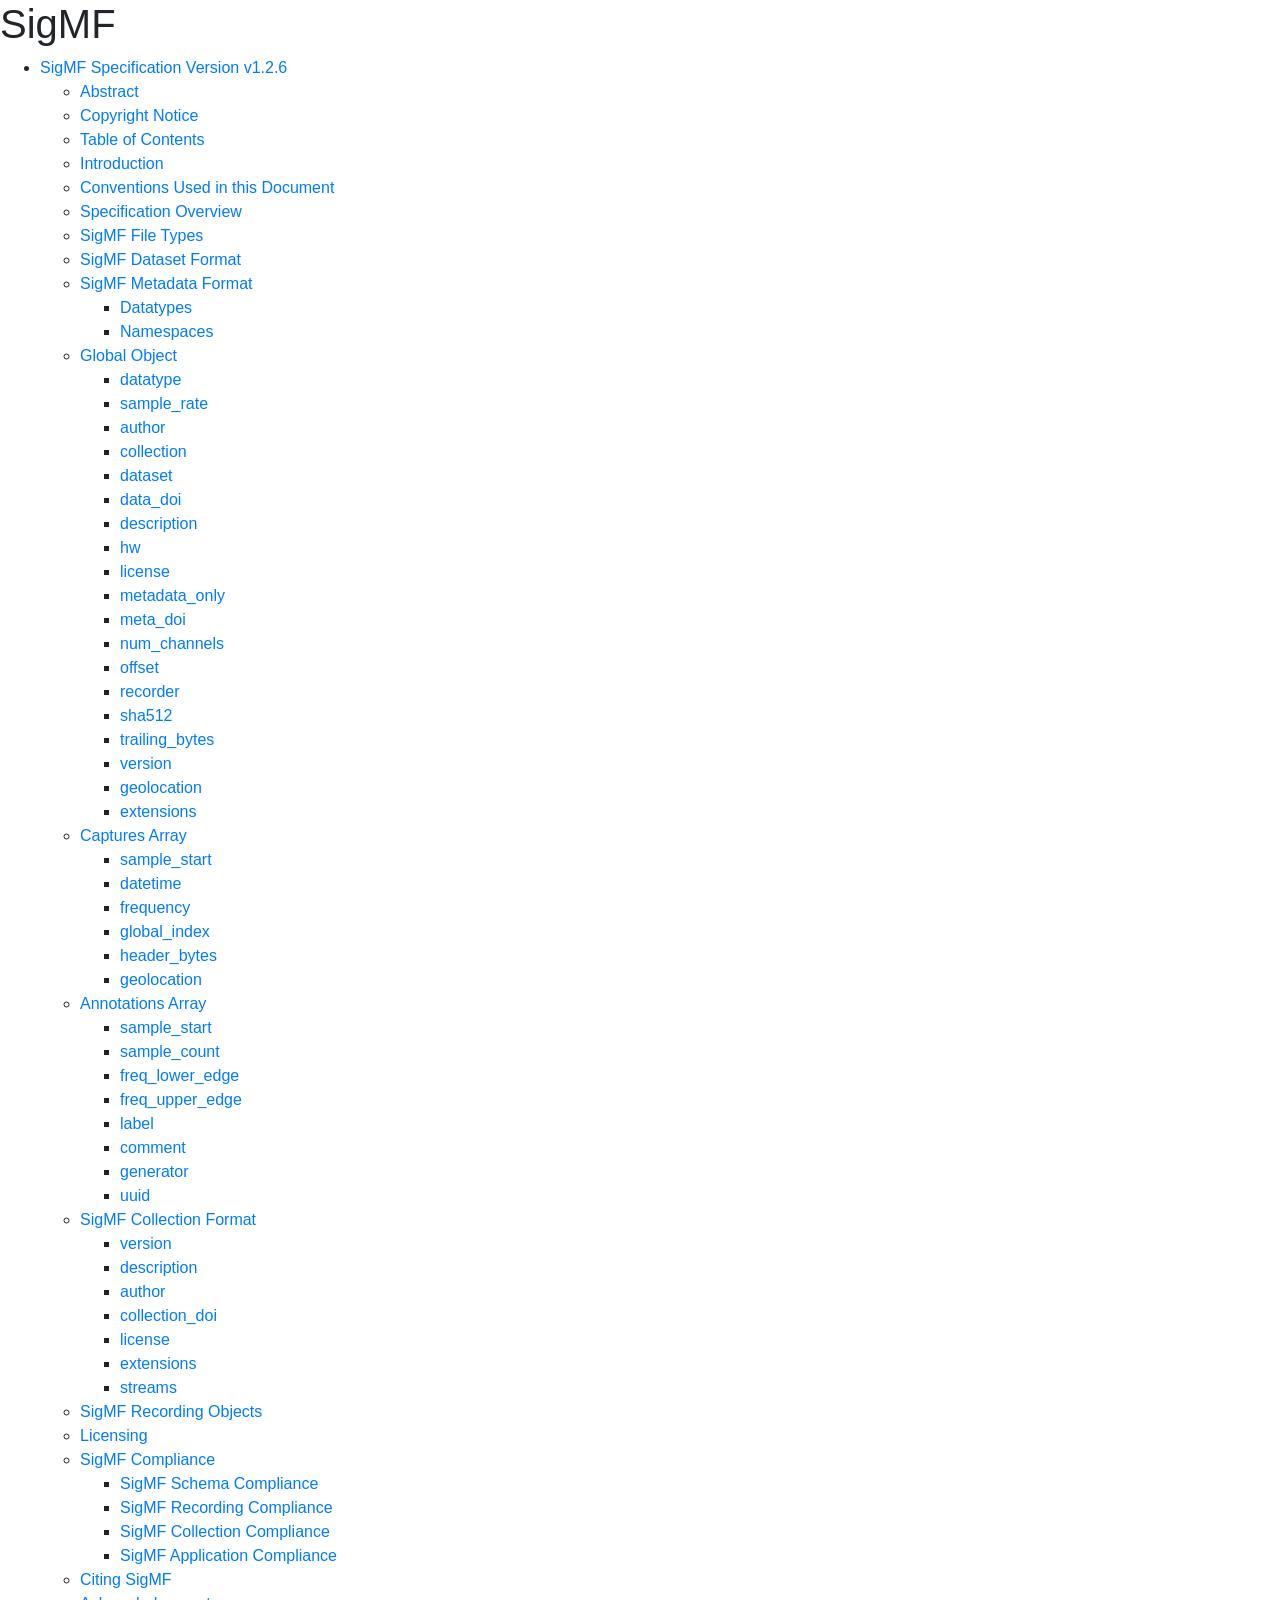
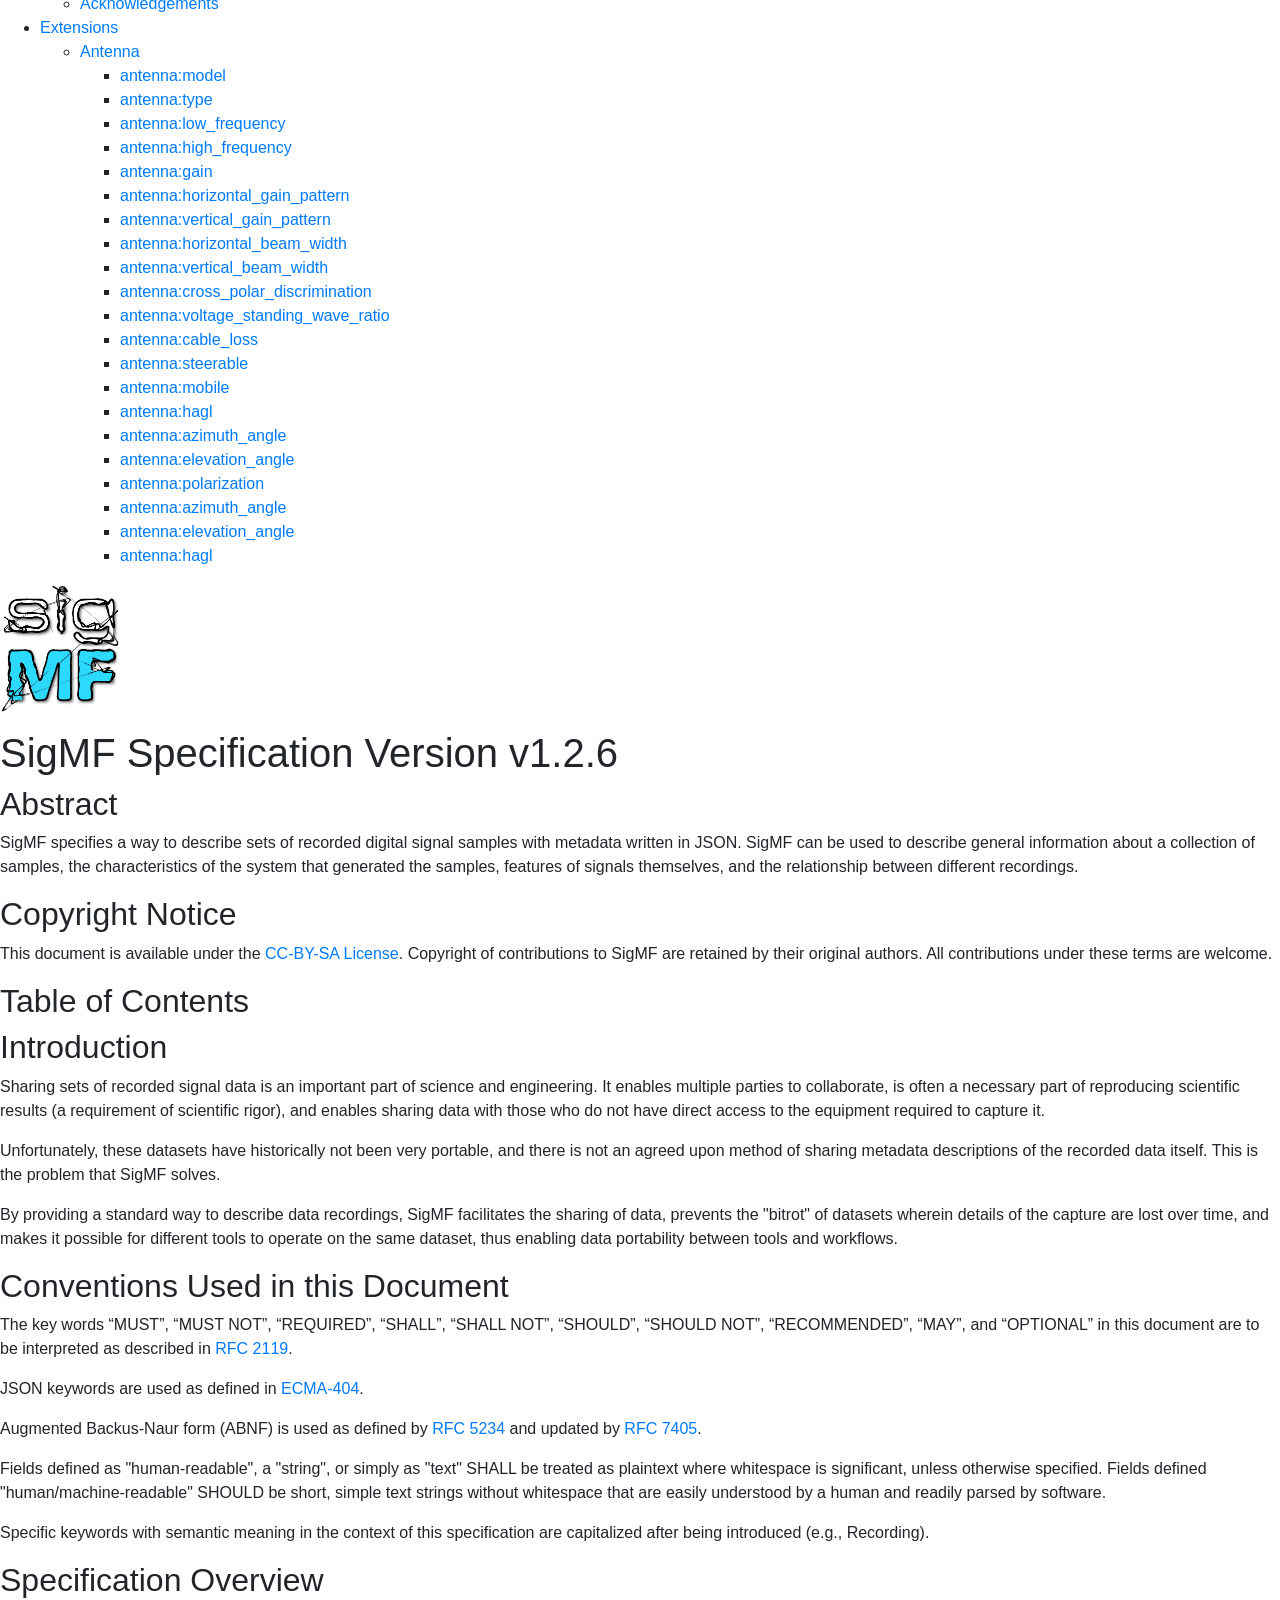
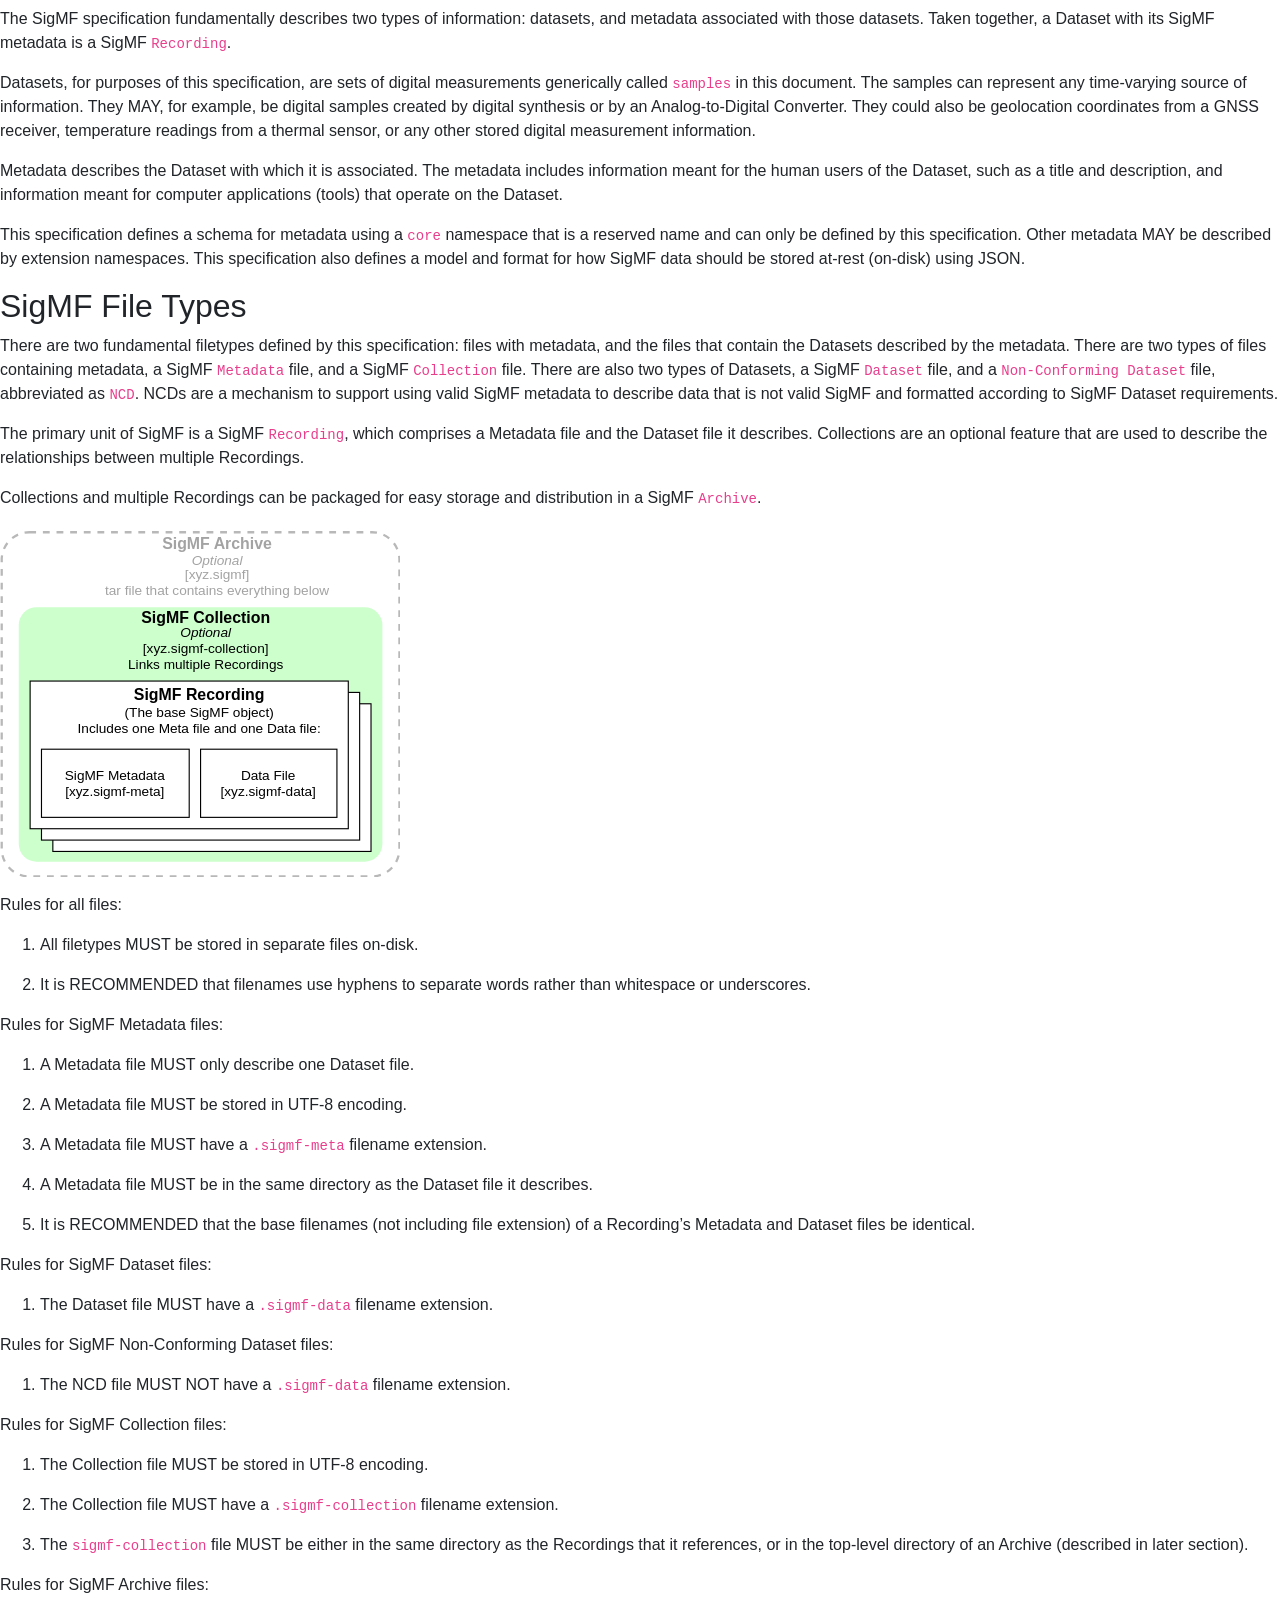
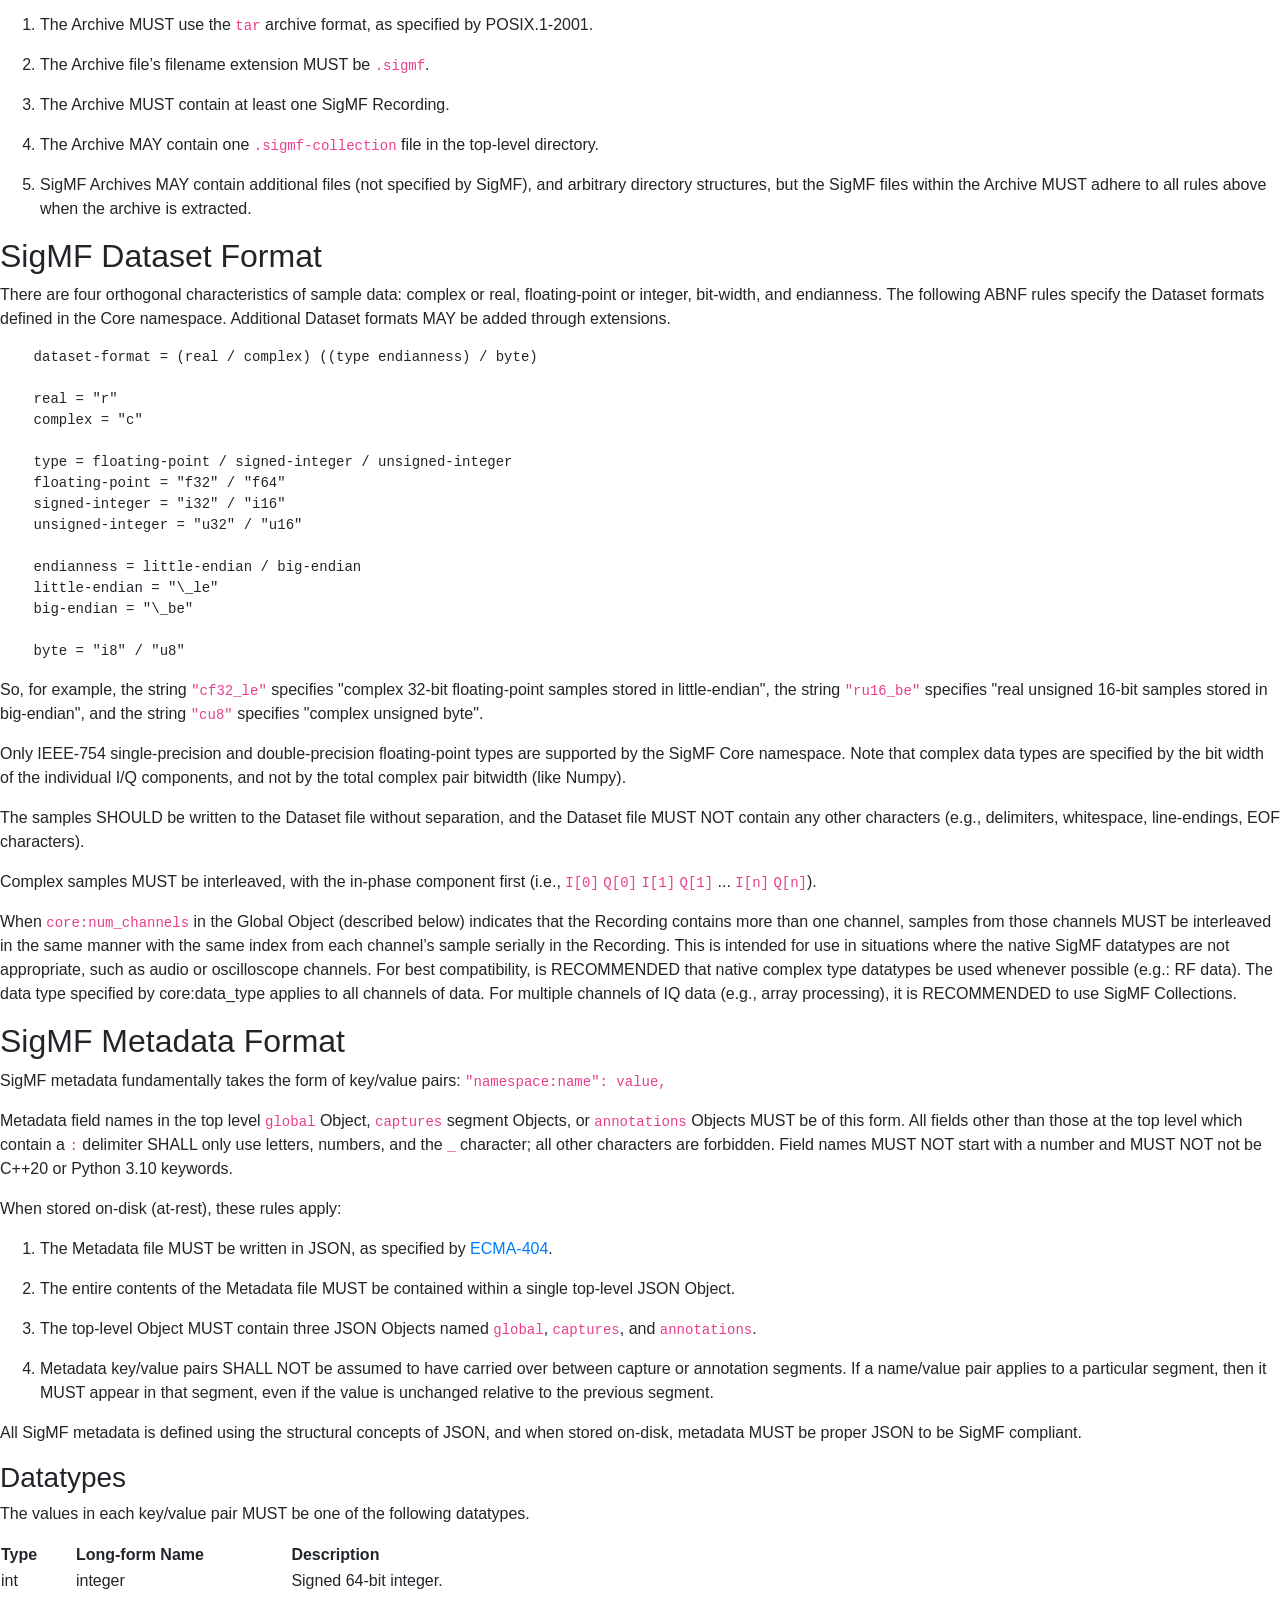
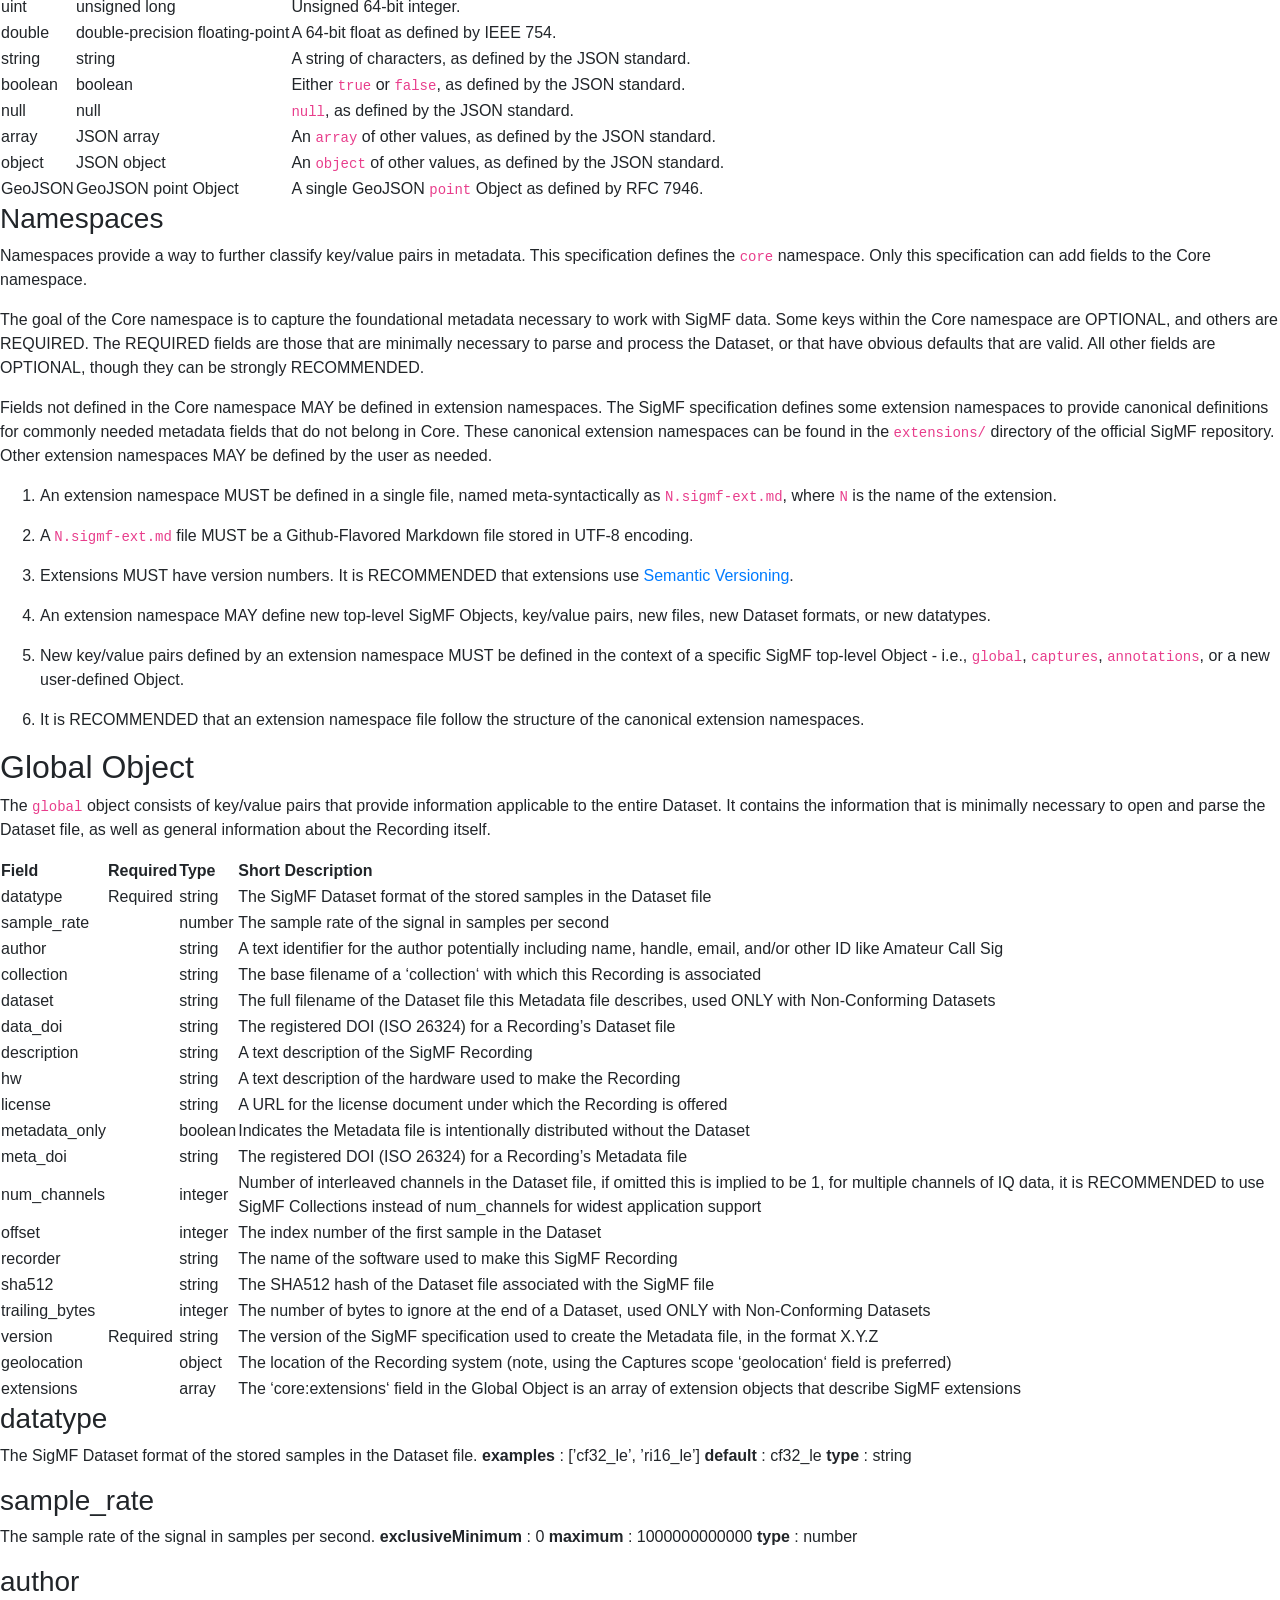
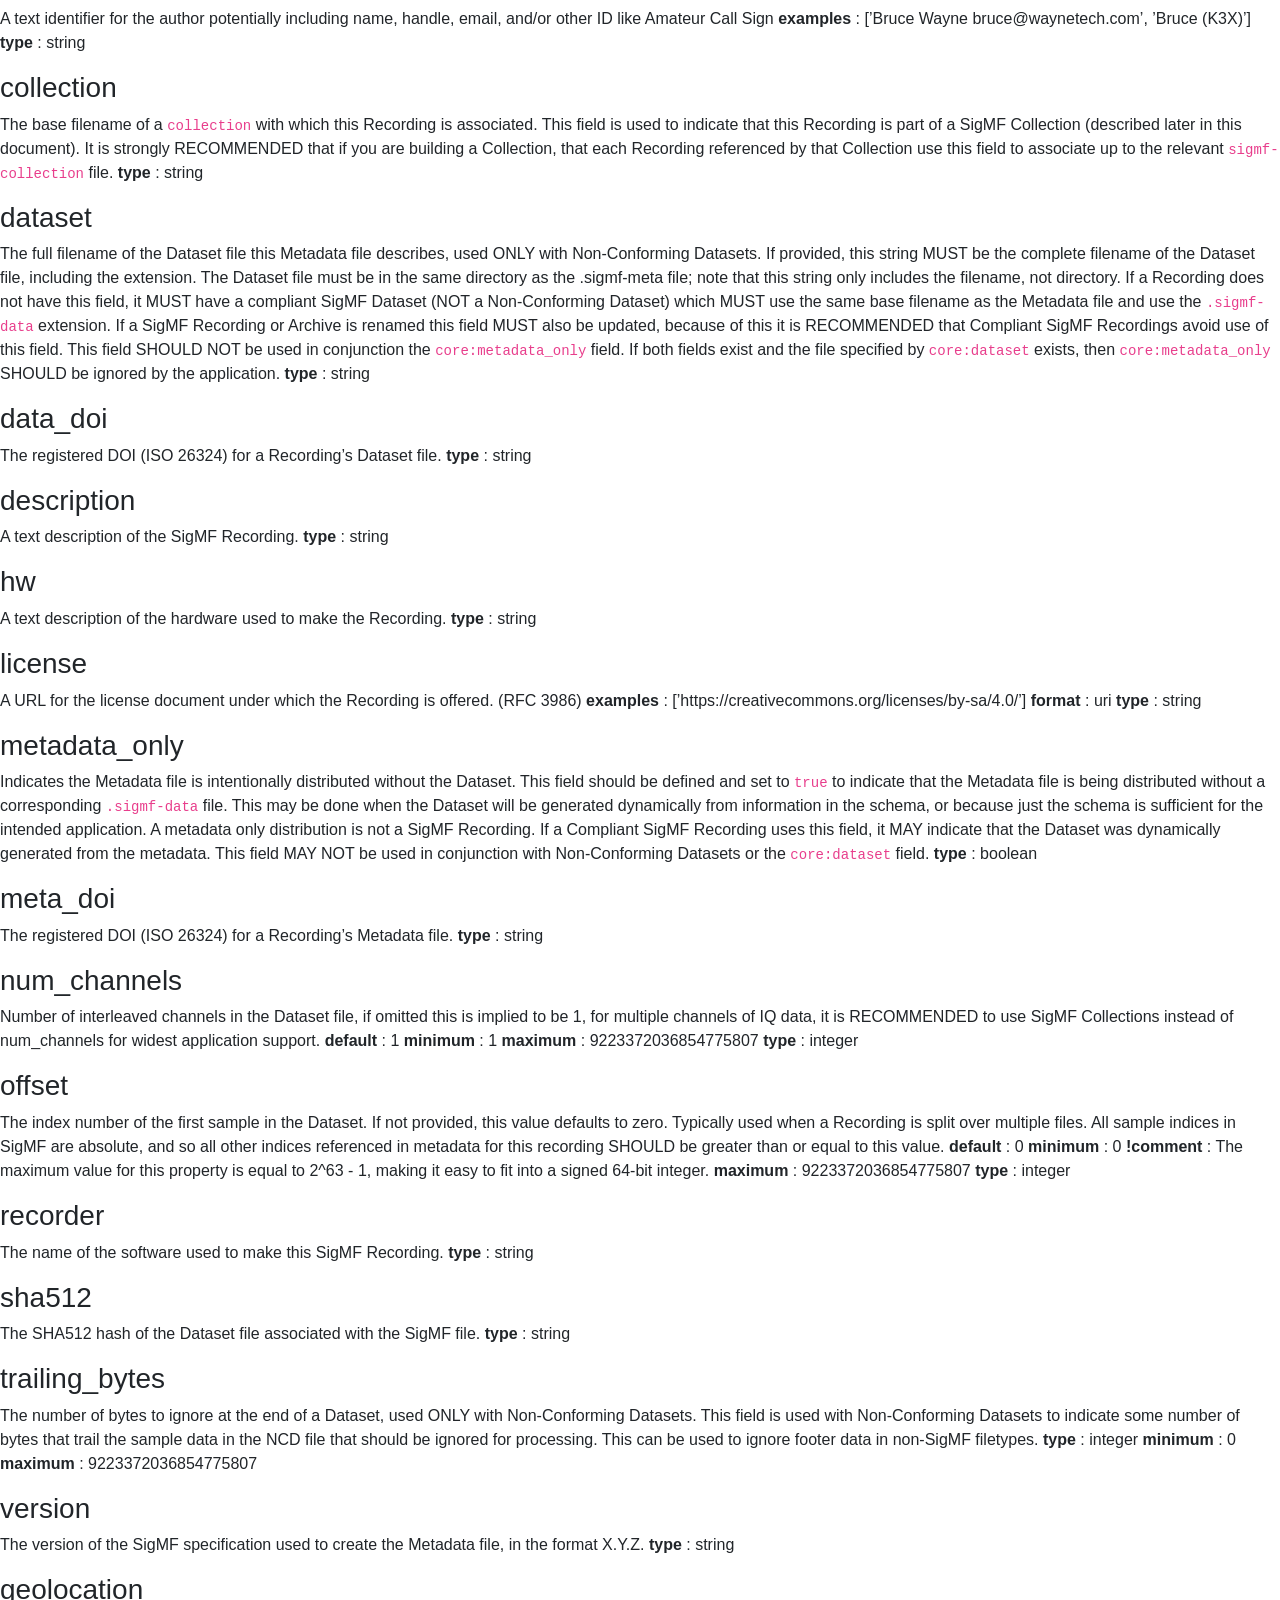
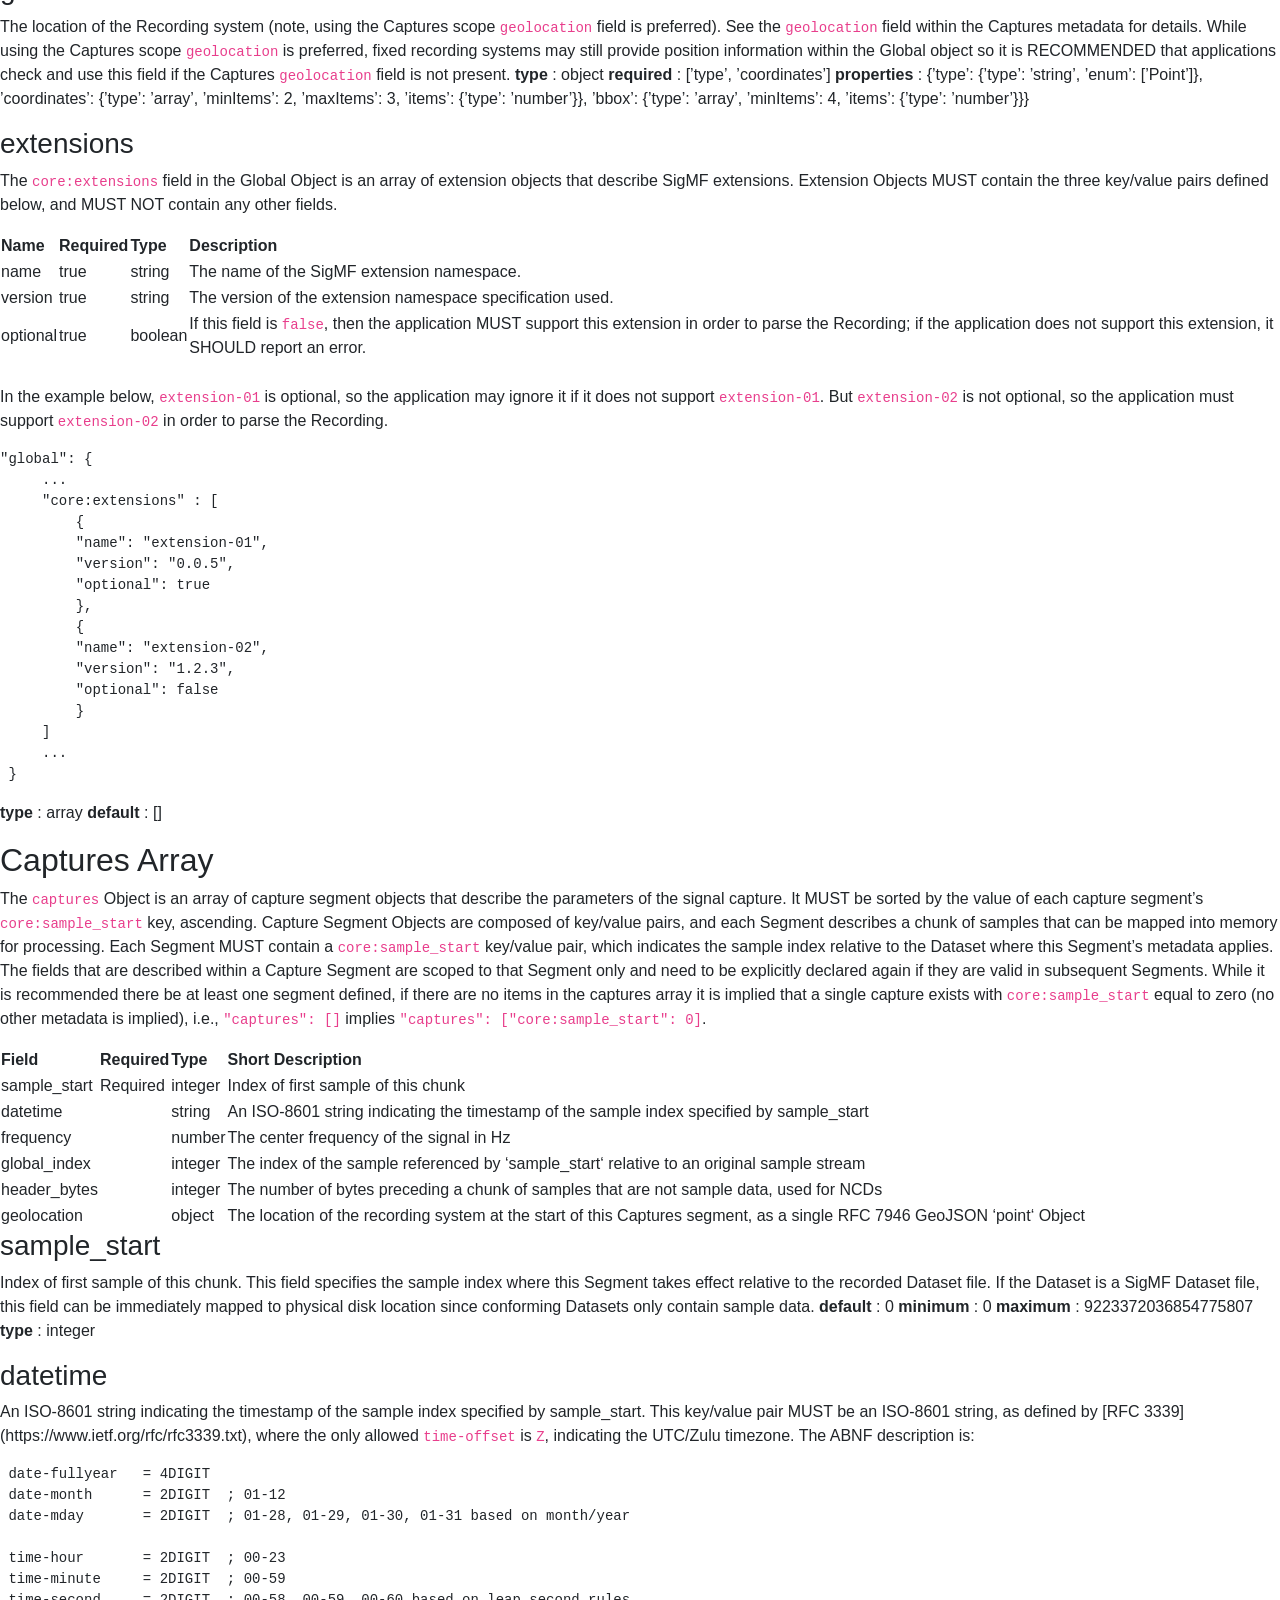
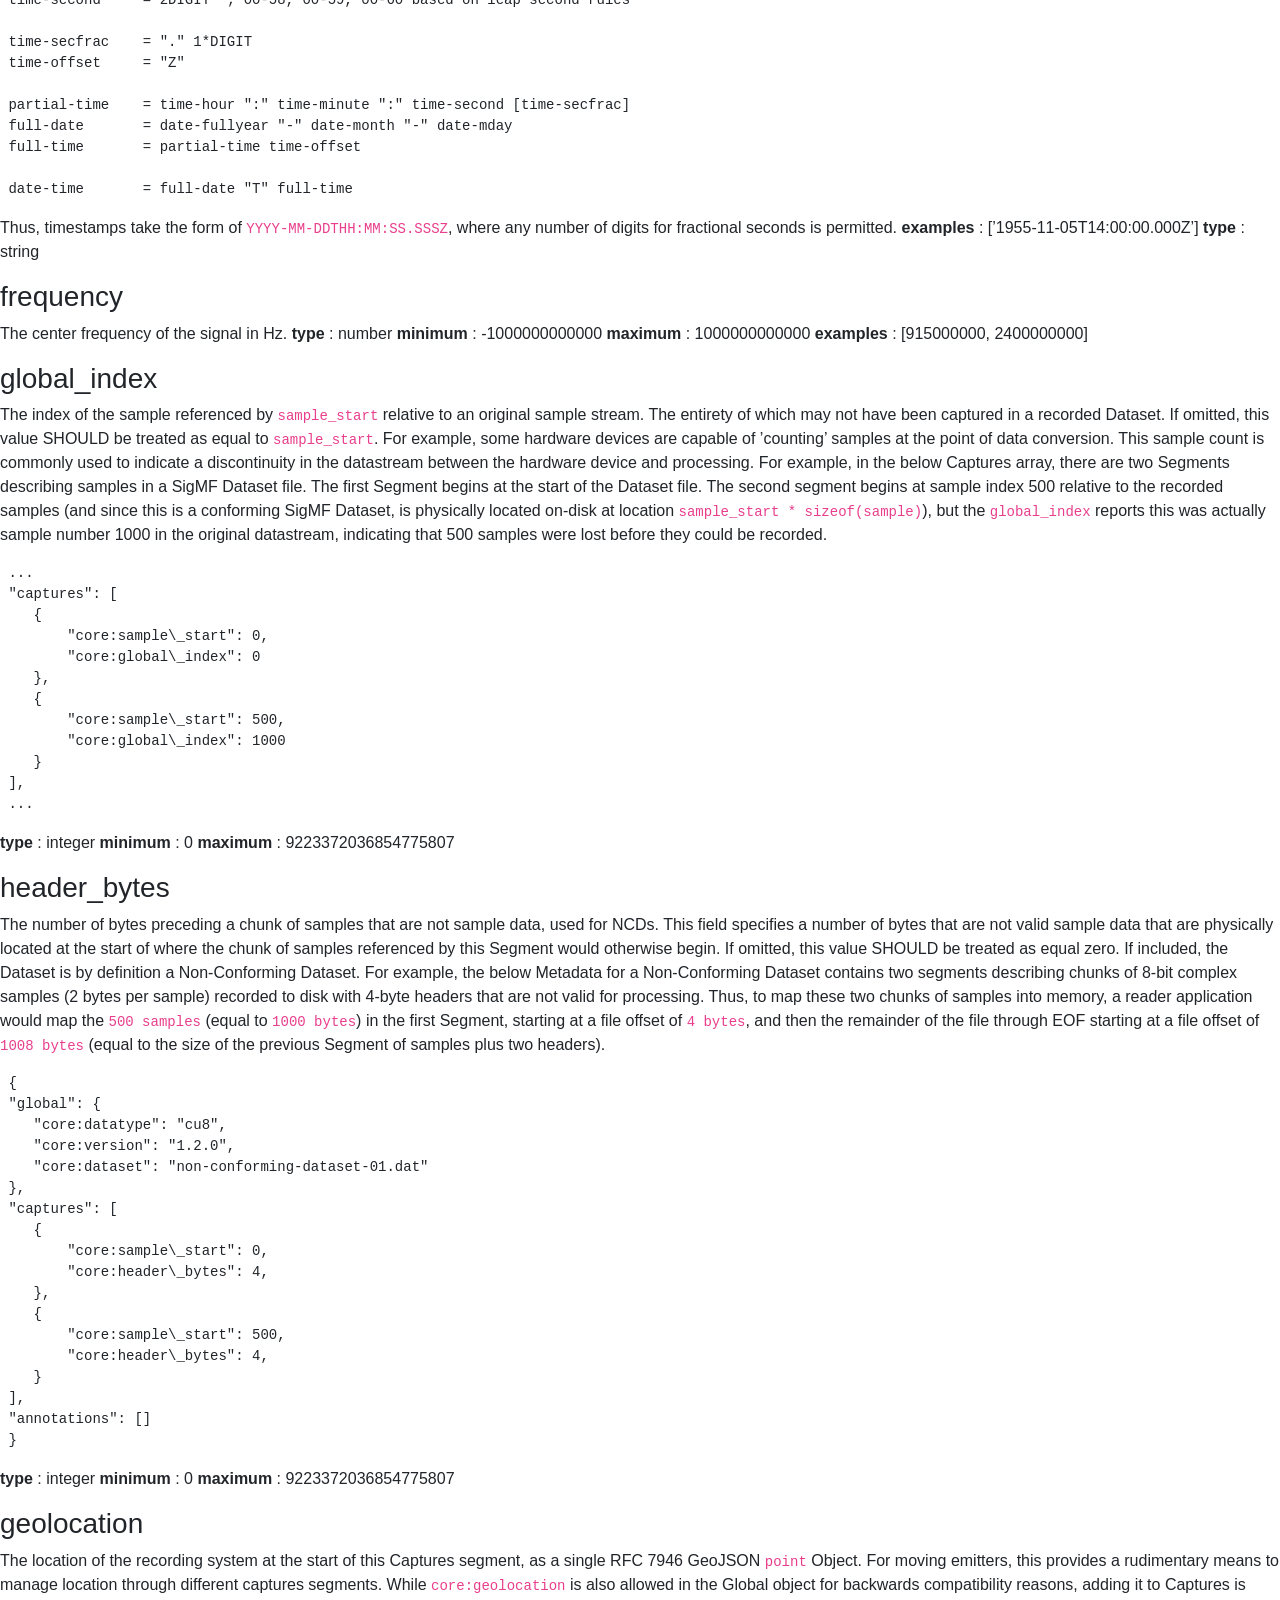
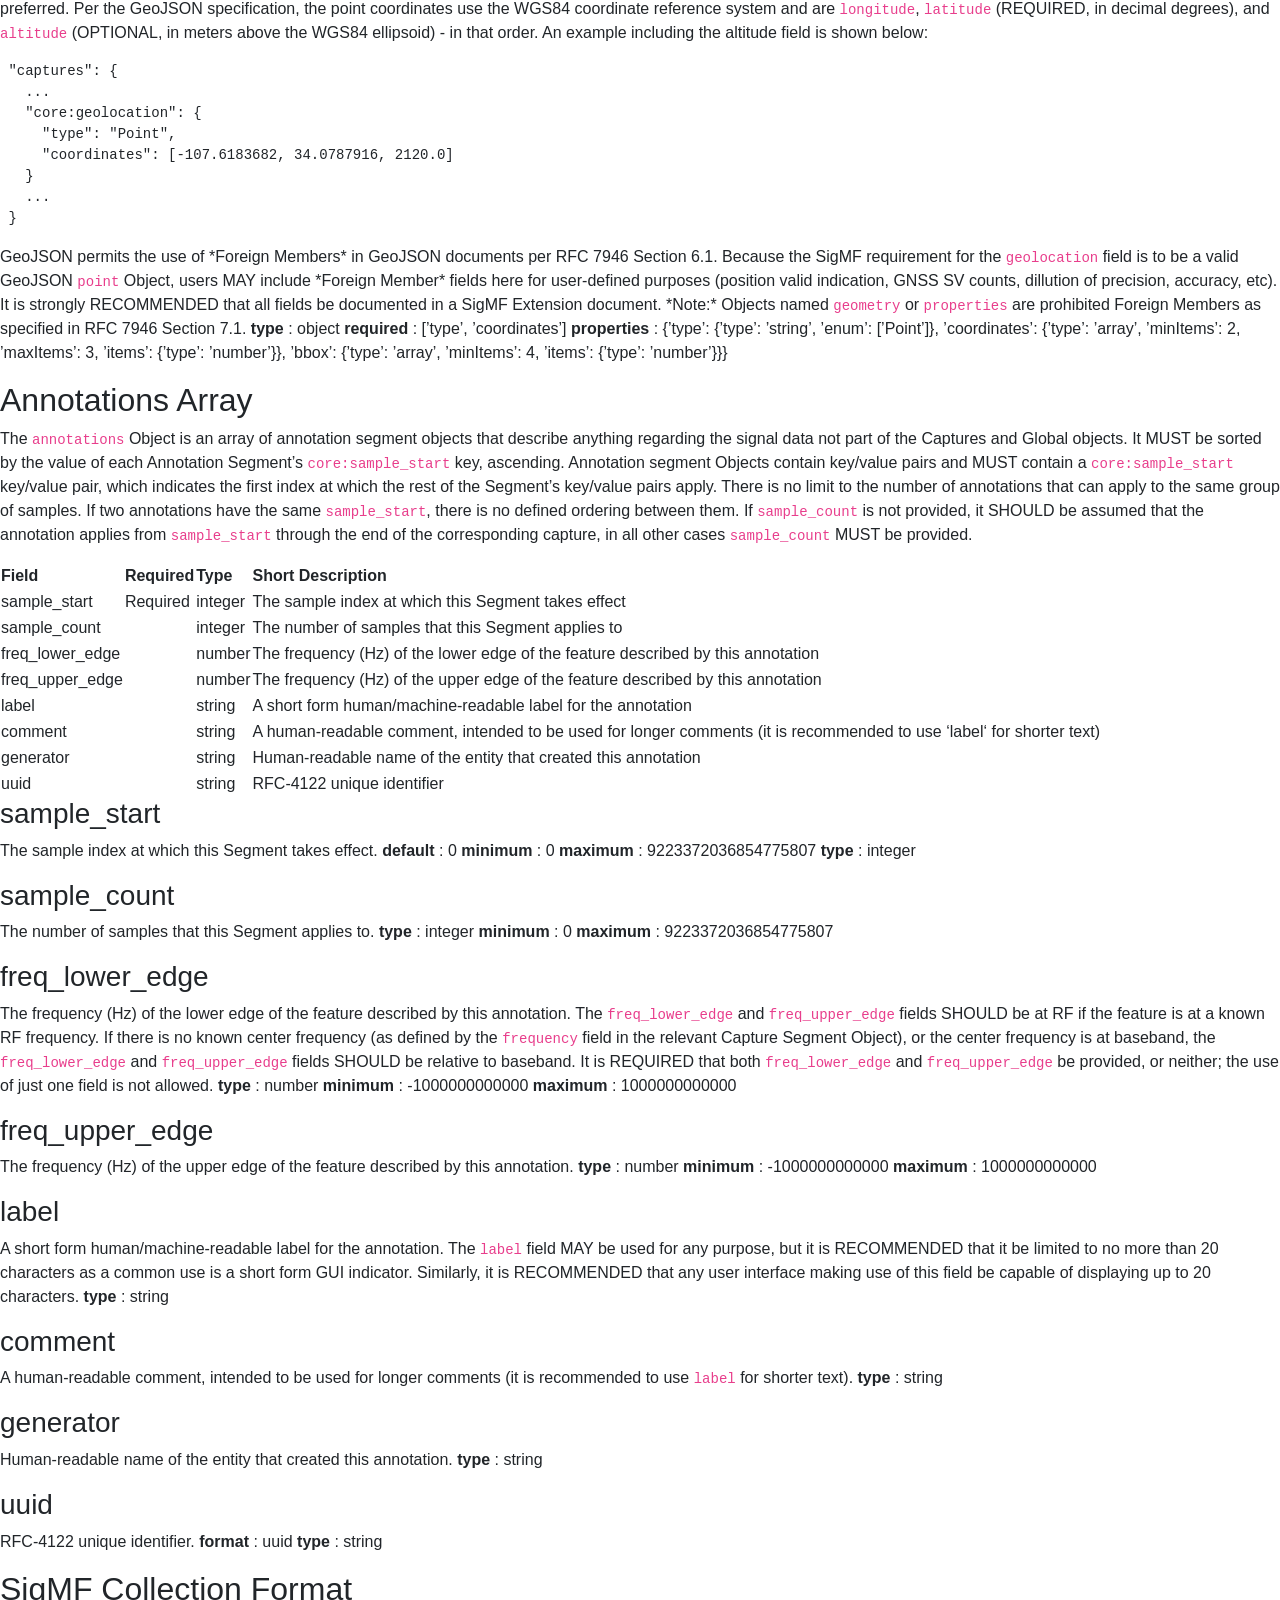
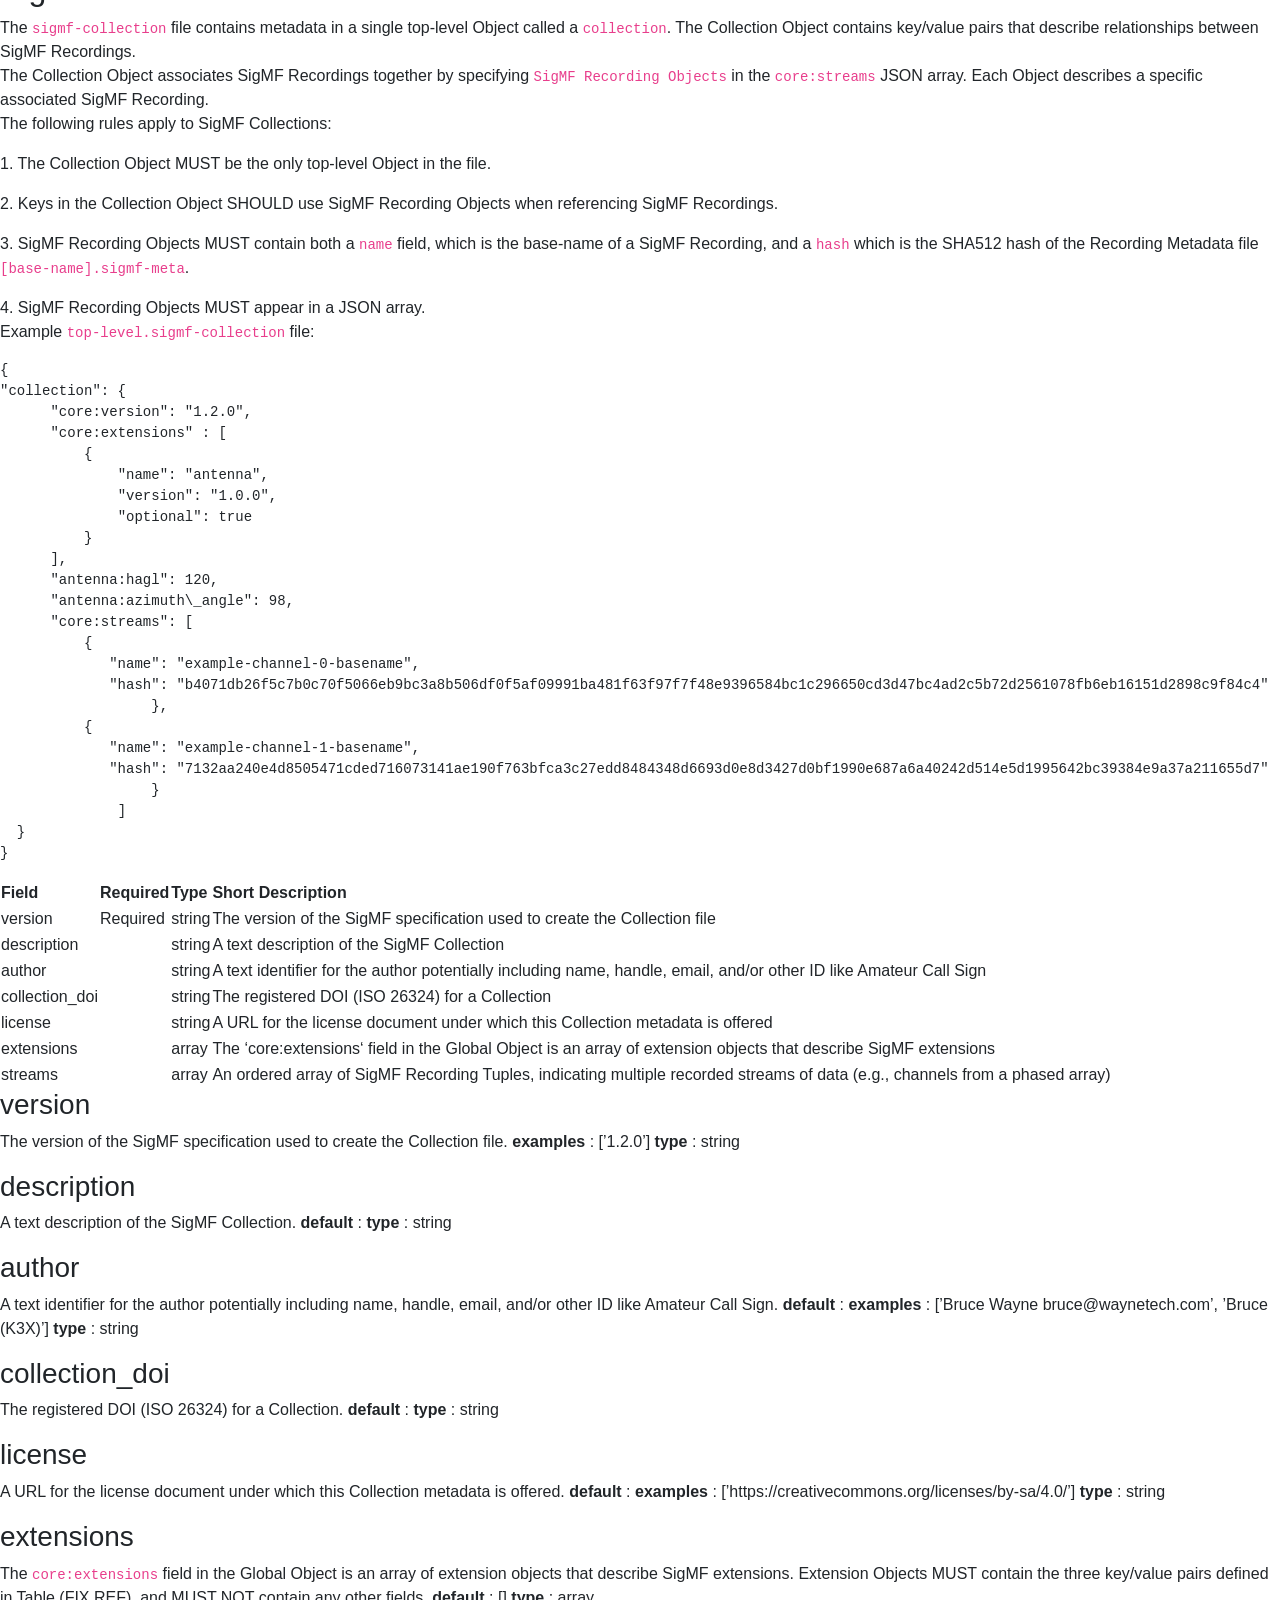
==== sigmf-spec.html @ b7efec2f "temporarily commit html so i can see diff" ====
<!DOCTYPE html>
<html xmlns="http://www.w3.org/1999/xhtml" lang="" xml:lang="">
<head>
  <meta charset="utf-8" />
  <meta name="generator" content="pandoc" />
  <meta name="viewport" content="width=device-width, initial-scale=1.0, user-scalable=yes" />
  <title>SigMF</title>
  <style>
    code{white-space: pre-wrap;}
    span.smallcaps{font-variant: small-caps;}
    div.columns{display: flex; gap: min(4vw, 1.5em);}
    div.column{flex: auto; overflow-x: auto;}
    div.hanging-indent{margin-left: 1.5em; text-indent: -1.5em;}
    /* The extra [class] is a hack that increases specificity enough to
       override a similar rule in reveal.js */
    ul.task-list[class]{list-style: none;}
    ul.task-list li input[type="checkbox"] {
      font-size: inherit;
      width: 0.8em;
      margin: 0 0.8em 0.2em -1.6em;
      vertical-align: middle;
    }
    .display.math{display: block; text-align: center; margin: 0.5rem auto;}
  </style>
  <link rel="stylesheet" href="https://cdn.jsdelivr.net/npm/bootstrap@4.4.1/dist/css/bootstrap.min.css" />
  <link rel="stylesheet" href="main.css" />
</head>
<body>
<header id="title-block-header">
<h1 class="title">SigMF</h1>
</header>
<nav id="TOC" role="doc-toc">
<ul>
<li><a href="#sec:SigMFSpecificationVersionv1.2.6"
id="toc-sec:SigMFSpecificationVersionv1.2.6">SigMF Specification Version
v1.2.6</a>
<ul>
<li><a href="#subsec:Abstract"
id="toc-subsec:Abstract">Abstract</a></li>
<li><a href="#subsec:CopyrightNotice"
id="toc-subsec:CopyrightNotice">Copyright Notice</a></li>
<li><a href="#subsec:TableofContents"
id="toc-subsec:TableofContents">Table of Contents</a></li>
<li><a href="#introduction" id="toc-introduction">Introduction</a></li>
<li><a href="#conventions-used-in-this-document"
id="toc-conventions-used-in-this-document">Conventions Used in this
Document</a></li>
<li><a href="#specification-overview"
id="toc-specification-overview">Specification Overview</a></li>
<li><a href="#sigmf-file-types" id="toc-sigmf-file-types">SigMF File
Types</a></li>
<li><a href="#sigmf-dataset-format" id="toc-sigmf-dataset-format">SigMF
Dataset Format</a></li>
<li><a href="#sigmf-metadata-format"
id="toc-sigmf-metadata-format">SigMF Metadata Format</a>
<ul>
<li><a href="#datatypes" id="toc-datatypes">Datatypes</a></li>
<li><a href="#namespaces" id="toc-namespaces">Namespaces</a></li>
</ul></li>
<li><a href="#subsec:GlobalObject" id="toc-subsec:GlobalObject">Global
Object</a>
<ul>
<li><a href="#ssubsec:datatype"
id="toc-ssubsec:datatype">datatype</a></li>
<li><a href="#ssubsec:samplerate"
id="toc-ssubsec:samplerate">sample_rate</a></li>
<li><a href="#ssubsec:author" id="toc-ssubsec:author">author</a></li>
<li><a href="#ssubsec:collection"
id="toc-ssubsec:collection">collection</a></li>
<li><a href="#ssubsec:dataset" id="toc-ssubsec:dataset">dataset</a></li>
<li><a href="#ssubsec:datadoi"
id="toc-ssubsec:datadoi">data_doi</a></li>
<li><a href="#ssubsec:description"
id="toc-ssubsec:description">description</a></li>
<li><a href="#ssubsec:hw" id="toc-ssubsec:hw">hw</a></li>
<li><a href="#ssubsec:license" id="toc-ssubsec:license">license</a></li>
<li><a href="#ssubsec:metadataonly"
id="toc-ssubsec:metadataonly">metadata_only</a></li>
<li><a href="#ssubsec:metadoi"
id="toc-ssubsec:metadoi">meta_doi</a></li>
<li><a href="#ssubsec:numchannels"
id="toc-ssubsec:numchannels">num_channels</a></li>
<li><a href="#ssubsec:offset" id="toc-ssubsec:offset">offset</a></li>
<li><a href="#ssubsec:recorder"
id="toc-ssubsec:recorder">recorder</a></li>
<li><a href="#ssubsec:sha512" id="toc-ssubsec:sha512">sha512</a></li>
<li><a href="#ssubsec:trailingbytes"
id="toc-ssubsec:trailingbytes">trailing_bytes</a></li>
<li><a href="#ssubsec:version" id="toc-ssubsec:version">version</a></li>
<li><a href="#ssubsec:geolocation"
id="toc-ssubsec:geolocation">geolocation</a></li>
<li><a href="#ssubsec:extensions"
id="toc-ssubsec:extensions">extensions</a></li>
</ul></li>
<li><a href="#subsec:CapturesArray"
id="toc-subsec:CapturesArray">Captures Array</a>
<ul>
<li><a href="#ssubsec:samplestart"
id="toc-ssubsec:samplestart">sample_start</a></li>
<li><a href="#ssubsec:datetime"
id="toc-ssubsec:datetime">datetime</a></li>
<li><a href="#ssubsec:frequency"
id="toc-ssubsec:frequency">frequency</a></li>
<li><a href="#ssubsec:globalindex"
id="toc-ssubsec:globalindex">global_index</a></li>
<li><a href="#ssubsec:headerbytes"
id="toc-ssubsec:headerbytes">header_bytes</a></li>
<li><a href="#ssubsec:geolocation"
id="toc-ssubsec:geolocation">geolocation</a></li>
</ul></li>
<li><a href="#subsec:AnnotationsArray"
id="toc-subsec:AnnotationsArray">Annotations Array</a>
<ul>
<li><a href="#ssubsec:samplestart"
id="toc-ssubsec:samplestart">sample_start</a></li>
<li><a href="#ssubsec:samplecount"
id="toc-ssubsec:samplecount">sample_count</a></li>
<li><a href="#ssubsec:freqloweredge"
id="toc-ssubsec:freqloweredge">freq_lower_edge</a></li>
<li><a href="#ssubsec:frequpperedge"
id="toc-ssubsec:frequpperedge">freq_upper_edge</a></li>
<li><a href="#ssubsec:label" id="toc-ssubsec:label">label</a></li>
<li><a href="#ssubsec:comment" id="toc-ssubsec:comment">comment</a></li>
<li><a href="#ssubsec:generator"
id="toc-ssubsec:generator">generator</a></li>
<li><a href="#ssubsec:uuid" id="toc-ssubsec:uuid">uuid</a></li>
</ul></li>
<li><a href="#subsec:SigMFCollectionFormat"
id="toc-subsec:SigMFCollectionFormat">SigMF Collection Format</a>
<ul>
<li><a href="#ssubsec:version" id="toc-ssubsec:version">version</a></li>
<li><a href="#ssubsec:description"
id="toc-ssubsec:description">description</a></li>
<li><a href="#ssubsec:author" id="toc-ssubsec:author">author</a></li>
<li><a href="#ssubsec:collectiondoi"
id="toc-ssubsec:collectiondoi">collection_doi</a></li>
<li><a href="#ssubsec:license" id="toc-ssubsec:license">license</a></li>
<li><a href="#ssubsec:extensions"
id="toc-ssubsec:extensions">extensions</a></li>
<li><a href="#ssubsec:streams" id="toc-ssubsec:streams">streams</a></li>
</ul></li>
<li><a href="#sigmf-recording-objects"
id="toc-sigmf-recording-objects">SigMF Recording Objects</a></li>
<li><a href="#licensing" id="toc-licensing">Licensing</a></li>
<li><a href="#sigmf-compliance" id="toc-sigmf-compliance">SigMF
Compliance</a>
<ul>
<li><a href="#sigmf-schema-compliance"
id="toc-sigmf-schema-compliance">SigMF Schema Compliance</a></li>
<li><a href="#sigmf-recording-compliance"
id="toc-sigmf-recording-compliance">SigMF Recording Compliance</a></li>
<li><a href="#sigmf-collection-compliance"
id="toc-sigmf-collection-compliance">SigMF Collection
Compliance</a></li>
<li><a href="#sigmf-application-compliance"
id="toc-sigmf-application-compliance">SigMF Application
Compliance</a></li>
</ul></li>
<li><a href="#citing-sigmf" id="toc-citing-sigmf">Citing SigMF</a></li>
<li><a href="#acknowledgements"
id="toc-acknowledgements">Acknowledgements</a></li>
</ul></li>
<li><a href="#sec:Extensions" id="toc-sec:Extensions">Extensions</a>
<ul>
<li><a href="#subsec:Antenna" id="toc-subsec:Antenna">Antenna</a>
<ul>
<li><a href="#ssubsec:antennamodel"
id="toc-ssubsec:antennamodel">antenna:model</a></li>
<li><a href="#ssubsec:antennatype"
id="toc-ssubsec:antennatype">antenna:type</a></li>
<li><a href="#ssubsec:antennalowfrequency"
id="toc-ssubsec:antennalowfrequency">antenna:low_frequency</a></li>
<li><a href="#ssubsec:antennahighfrequency"
id="toc-ssubsec:antennahighfrequency">antenna:high_frequency</a></li>
<li><a href="#ssubsec:antennagain"
id="toc-ssubsec:antennagain">antenna:gain</a></li>
<li><a href="#ssubsec:antennahorizontalgainpattern"
id="toc-ssubsec:antennahorizontalgainpattern">antenna:horizontal_gain_pattern</a></li>
<li><a href="#ssubsec:antennaverticalgainpattern"
id="toc-ssubsec:antennaverticalgainpattern">antenna:vertical_gain_pattern</a></li>
<li><a href="#ssubsec:antennahorizontalbeamwidth"
id="toc-ssubsec:antennahorizontalbeamwidth">antenna:horizontal_beam_width</a></li>
<li><a href="#ssubsec:antennaverticalbeamwidth"
id="toc-ssubsec:antennaverticalbeamwidth">antenna:vertical_beam_width</a></li>
<li><a href="#ssubsec:antennacrosspolardiscrimination"
id="toc-ssubsec:antennacrosspolardiscrimination">antenna:cross_polar_discrimination</a></li>
<li><a href="#ssubsec:antennavoltagestandingwaveratio"
id="toc-ssubsec:antennavoltagestandingwaveratio">antenna:voltage_standing_wave_ratio</a></li>
<li><a href="#ssubsec:antennacableloss"
id="toc-ssubsec:antennacableloss">antenna:cable_loss</a></li>
<li><a href="#ssubsec:antennasteerable"
id="toc-ssubsec:antennasteerable">antenna:steerable</a></li>
<li><a href="#ssubsec:antennamobile"
id="toc-ssubsec:antennamobile">antenna:mobile</a></li>
<li><a href="#ssubsec:antennahagl"
id="toc-ssubsec:antennahagl">antenna:hagl</a></li>
<li><a href="#ssubsec:antennaazimuthangle"
id="toc-ssubsec:antennaazimuthangle">antenna:azimuth_angle</a></li>
<li><a href="#ssubsec:antennaelevationangle"
id="toc-ssubsec:antennaelevationangle">antenna:elevation_angle</a></li>
<li><a href="#ssubsec:antennapolarization"
id="toc-ssubsec:antennapolarization">antenna:polarization</a></li>
<li><a href="#ssubsec:antennaazimuthangle"
id="toc-ssubsec:antennaazimuthangle">antenna:azimuth_angle</a></li>
<li><a href="#ssubsec:antennaelevationangle"
id="toc-ssubsec:antennaelevationangle">antenna:elevation_angle</a></li>
<li><a href="#ssubsec:antennahagl"
id="toc-ssubsec:antennahagl">antenna:hagl</a></li>
</ul></li>
</ul></li>
</ul>
</nav>
<figure>
<img src="logo/sigmf_logo.png" width="120" />
</figure>
<h1 id="sec:SigMFSpecificationVersionv1.2.6">SigMF Specification Version
v1.2.6</h1>
<h2 id="subsec:Abstract">Abstract</h2>
<p>SigMF specifies a way to describe sets of recorded digital signal
samples with metadata written in JSON. SigMF can be used to describe
general information about a collection of samples, the characteristics
of the system that generated the samples, features of signals
themselves, and the relationship between different recordings.</p>
<h2 id="subsec:CopyrightNotice">Copyright Notice</h2>
<p>This document is available under the <a
href="http://creativecommons.org/licenses/by-sa/4.0/">CC-BY-SA
License</a>. Copyright of contributions to SigMF are retained by their
original authors. All contributions under these terms are welcome.</p>
<h2 id="subsec:TableofContents">Table of Contents</h2>
<h2 id="introduction">Introduction</h2>
<p>Sharing sets of recorded signal data is an important part of science
and engineering. It enables multiple parties to collaborate, is often a
necessary part of reproducing scientific results (a requirement of
scientific rigor), and enables sharing data with those who do not have
direct access to the equipment required to capture it.</p>
<p>Unfortunately, these datasets have historically not been very
portable, and there is not an agreed upon method of sharing metadata
descriptions of the recorded data itself. This is the problem that SigMF
solves.</p>
<p>By providing a standard way to describe data recordings, SigMF
facilitates the sharing of data, prevents the "bitrot" of datasets
wherein details of the capture are lost over time, and makes it possible
for different tools to operate on the same dataset, thus enabling data
portability between tools and workflows.</p>
<h2 id="conventions-used-in-this-document">Conventions Used in this
Document</h2>
<p>The key words “MUST”, “MUST NOT”, “REQUIRED”, “SHALL”, “SHALL NOT”,
“SHOULD”, “SHOULD NOT”, “RECOMMENDED”, “MAY”, and “OPTIONAL” in this
document are to be interpreted as described in <a
href="https://tools.ietf.org/html/rfc2119">RFC 2119</a>.</p>
<p>JSON keywords are used as defined in <a
href="https://ecma-international.org/publications-and-standards/standards/ecma-404/">ECMA-404</a>.</p>
<p>Augmented Backus-Naur form (ABNF) is used as defined by <a
href="https://tools.ietf.org/html/rfc5234">RFC 5234</a> and updated by
<a href="https://tools.ietf.org/html/rfc7405">RFC 7405</a>.</p>
<p>Fields defined as "human-readable", a "string", or simply as "text"
SHALL be treated as plaintext where whitespace is significant, unless
otherwise specified. Fields defined "human/machine-readable" SHOULD be
short, simple text strings without whitespace that are easily understood
by a human and readily parsed by software.</p>
<p>Specific keywords with semantic meaning in the context of this
specification are capitalized after being introduced (e.g.,
Recording).</p>
<h2 id="specification-overview">Specification Overview</h2>
<p>The SigMF specification fundamentally describes two types of
information: datasets, and metadata associated with those datasets.
Taken together, a Dataset with its SigMF metadata is a SigMF <span
style="background-color: mylightgray"><code>Recording</code></span>.</p>
<p>Datasets, for purposes of this specification, are sets of digital
measurements generically called <span
style="background-color: mylightgray"><code>samples</code></span> in
this document. The samples can represent any time-varying source of
information. They MAY, for example, be digital samples created by
digital synthesis or by an Analog-to-Digital Converter. They could also
be geolocation coordinates from a GNSS receiver, temperature readings
from a thermal sensor, or any other stored digital measurement
information.</p>
<p>Metadata describes the Dataset with which it is associated. The
metadata includes information meant for the human users of the Dataset,
such as a title and description, and information meant for computer
applications (tools) that operate on the Dataset.</p>
<p>This specification defines a schema for metadata using a <span
style="background-color: mylightgray"><code>core</code></span> namespace
that is a reserved name and can only be defined by this specification.
Other metadata MAY be described by extension namespaces. This
specification also defines a model and format for how SigMF data should
be stored at-rest (on-disk) using JSON.</p>
<h2 id="sigmf-file-types">SigMF File Types</h2>
<p>There are two fundamental filetypes defined by this specification:
files with metadata, and the files that contain the Datasets described
by the metadata. There are two types of files containing metadata, a
SigMF <span
style="background-color: mylightgray"><code>Metadata</code></span> file,
and a SigMF <span
style="background-color: mylightgray"><code>Collection</code></span>
file. There are also two types of Datasets, a SigMF <span
style="background-color: mylightgray"><code>Dataset</code></span> file,
and a <span
style="background-color: mylightgray"><code>Non-Conforming Dataset</code></span>
file, abbreviated as <span
style="background-color: mylightgray"><code>NCD</code></span>. NCDs are
a mechanism to support using valid SigMF metadata to describe data that
is not valid SigMF and formatted according to SigMF Dataset
requirements.</p>
<p>The primary unit of SigMF is a SigMF <span
style="background-color: mylightgray"><code>Recording</code></span>,
which comprises a Metadata file and the Dataset file it describes.
Collections are an optional feature that are used to describe the
relationships between multiple Recordings.</p>
<p>Collections and multiple Recordings can be packaged for easy storage
and distribution in a SigMF <span
style="background-color: mylightgray"><code>Archive</code></span>.</p>
<figure>
<img src="images/SigMFobjects.drawio.svg" width="400" />
</figure>
<p>Rules for all files:</p>
<ol>
<li><p>All filetypes MUST be stored in separate files on-disk.</p></li>
<li><p>It is RECOMMENDED that filenames use hyphens to separate words
rather than whitespace or underscores.</p></li>
</ol>
<p>Rules for SigMF Metadata files:</p>
<ol>
<li><p>A Metadata file MUST only describe one Dataset file.</p></li>
<li><p>A Metadata file MUST be stored in UTF-8 encoding.</p></li>
<li><p>A Metadata file MUST have a <span
style="background-color: mylightgray"><code>.sigmf-meta</code></span>
filename extension.</p></li>
<li><p>A Metadata file MUST be in the same directory as the Dataset file
it describes.</p></li>
<li><p>It is RECOMMENDED that the base filenames (not including file
extension) of a Recording’s Metadata and Dataset files be
identical.</p></li>
</ol>
<p>Rules for SigMF Dataset files:</p>
<ol>
<li><p>The Dataset file MUST have a <span
style="background-color: mylightgray"><code>.sigmf-data</code></span>
filename extension.</p></li>
</ol>
<p>Rules for SigMF Non-Conforming Dataset files:</p>
<ol>
<li><p>The NCD file MUST NOT have a <span
style="background-color: mylightgray"><code>.sigmf-data</code></span>
filename extension.</p></li>
</ol>
<p>Rules for SigMF Collection files:</p>
<ol>
<li><p>The Collection file MUST be stored in UTF-8 encoding.</p></li>
<li><p>The Collection file MUST have a <span
style="background-color: mylightgray"><code>.sigmf-collection</code></span>
filename extension.</p></li>
<li><p>The <span
style="background-color: mylightgray"><code>sigmf-collection</code></span>
file MUST be either in the same directory as the Recordings that it
references, or in the top-level directory of an Archive (described in
later section).</p></li>
</ol>
<p>Rules for SigMF Archive files:</p>
<ol>
<li><p>The Archive MUST use the <span
style="background-color: mylightgray"><code>tar</code></span> archive
format, as specified by POSIX.1-2001.</p></li>
<li><p>The Archive file’s filename extension MUST be <span
style="background-color: mylightgray"><code>.sigmf</code></span>.</p></li>
<li><p>The Archive MUST contain at least one SigMF Recording.</p></li>
<li><p>The Archive MAY contain one <span
style="background-color: mylightgray"><code>.sigmf-collection</code></span>
file in the top-level directory.</p></li>
<li><p>SigMF Archives MAY contain additional files (not specified by
SigMF), and arbitrary directory structures, but the SigMF files within
the Archive MUST adhere to all rules above when the archive is
extracted.</p></li>
</ol>
<h2 id="sigmf-dataset-format">SigMF Dataset Format</h2>
<p>There are four orthogonal characteristics of sample data: complex or
real, floating-point or integer, bit-width, and endianness. The
following ABNF rules specify the Dataset formats defined in the Core
namespace. Additional Dataset formats MAY be added through
extensions.</p>
<pre><code>    dataset-format = (real / complex) ((type endianness) / byte)

    real = &quot;r&quot;
    complex = &quot;c&quot;

    type = floating-point / signed-integer / unsigned-integer
    floating-point = &quot;f32&quot; / &quot;f64&quot;
    signed-integer = &quot;i32&quot; / &quot;i16&quot;
    unsigned-integer = &quot;u32&quot; / &quot;u16&quot;

    endianness = little-endian / big-endian
    little-endian = &quot;\_le&quot;
    big-endian = &quot;\_be&quot;

    byte = &quot;i8&quot; / &quot;u8&quot;</code></pre>
<p>So, for example, the string <span
style="background-color: mylightgray"><code>"cf32_le"</code></span>
specifies "complex 32-bit floating-point samples stored in
little-endian", the string <span
style="background-color: mylightgray"><code>"ru16_be"</code></span>
specifies "real unsigned 16-bit samples stored in big-endian", and the
string <span
style="background-color: mylightgray"><code>"cu8"</code></span>
specifies "complex unsigned byte".</p>
<p>Only IEEE-754 single-precision and double-precision floating-point
types are supported by the SigMF Core namespace. Note that complex data
types are specified by the bit width of the individual I/Q components,
and not by the total complex pair bitwidth (like Numpy).</p>
<p>The samples SHOULD be written to the Dataset file without separation,
and the Dataset file MUST NOT contain any other characters (e.g.,
delimiters, whitespace, line-endings, EOF characters).</p>
<p>Complex samples MUST be interleaved, with the in-phase component
first (i.e., <span
style="background-color: mylightgray"><code>I[0]</code></span> <span
style="background-color: mylightgray"><code>Q[0]</code></span> <span
style="background-color: mylightgray"><code>I[1]</code></span> <span
style="background-color: mylightgray"><code>Q[1]</code></span> ... <span
style="background-color: mylightgray"><code>I[n]</code></span> <span
style="background-color: mylightgray"><code>Q[n]</code></span>).</p>
<p>When <span
style="background-color: mylightgray"><code>core:num_channels</code></span>
in the Global Object (described below) indicates that the Recording
contains more than one channel, samples from those channels MUST be
interleaved in the same manner with the same index from each channel’s
sample serially in the Recording. This is intended for use in situations
where the native SigMF datatypes are not appropriate, such as audio or
oscilloscope channels. For best compatibility, is RECOMMENDED that
native complex type datatypes be used whenever possible (e.g.: RF data).
The data type specified by core:data_type applies to all channels of
data. For multiple channels of IQ data (e.g., array processing), it is
RECOMMENDED to use SigMF Collections.</p>
<h2 id="sigmf-metadata-format">SigMF Metadata Format</h2>
<p>SigMF metadata fundamentally takes the form of key/value pairs: <span
style="background-color: mylightgray"><code>"namespace:name": value,</code></span></p>
<p>Metadata field names in the top level <span
style="background-color: mylightgray"><code>global</code></span> Object,
<span style="background-color: mylightgray"><code>captures</code></span>
segment Objects, or <span
style="background-color: mylightgray"><code>annotations</code></span>
Objects MUST be of this form. All fields other than those at the top
level which contain a <span
style="background-color: mylightgray"><code>:</code></span> delimiter
SHALL only use letters, numbers, and the <span
style="background-color: mylightgray"><code>_</code></span> character;
all other characters are forbidden. Field names MUST NOT start with a
number and MUST NOT not be C++20 or Python 3.10 keywords.</p>
<p>When stored on-disk (at-rest), these rules apply:</p>
<ol>
<li><p>The Metadata file MUST be written in JSON, as specified by <a
href="https://ecma-international.org/publications-and-standards/standards/ecma-404/">ECMA-404</a>.</p></li>
<li><p>The entire contents of the Metadata file MUST be contained within
a single top-level JSON Object.</p></li>
<li><p>The top-level Object MUST contain three JSON Objects named <span
style="background-color: mylightgray"><code>global</code></span>, <span
style="background-color: mylightgray"><code>captures</code></span>, and
<span
style="background-color: mylightgray"><code>annotations</code></span>.</p></li>
<li><p>Metadata key/value pairs SHALL NOT be assumed to have carried
over between capture or annotation segments. If a name/value pair
applies to a particular segment, then it MUST appear in that segment,
even if the value is unchanged relative to the previous
segment.</p></li>
</ol>
<p>All SigMF metadata is defined using the structural concepts of JSON,
and when stored on-disk, metadata MUST be proper JSON to be SigMF
compliant.</p>
<h3 id="datatypes">Datatypes</h3>
<p>The values in each key/value pair MUST be one of the following
datatypes.</p>
<table>
<thead>
<tr class="header">
<th style="text-align: left;"><strong>Type</strong></th>
<th style="text-align: left;"><strong>Long-form Name</strong></th>
<th style="text-align: left;"><strong>Description</strong></th>
</tr>
</thead>
<tbody>
<tr class="odd">
<td style="text-align: left;">int</td>
<td style="text-align: left;">integer</td>
<td style="text-align: left;">Signed 64-bit integer.</td>
</tr>
<tr class="even">
<td style="text-align: left;">uint</td>
<td style="text-align: left;">unsigned long</td>
<td style="text-align: left;">Unsigned 64-bit integer.</td>
</tr>
<tr class="odd">
<td style="text-align: left;">double</td>
<td style="text-align: left;">double-precision floating-point</td>
<td style="text-align: left;">A 64-bit float as defined by IEEE
754.</td>
</tr>
<tr class="even">
<td style="text-align: left;">string</td>
<td style="text-align: left;">string</td>
<td style="text-align: left;">A string of characters, as defined by the
JSON standard.</td>
</tr>
<tr class="odd">
<td style="text-align: left;">boolean</td>
<td style="text-align: left;">boolean</td>
<td style="text-align: left;">Either <span
style="background-color: mylightgray"><code>true</code></span> or <span
style="background-color: mylightgray"><code>false</code></span>, as
defined by the JSON standard.</td>
</tr>
<tr class="even">
<td style="text-align: left;">null</td>
<td style="text-align: left;">null</td>
<td style="text-align: left;"><span
style="background-color: mylightgray"><code>null</code></span>, as
defined by the JSON standard.</td>
</tr>
<tr class="odd">
<td style="text-align: left;">array</td>
<td style="text-align: left;">JSON array</td>
<td style="text-align: left;">An <span
style="background-color: mylightgray"><code>array</code></span> of other
values, as defined by the JSON standard.</td>
</tr>
<tr class="even">
<td style="text-align: left;">object</td>
<td style="text-align: left;">JSON object</td>
<td style="text-align: left;">An <span
style="background-color: mylightgray"><code>object</code></span> of
other values, as defined by the JSON standard.</td>
</tr>
<tr class="odd">
<td style="text-align: left;">GeoJSON</td>
<td style="text-align: left;">GeoJSON point Object</td>
<td style="text-align: left;">A single GeoJSON <span
style="background-color: mylightgray"><code>point</code></span> Object
as defined by RFC 7946.</td>
</tr>
</tbody>
</table>
<h3 id="namespaces">Namespaces</h3>
<p>Namespaces provide a way to further classify key/value pairs in
metadata. This specification defines the <span
style="background-color: mylightgray"><code>core</code></span>
namespace. Only this specification can add fields to the Core
namespace.</p>
<p>The goal of the Core namespace is to capture the foundational
metadata necessary to work with SigMF data. Some keys within the Core
namespace are OPTIONAL, and others are REQUIRED. The REQUIRED fields are
those that are minimally necessary to parse and process the Dataset, or
that have obvious defaults that are valid. All other fields are
OPTIONAL, though they can be strongly RECOMMENDED.</p>
<p>Fields not defined in the Core namespace MAY be defined in extension
namespaces. The SigMF specification defines some extension namespaces to
provide canonical definitions for commonly needed metadata fields that
do not belong in Core. These canonical extension namespaces can be found
in the <span
style="background-color: mylightgray"><code>extensions/</code></span>
directory of the official SigMF repository. Other extension namespaces
MAY be defined by the user as needed.</p>
<ol>
<li><p>An extension namespace MUST be defined in a single file, named
meta-syntactically as <span
style="background-color: mylightgray"><code>N.sigmf-ext.md</code></span>,
where <span style="background-color: mylightgray"><code>N</code></span>
is the name of the extension.</p></li>
<li><p>A <span
style="background-color: mylightgray"><code>N.sigmf-ext.md</code></span>
file MUST be a Github-Flavored Markdown file stored in UTF-8
encoding.</p></li>
<li><p>Extensions MUST have version numbers. It is RECOMMENDED that
extensions use <a href="https://semver.org">Semantic
Versioning</a>.</p></li>
<li><p>An extension namespace MAY define new top-level SigMF Objects,
key/value pairs, new files, new Dataset formats, or new
datatypes.</p></li>
<li><p>New key/value pairs defined by an extension namespace MUST be
defined in the context of a specific SigMF top-level Object - i.e.,
<span style="background-color: mylightgray"><code>global</code></span>,
<span
style="background-color: mylightgray"><code>captures</code></span>,
<span
style="background-color: mylightgray"><code>annotations</code></span>,
or a new user-defined Object.</p></li>
<li><p>It is RECOMMENDED that an extension namespace file follow the
structure of the canonical extension namespaces.</p></li>
</ol>
<h2 id="subsec:GlobalObject">Global Object</h2>
<p>The <span
style="background-color: mylightgray"><code>global</code></span> object
consists of key/value pairs that provide information applicable to the
entire Dataset. It contains the information that is minimally necessary
to open and parse the Dataset file, as well as general information about
the Recording itself.</p>
<table>
<thead>
<tr class="header">
<th style="text-align: left;"><strong>Field</strong></th>
<th style="text-align: left;"><strong>Required</strong></th>
<th style="text-align: left;"><strong>Type</strong></th>
<th style="text-align: left;"><strong>Short Description</strong></th>
</tr>
</thead>
<tbody>
<tr class="odd">
<td style="text-align: left;">datatype</td>
<td style="text-align: left;">Required</td>
<td style="text-align: left;">string</td>
<td style="text-align: left;">The SigMF Dataset format of the stored
samples in the Dataset file</td>
</tr>
<tr class="even">
<td style="text-align: left;">sample_rate</td>
<td style="text-align: left;"></td>
<td style="text-align: left;">number</td>
<td style="text-align: left;">The sample rate of the signal in samples
per second</td>
</tr>
<tr class="odd">
<td style="text-align: left;">author</td>
<td style="text-align: left;"></td>
<td style="text-align: left;">string</td>
<td style="text-align: left;">A text identifier for the author
potentially including name, handle, email, and/or other ID like Amateur
Call Sig</td>
</tr>
<tr class="even">
<td style="text-align: left;">collection</td>
<td style="text-align: left;"></td>
<td style="text-align: left;">string</td>
<td style="text-align: left;">The base filename of a ‘collection‘ with
which this Recording is associated</td>
</tr>
<tr class="odd">
<td style="text-align: left;">dataset</td>
<td style="text-align: left;"></td>
<td style="text-align: left;">string</td>
<td style="text-align: left;">The full filename of the Dataset file this
Metadata file describes, used ONLY with Non<span>-</span>Conforming
Datasets</td>
</tr>
<tr class="even">
<td style="text-align: left;">data_doi</td>
<td style="text-align: left;"></td>
<td style="text-align: left;">string</td>
<td style="text-align: left;">The registered DOI (ISO 26324) for a
Recording’s Dataset file</td>
</tr>
<tr class="odd">
<td style="text-align: left;">description</td>
<td style="text-align: left;"></td>
<td style="text-align: left;">string</td>
<td style="text-align: left;">A text description of the SigMF
Recording</td>
</tr>
<tr class="even">
<td style="text-align: left;">hw</td>
<td style="text-align: left;"></td>
<td style="text-align: left;">string</td>
<td style="text-align: left;">A text description of the hardware used to
make the Recording</td>
</tr>
<tr class="odd">
<td style="text-align: left;">license</td>
<td style="text-align: left;"></td>
<td style="text-align: left;">string</td>
<td style="text-align: left;">A URL for the license document under which
the Recording is offered</td>
</tr>
<tr class="even">
<td style="text-align: left;">metadata_only</td>
<td style="text-align: left;"></td>
<td style="text-align: left;">boolean</td>
<td style="text-align: left;">Indicates the Metadata file is
intentionally distributed without the Dataset</td>
</tr>
<tr class="odd">
<td style="text-align: left;">meta_doi</td>
<td style="text-align: left;"></td>
<td style="text-align: left;">string</td>
<td style="text-align: left;">The registered DOI (ISO 26324) for a
Recording’s Metadata file</td>
</tr>
<tr class="even">
<td style="text-align: left;">num_channels</td>
<td style="text-align: left;"></td>
<td style="text-align: left;">integer</td>
<td style="text-align: left;">Number of interleaved channels in the
Dataset file, if omitted this is implied to be 1, for multiple channels
of IQ data, it is RECOMMENDED to use SigMF Collections instead of
num_channels for widest application support</td>
</tr>
<tr class="odd">
<td style="text-align: left;">offset</td>
<td style="text-align: left;"></td>
<td style="text-align: left;">integer</td>
<td style="text-align: left;">The index number of the first sample in
the Dataset</td>
</tr>
<tr class="even">
<td style="text-align: left;">recorder</td>
<td style="text-align: left;"></td>
<td style="text-align: left;">string</td>
<td style="text-align: left;">The name of the software used to make this
SigMF Recording</td>
</tr>
<tr class="odd">
<td style="text-align: left;">sha512</td>
<td style="text-align: left;"></td>
<td style="text-align: left;">string</td>
<td style="text-align: left;">The SHA512 hash of the Dataset file
associated with the SigMF file</td>
</tr>
<tr class="even">
<td style="text-align: left;">trailing_bytes</td>
<td style="text-align: left;"></td>
<td style="text-align: left;">integer</td>
<td style="text-align: left;">The number of bytes to ignore at the end
of a Dataset, used ONLY with Non<span>-</span>Conforming Datasets</td>
</tr>
<tr class="odd">
<td style="text-align: left;">version</td>
<td style="text-align: left;">Required</td>
<td style="text-align: left;">string</td>
<td style="text-align: left;">The version of the SigMF specification
used to create the Metadata file, in the format X.Y.Z</td>
</tr>
<tr class="even">
<td style="text-align: left;">geolocation</td>
<td style="text-align: left;"></td>
<td style="text-align: left;">object</td>
<td style="text-align: left;">The location of the Recording system
(note, using the Captures scope ‘geolocation‘ field is preferred)</td>
</tr>
<tr class="odd">
<td style="text-align: left;">extensions</td>
<td style="text-align: left;"></td>
<td style="text-align: left;">array</td>
<td style="text-align: left;">The ‘core:extensions‘ field in the Global
Object is an array of extension objects that describe SigMF
extensions</td>
</tr>
</tbody>
</table>
<h3 id="ssubsec:datatype">datatype</h3>
<p>The SigMF Dataset format of the stored samples in the Dataset file.
<strong>examples</strong> : <span>[</span>’cf32_le’,
’ri16_le’<span>]</span> <strong>default</strong> : cf32_le
<strong>type</strong> : string</p>
<h3 id="ssubsec:samplerate">sample_rate</h3>
<p>The sample rate of the signal in samples per second.
<strong>exclusiveMinimum</strong> : 0 <strong>maximum</strong> :
1000000000000 <strong>type</strong> : number</p>
<h3 id="ssubsec:author">author</h3>
<p>A text identifier for the author potentially including name, handle,
email, and/or other ID like Amateur Call Sign <strong>examples</strong>
: <span>[</span>’Bruce Wayne bruce@waynetech.com’, ’Bruce
(K3X)’<span>]</span> <strong>type</strong> : string</p>
<h3 id="ssubsec:collection">collection</h3>
<p>The base filename of a <span
style="background-color: mylightgray"><code>collection</code></span>
with which this Recording is associated. This field is used to indicate
that this Recording is part of a SigMF Collection (described later in
this document). It is strongly RECOMMENDED that if you are building a
Collection, that each Recording referenced by that Collection use this
field to associate up to the relevant <span
style="background-color: mylightgray"><code>sigmf-collection</code></span>
file. <strong>type</strong> : string</p>
<h3 id="ssubsec:dataset">dataset</h3>
<p>The full filename of the Dataset file this Metadata file describes,
used ONLY with Non-Conforming Datasets. If provided, this string MUST be
the complete filename of the Dataset file, including the extension. The
Dataset file must be in the same directory as the .sigmf-meta file; note
that this string only includes the filename, not directory. If a
Recording does not have this field, it MUST have a compliant SigMF
Dataset (NOT a Non-Conforming Dataset) which MUST use the same base
filename as the Metadata file and use the <span
style="background-color: mylightgray"><code>.sigmf-data</code></span>
extension. If a SigMF Recording or Archive is renamed this field MUST
also be updated, because of this it is RECOMMENDED that Compliant SigMF
Recordings avoid use of this field. This field SHOULD NOT be used in
conjunction the <span
style="background-color: mylightgray"><code>core:metadata_only</code></span>
field. If both fields exist and the file specified by <span
style="background-color: mylightgray"><code>core:dataset</code></span>
exists, then <span
style="background-color: mylightgray"><code>core:metadata_only</code></span>
SHOULD be ignored by the application. <strong>type</strong> : string</p>
<h3 id="ssubsec:datadoi">data_doi</h3>
<p>The registered DOI (ISO 26324) for a Recording’s Dataset file.
<strong>type</strong> : string</p>
<h3 id="ssubsec:description">description</h3>
<p>A text description of the SigMF Recording. <strong>type</strong> :
string</p>
<h3 id="ssubsec:hw">hw</h3>
<p>A text description of the hardware used to make the Recording.
<strong>type</strong> : string</p>
<h3 id="ssubsec:license">license</h3>
<p>A URL for the license document under which the Recording is offered.
(RFC 3986) <strong>examples</strong> :
<span>[</span>’https://creativecommons.org/licenses/by<span>-</span>sa/4.0/’<span>]</span>
<strong>format</strong> : uri <strong>type</strong> : string</p>
<h3 id="ssubsec:metadataonly">metadata_only</h3>
<p>Indicates the Metadata file is intentionally distributed without the
Dataset. This field should be defined and set to <span
style="background-color: mylightgray"><code>true</code></span> to
indicate that the Metadata file is being distributed without a
corresponding <span
style="background-color: mylightgray"><code>.sigmf-data</code></span>
file. This may be done when the Dataset will be generated dynamically
from information in the schema, or because just the schema is sufficient
for the intended application. A metadata only distribution is not a
SigMF Recording. If a Compliant SigMF Recording uses this field, it MAY
indicate that the Dataset was dynamically generated from the metadata.
This field MAY NOT be used in conjunction with Non-Conforming Datasets
or the <span
style="background-color: mylightgray"><code>core:dataset</code></span>
field. <strong>type</strong> : boolean</p>
<h3 id="ssubsec:metadoi">meta_doi</h3>
<p>The registered DOI (ISO 26324) for a Recording’s Metadata file.
<strong>type</strong> : string</p>
<h3 id="ssubsec:numchannels">num_channels</h3>
<p>Number of interleaved channels in the Dataset file, if omitted this
is implied to be 1, for multiple channels of IQ data, it is RECOMMENDED
to use SigMF Collections instead of num_channels for widest application
support. <strong>default</strong> : 1 <strong>minimum</strong> : 1
<strong>maximum</strong> : 9223372036854775807 <strong>type</strong> :
integer</p>
<h3 id="ssubsec:offset">offset</h3>
<p>The index number of the first sample in the Dataset. If not provided,
this value defaults to zero. Typically used when a Recording is split
over multiple files. All sample indices in SigMF are absolute, and so
all other indices referenced in metadata for this recording SHOULD be
greater than or equal to this value. <strong>default</strong> : 0
<strong>minimum</strong> : 0 <strong>!comment</strong> : The maximum
value for this property is equal to 2^63 <span>-</span> 1, making it
easy to fit into a signed 64<span>-</span>bit integer.
<strong>maximum</strong> : 9223372036854775807 <strong>type</strong> :
integer</p>
<h3 id="ssubsec:recorder">recorder</h3>
<p>The name of the software used to make this SigMF Recording.
<strong>type</strong> : string</p>
<h3 id="ssubsec:sha512">sha512</h3>
<p>The SHA512 hash of the Dataset file associated with the SigMF file.
<strong>type</strong> : string</p>
<h3 id="ssubsec:trailingbytes">trailing_bytes</h3>
<p>The number of bytes to ignore at the end of a Dataset, used ONLY with
Non-Conforming Datasets. This field is used with Non-Conforming Datasets
to indicate some number of bytes that trail the sample data in the NCD
file that should be ignored for processing. This can be used to ignore
footer data in non-SigMF filetypes. <strong>type</strong> : integer
<strong>minimum</strong> : 0 <strong>maximum</strong> :
9223372036854775807</p>
<h3 id="ssubsec:version">version</h3>
<p>The version of the SigMF specification used to create the Metadata
file, in the format X.Y.Z. <strong>type</strong> : string</p>
<h3 id="ssubsec:geolocation">geolocation</h3>
<p>The location of the Recording system (note, using the Captures scope
<span
style="background-color: mylightgray"><code>geolocation</code></span>
field is preferred). See the <span
style="background-color: mylightgray"><code>geolocation</code></span>
field within the Captures metadata for details. While using the Captures
scope <span
style="background-color: mylightgray"><code>geolocation</code></span> is
preferred, fixed recording systems may still provide position
information within the Global object so it is RECOMMENDED that
applications check and use this field if the Captures <span
style="background-color: mylightgray"><code>geolocation</code></span>
field is not present. <strong>type</strong> : object
<strong>required</strong> : <span>[</span>’type’,
’coordinates’<span>]</span> <strong>properties</strong> : {’type’:
{’type’: ’string’, ’enum’: <span>[</span>’Point’<span>]</span>},
’coordinates’: {’type’: ’array’, ’minItems’: 2, ’maxItems’: 3, ’items’:
{’type’: ’number’}}, ’bbox’: {’type’: ’array’, ’minItems’: 4, ’items’:
{’type’: ’number’}}}</p>
<h3 id="ssubsec:extensions">extensions</h3>
<p>The <span
style="background-color: mylightgray"><code>core:extensions</code></span>
field in the Global Object is an array of extension objects that
describe SigMF extensions. Extension Objects MUST contain the three
key/value pairs defined below, and MUST NOT contain any other
fields.</p>
<div class="center">
<table>
<thead>
<tr class="header">
<th style="text-align: left;"><strong>Name</strong></th>
<th style="text-align: left;"><strong>Required</strong></th>
<th style="text-align: left;"><strong>Type</strong></th>
<th style="text-align: left;"><strong>Description</strong></th>
</tr>
</thead>
<tbody>
<tr class="odd">
<td style="text-align: left;">name</td>
<td style="text-align: left;">true</td>
<td style="text-align: left;">string</td>
<td style="text-align: left;">The name of the SigMF extension
namespace.</td>
</tr>
<tr class="even">
<td style="text-align: left;">version</td>
<td style="text-align: left;">true</td>
<td style="text-align: left;">string</td>
<td style="text-align: left;">The version of the extension namespace
specification used.</td>
</tr>
<tr class="odd">
<td style="text-align: left;">optional</td>
<td style="text-align: left;">true</td>
<td style="text-align: left;">boolean</td>
<td style="text-align: left;">If this field is <span
style="background-color: mylightgray"><code>false</code></span>, then
the application MUST support this extension in order to parse the
Recording; if the application does not support this extension, it SHOULD
report an error.</td>
</tr>
</tbody>
</table>
</div>
<p><br />
In the example below, <span
style="background-color: mylightgray"><code>extension-01</code></span>
is optional, so the application may ignore it if it does not support
<span
style="background-color: mylightgray"><code>extension-01</code></span>.
But <span
style="background-color: mylightgray"><code>extension-02</code></span>
is not optional, so the application must support <span
style="background-color: mylightgray"><code>extension-02</code></span>
in order to parse the Recording.</p>
<pre><code>&quot;global&quot;: {
     ...
     &quot;core:extensions&quot; : [
         {
         &quot;name&quot;: &quot;extension-01&quot;,
         &quot;version&quot;: &quot;0.0.5&quot;,
         &quot;optional&quot;: true
         },
         {
         &quot;name&quot;: &quot;extension-02&quot;,
         &quot;version&quot;: &quot;1.2.3&quot;,
         &quot;optional&quot;: false
         }
     ]
     ...
 }</code></pre>
<p><strong>type</strong> : array <strong>default</strong> :
<span>[</span><span>]</span></p>
<h2 id="subsec:CapturesArray">Captures Array</h2>
<p>The <span
style="background-color: mylightgray"><code>captures</code></span>
Object is an array of capture segment objects that describe the
parameters of the signal capture. It MUST be sorted by the value of each
capture segment’s <span
style="background-color: mylightgray"><code>core:sample_start</code></span>
key, ascending. Capture Segment Objects are composed of key/value pairs,
and each Segment describes a chunk of samples that can be mapped into
memory for processing. Each Segment MUST contain a <span
style="background-color: mylightgray"><code>core:sample_start</code></span>
key/value pair, which indicates the sample index relative to the Dataset
where this Segment’s metadata applies. The fields that are described
within a Capture Segment are scoped to that Segment only and need to be
explicitly declared again if they are valid in subsequent Segments.
While it is recommended there be at least one segment defined, if there
are no items in the captures array it is implied that a single capture
exists with <span
style="background-color: mylightgray"><code>core:sample_start</code></span>
equal to zero (no other metadata is implied), i.e., <span
style="background-color: mylightgray"><code>"captures": []</code></span>
implies <span
style="background-color: mylightgray"><code>"captures": [</code><span><code>"core:sample_start": 0</code></span><code>]</code></span>.</p>
<table>
<thead>
<tr class="header">
<th style="text-align: left;"><strong>Field</strong></th>
<th style="text-align: left;"><strong>Required</strong></th>
<th style="text-align: left;"><strong>Type</strong></th>
<th style="text-align: left;"><strong>Short Description</strong></th>
</tr>
</thead>
<tbody>
<tr class="odd">
<td style="text-align: left;">sample_start</td>
<td style="text-align: left;">Required</td>
<td style="text-align: left;">integer</td>
<td style="text-align: left;">Index of first sample of this chunk</td>
</tr>
<tr class="even">
<td style="text-align: left;">datetime</td>
<td style="text-align: left;"></td>
<td style="text-align: left;">string</td>
<td style="text-align: left;">An ISO<span>-</span>8601 string indicating
the timestamp of the sample index specified by sample_start</td>
</tr>
<tr class="odd">
<td style="text-align: left;">frequency</td>
<td style="text-align: left;"></td>
<td style="text-align: left;">number</td>
<td style="text-align: left;">The center frequency of the signal in
Hz</td>
</tr>
<tr class="even">
<td style="text-align: left;">global_index</td>
<td style="text-align: left;"></td>
<td style="text-align: left;">integer</td>
<td style="text-align: left;">The index of the sample referenced by
‘sample_start‘ relative to an original sample stream</td>
</tr>
<tr class="odd">
<td style="text-align: left;">header_bytes</td>
<td style="text-align: left;"></td>
<td style="text-align: left;">integer</td>
<td style="text-align: left;">The number of bytes preceding a chunk of
samples that are not sample data, used for NCDs</td>
</tr>
<tr class="even">
<td style="text-align: left;">geolocation</td>
<td style="text-align: left;"></td>
<td style="text-align: left;">object</td>
<td style="text-align: left;">The location of the recording system at
the start of this Captures segment, as a single RFC 7946 GeoJSON ‘point‘
Object</td>
</tr>
</tbody>
</table>
<h3 id="ssubsec:samplestart">sample_start</h3>
<p>Index of first sample of this chunk. This field specifies the sample
index where this Segment takes effect relative to the recorded Dataset
file. If the Dataset is a SigMF Dataset file, this field can be
immediately mapped to physical disk location since conforming Datasets
only contain sample data. <strong>default</strong> : 0
<strong>minimum</strong> : 0 <strong>maximum</strong> :
9223372036854775807 <strong>type</strong> : integer</p>
<h3 id="ssubsec:datetime">datetime</h3>
<p>An ISO-8601 string indicating the timestamp of the sample index
specified by sample_start. This key/value pair MUST be an ISO-8601
string, as defined by [RFC 3339](https://www.ietf.org/rfc/rfc3339.txt),
where the only allowed <span
style="background-color: mylightgray"><code>time-offset</code></span> is
<span style="background-color: mylightgray"><code>Z</code></span>,
indicating the UTC/Zulu timezone. The ABNF description is:</p>
<pre><code> date-fullyear   = 4DIGIT 
 date-month      = 2DIGIT  ; 01-12 
 date-mday       = 2DIGIT  ; 01-28, 01-29, 01-30, 01-31 based on month/year 

 time-hour       = 2DIGIT  ; 00-23 
 time-minute     = 2DIGIT  ; 00-59 
 time-second     = 2DIGIT  ; 00-58, 00-59, 00-60 based on leap second rules 

 time-secfrac    = &quot;.&quot; 1*DIGIT 
 time-offset     = &quot;Z&quot; 

 partial-time    = time-hour &quot;:&quot; time-minute &quot;:&quot; time-second [time-secfrac] 
 full-date       = date-fullyear &quot;-&quot; date-month &quot;-&quot; date-mday 
 full-time       = partial-time time-offset 

 date-time       = full-date &quot;T&quot; full-time </code></pre>
<p>Thus, timestamps take the form of <span
style="background-color: mylightgray"><code>YYYY-MM-DDTHH:MM:SS.SSSZ</code></span>,
where any number of digits for fractional seconds is permitted.
<strong>examples</strong> :
<span>[</span>’1955<span>-</span>11<span>-</span>05T14:00:00.000Z’<span>]</span>
<strong>type</strong> : string</p>
<h3 id="ssubsec:frequency">frequency</h3>
<p>The center frequency of the signal in Hz. <strong>type</strong> :
number <strong>minimum</strong> : <span>-</span>1000000000000
<strong>maximum</strong> : 1000000000000 <strong>examples</strong> :
<span>[</span>915000000, 2400000000<span>]</span></p>
<h3 id="ssubsec:globalindex">global_index</h3>
<p>The index of the sample referenced by <span
style="background-color: mylightgray"><code>sample_start</code></span>
relative to an original sample stream. The entirety of which may not
have been captured in a recorded Dataset. If omitted, this value SHOULD
be treated as equal to <span
style="background-color: mylightgray"><code>sample_start</code></span>.
For example, some hardware devices are capable of ’counting’ samples at
the point of data conversion. This sample count is commonly used to
indicate a discontinuity in the datastream between the hardware device
and processing. For example, in the below Captures array, there are two
Segments describing samples in a SigMF Dataset file. The first Segment
begins at the start of the Dataset file. The second segment begins at
sample index 500 relative to the recorded samples (and since this is a
conforming SigMF Dataset, is physically located on-disk at location
<span
style="background-color: mylightgray"><code>sample_start * sizeof(sample)</code></span>),
but the <span
style="background-color: mylightgray"><code>global_index</code></span>
reports this was actually sample number 1000 in the original datastream,
indicating that 500 samples were lost before they could be recorded.</p>
<pre><code> ...
 &quot;captures&quot;: [ 
    { 
        &quot;core:sample\_start&quot;: 0, 
        &quot;core:global\_index&quot;: 0 
    }, 
    { 
        &quot;core:sample\_start&quot;: 500, 
        &quot;core:global\_index&quot;: 1000 
    }
 ],
 ... </code></pre>
<p><strong>type</strong> : integer <strong>minimum</strong> : 0
<strong>maximum</strong> : 9223372036854775807</p>
<h3 id="ssubsec:headerbytes">header_bytes</h3>
<p>The number of bytes preceding a chunk of samples that are not sample
data, used for NCDs. This field specifies a number of bytes that are not
valid sample data that are physically located at the start of where the
chunk of samples referenced by this Segment would otherwise begin. If
omitted, this value SHOULD be treated as equal zero. If included, the
Dataset is by definition a Non-Conforming Dataset. For example, the
below Metadata for a Non-Conforming Dataset contains two segments
describing chunks of 8-bit complex samples (2 bytes per sample) recorded
to disk with 4-byte headers that are not valid for processing. Thus, to
map these two chunks of samples into memory, a reader application would
map the <span
style="background-color: mylightgray"><code>500 samples</code></span>
(equal to <span
style="background-color: mylightgray"><code>1000 bytes</code></span>) in
the first Segment, starting at a file offset of <span
style="background-color: mylightgray"><code>4 bytes</code></span>, and
then the remainder of the file through EOF starting at a file offset of
<span
style="background-color: mylightgray"><code>1008 bytes</code></span>
(equal to the size of the previous Segment of samples plus two
headers).</p>
<div class="samepage">
<pre><code> { 
 &quot;global&quot;: { 
    &quot;core:datatype&quot;: &quot;cu8&quot;, 
    &quot;core:version&quot;: &quot;1.2.0&quot;, 
    &quot;core:dataset&quot;: &quot;non-conforming-dataset-01.dat&quot; 
 }, 
 &quot;captures&quot;: [ 
    { 
        &quot;core:sample\_start&quot;: 0, 
        &quot;core:header\_bytes&quot;: 4, 
    }, 
    { 
        &quot;core:sample\_start&quot;: 500, 
        &quot;core:header\_bytes&quot;: 4, 
    }
 ],
 &quot;annotations&quot;: []
 } </code></pre>
</div>
<p><strong>type</strong> : integer <strong>minimum</strong> : 0
<strong>maximum</strong> : 9223372036854775807</p>
<h3 id="ssubsec:geolocation">geolocation</h3>
<p>The location of the recording system at the start of this Captures
segment, as a single RFC 7946 GeoJSON <span
style="background-color: mylightgray"><code>point</code></span> Object.
For moving emitters, this provides a rudimentary means to manage
location through different captures segments. While <span
style="background-color: mylightgray"><code>core:geolocation</code></span>
is also allowed in the Global object for backwards compatibility
reasons, adding it to Captures is preferred. Per the GeoJSON
specification, the point coordinates use the WGS84 coordinate reference
system and are <span
style="background-color: mylightgray"><code>longitude</code></span>,
<span style="background-color: mylightgray"><code>latitude</code></span>
(REQUIRED, in decimal degrees), and <span
style="background-color: mylightgray"><code>altitude</code></span>
(OPTIONAL, in meters above the WGS84 ellipsoid) - in that order. An
example including the altitude field is shown below:</p>
<pre><code> &quot;captures&quot;: {
   ...
   &quot;core:geolocation&quot;: {
     &quot;type&quot;: &quot;Point&quot;,
     &quot;coordinates&quot;: [-107.6183682, 34.0787916, 2120.0]
   }
   ...
 } </code></pre>
<p>GeoJSON permits the use of *Foreign Members* in GeoJSON documents per
RFC 7946 Section 6.1. Because the SigMF requirement for the <span
style="background-color: mylightgray"><code>geolocation</code></span>
field is to be a valid GeoJSON <span
style="background-color: mylightgray"><code>point</code></span> Object,
users MAY include *Foreign Member* fields here for user-defined purposes
(position valid indication, GNSS SV counts, dillution of precision,
accuracy, etc). It is strongly RECOMMENDED that all fields be documented
in a SigMF Extension document. *Note:* Objects named <span
style="background-color: mylightgray"><code>geometry</code></span> or
<span
style="background-color: mylightgray"><code>properties</code></span> are
prohibited Foreign Members as specified in RFC 7946 Section 7.1.
<strong>type</strong> : object <strong>required</strong> :
<span>[</span>’type’, ’coordinates’<span>]</span>
<strong>properties</strong> : {’type’: {’type’: ’string’, ’enum’:
<span>[</span>’Point’<span>]</span>}, ’coordinates’: {’type’: ’array’,
’minItems’: 2, ’maxItems’: 3, ’items’: {’type’: ’number’}}, ’bbox’:
{’type’: ’array’, ’minItems’: 4, ’items’: {’type’: ’number’}}}</p>
<h2 id="subsec:AnnotationsArray">Annotations Array</h2>
<p>The <span
style="background-color: mylightgray"><code>annotations</code></span>
Object is an array of annotation segment objects that describe anything
regarding the signal data not part of the Captures and Global objects.
It MUST be sorted by the value of each Annotation Segment’s <span
style="background-color: mylightgray"><code>core:sample_start</code></span>
key, ascending. Annotation segment Objects contain key/value pairs and
MUST contain a <span
style="background-color: mylightgray"><code>core:sample_start</code></span>
key/value pair, which indicates the first index at which the rest of the
Segment’s key/value pairs apply. There is no limit to the number of
annotations that can apply to the same group of samples. If two
annotations have the same <span
style="background-color: mylightgray"><code>sample_start</code></span>,
there is no defined ordering between them. If <span
style="background-color: mylightgray"><code>sample_count</code></span>
is not provided, it SHOULD be assumed that the annotation applies from
<span
style="background-color: mylightgray"><code>sample_start</code></span>
through the end of the corresponding capture, in all other cases <span
style="background-color: mylightgray"><code>sample_count</code></span>
MUST be provided.</p>
<table>
<thead>
<tr class="header">
<th style="text-align: left;"><strong>Field</strong></th>
<th style="text-align: left;"><strong>Required</strong></th>
<th style="text-align: left;"><strong>Type</strong></th>
<th style="text-align: left;"><strong>Short Description</strong></th>
</tr>
</thead>
<tbody>
<tr class="odd">
<td style="text-align: left;">sample_start</td>
<td style="text-align: left;">Required</td>
<td style="text-align: left;">integer</td>
<td style="text-align: left;">The sample index at which this Segment
takes effect</td>
</tr>
<tr class="even">
<td style="text-align: left;">sample_count</td>
<td style="text-align: left;"></td>
<td style="text-align: left;">integer</td>
<td style="text-align: left;">The number of samples that this Segment
applies to</td>
</tr>
<tr class="odd">
<td style="text-align: left;">freq_lower_edge</td>
<td style="text-align: left;"></td>
<td style="text-align: left;">number</td>
<td style="text-align: left;">The frequency (Hz) of the lower edge of
the feature described by this annotation</td>
</tr>
<tr class="even">
<td style="text-align: left;">freq_upper_edge</td>
<td style="text-align: left;"></td>
<td style="text-align: left;">number</td>
<td style="text-align: left;">The frequency (Hz) of the upper edge of
the feature described by this annotation</td>
</tr>
<tr class="odd">
<td style="text-align: left;">label</td>
<td style="text-align: left;"></td>
<td style="text-align: left;">string</td>
<td style="text-align: left;">A short form
human/machine<span>-</span>readable label for the annotation</td>
</tr>
<tr class="even">
<td style="text-align: left;">comment</td>
<td style="text-align: left;"></td>
<td style="text-align: left;">string</td>
<td style="text-align: left;">A human<span>-</span>readable comment,
intended to be used for longer comments (it is recommended to use
‘label‘ for shorter text)</td>
</tr>
<tr class="odd">
<td style="text-align: left;">generator</td>
<td style="text-align: left;"></td>
<td style="text-align: left;">string</td>
<td style="text-align: left;">Human<span>-</span>readable name of the
entity that created this annotation</td>
</tr>
<tr class="even">
<td style="text-align: left;">uuid</td>
<td style="text-align: left;"></td>
<td style="text-align: left;">string</td>
<td style="text-align: left;">RFC<span>-</span>4122 unique
identifier</td>
</tr>
</tbody>
</table>
<h3 id="ssubsec:samplestart">sample_start</h3>
<p>The sample index at which this Segment takes effect.
<strong>default</strong> : 0 <strong>minimum</strong> : 0
<strong>maximum</strong> : 9223372036854775807 <strong>type</strong> :
integer</p>
<h3 id="ssubsec:samplecount">sample_count</h3>
<p>The number of samples that this Segment applies to.
<strong>type</strong> : integer <strong>minimum</strong> : 0
<strong>maximum</strong> : 9223372036854775807</p>
<h3 id="ssubsec:freqloweredge">freq_lower_edge</h3>
<p>The frequency (Hz) of the lower edge of the feature described by this
annotation. The <span
style="background-color: mylightgray"><code>freq_lower_edge</code></span>
and <span
style="background-color: mylightgray"><code>freq_upper_edge</code></span>
fields SHOULD be at RF if the feature is at a known RF frequency. If
there is no known center frequency (as defined by the <span
style="background-color: mylightgray"><code>frequency</code></span>
field in the relevant Capture Segment Object), or the center frequency
is at baseband, the <span
style="background-color: mylightgray"><code>freq_lower_edge</code></span>
and <span
style="background-color: mylightgray"><code>freq_upper_edge</code></span>
fields SHOULD be relative to baseband. It is REQUIRED that both <span
style="background-color: mylightgray"><code>freq_lower_edge</code></span>
and <span
style="background-color: mylightgray"><code>freq_upper_edge</code></span>
be provided, or neither; the use of just one field is not allowed.
<strong>type</strong> : number <strong>minimum</strong> :
<span>-</span>1000000000000 <strong>maximum</strong> : 1000000000000</p>
<h3 id="ssubsec:frequpperedge">freq_upper_edge</h3>
<p>The frequency (Hz) of the upper edge of the feature described by this
annotation. <strong>type</strong> : number <strong>minimum</strong> :
<span>-</span>1000000000000 <strong>maximum</strong> : 1000000000000</p>
<h3 id="ssubsec:label">label</h3>
<p>A short form human/machine-readable label for the annotation. The
<span style="background-color: mylightgray"><code>label</code></span>
field MAY be used for any purpose, but it is RECOMMENDED that it be
limited to no more than 20 characters as a common use is a short form
GUI indicator. Similarly, it is RECOMMENDED that any user interface
making use of this field be capable of displaying up to 20 characters.
<strong>type</strong> : string</p>
<h3 id="ssubsec:comment">comment</h3>
<p>A human-readable comment, intended to be used for longer comments (it
is recommended to use <span
style="background-color: mylightgray"><code>label</code></span> for
shorter text). <strong>type</strong> : string</p>
<h3 id="ssubsec:generator">generator</h3>
<p>Human-readable name of the entity that created this annotation.
<strong>type</strong> : string</p>
<h3 id="ssubsec:uuid">uuid</h3>
<p>RFC-4122 unique identifier. <strong>format</strong> : uuid
<strong>type</strong> : string</p>
<h2 id="subsec:SigMFCollectionFormat">SigMF Collection Format</h2>
<p>The <span
style="background-color: mylightgray"><code>sigmf-collection</code></span>
file contains metadata in a single top-level Object called a <span
style="background-color: mylightgray"><code>collection</code></span>.
The Collection Object contains key/value pairs that describe
relationships between SigMF Recordings.<br />
The Collection Object associates SigMF Recordings together by specifying
<span
style="background-color: mylightgray"><code>SigMF Recording Objects</code></span>
in the <span
style="background-color: mylightgray"><code>core:streams</code></span>
JSON array. Each Object describes a specific associated SigMF
Recording.<br />
The following rules apply to SigMF Collections:</p>
<p>1. The Collection Object MUST be the only top-level Object in the
file.</p>
<p>2. Keys in the Collection Object SHOULD use SigMF Recording Objects
when referencing SigMF Recordings.</p>
<p>3. SigMF Recording Objects MUST contain both a <span
style="background-color: mylightgray"><code>name</code></span> field,
which is the base-name of a SigMF Recording, and a <span
style="background-color: mylightgray"><code>hash</code></span> which is
the SHA512 hash of the Recording Metadata file <span
style="background-color: mylightgray"><code>[base-name].sigmf-meta</code></span>.</p>
<p>4. SigMF Recording Objects MUST appear in a JSON array.<br />
Example <span
style="background-color: mylightgray"><code>top-level.sigmf-collection</code></span>
file:</p>
<pre><code>{
&quot;collection&quot;: {
      &quot;core:version&quot;: &quot;1.2.0&quot;,
      &quot;core:extensions&quot; : [
          {
              &quot;name&quot;: &quot;antenna&quot;,
              &quot;version&quot;: &quot;1.0.0&quot;,
              &quot;optional&quot;: true
          }
      ],
      &quot;antenna:hagl&quot;: 120,
      &quot;antenna:azimuth\_angle&quot;: 98,
      &quot;core:streams&quot;: [
          {
             &quot;name&quot;: &quot;example-channel-0-basename&quot;,
             &quot;hash&quot;: &quot;b4071db26f5c7b0c70f5066eb9bc3a8b506df0f5af09991ba481f63f97f7f48e9396584bc1c296650cd3d47bc4ad2c5b72d2561078fb6eb16151d2898c9f84c4&quot;
                  },
          {
             &quot;name&quot;: &quot;example-channel-1-basename&quot;,
             &quot;hash&quot;: &quot;7132aa240e4d8505471cded716073141ae190f763bfca3c27edd8484348d6693d0e8d3427d0bf1990e687a6a40242d514e5d1995642bc39384e9a37a211655d7&quot;
                  }
              ]
  }
}</code></pre>
<table>
<thead>
<tr class="header">
<th style="text-align: left;"><strong>Field</strong></th>
<th style="text-align: left;"><strong>Required</strong></th>
<th style="text-align: left;"><strong>Type</strong></th>
<th style="text-align: left;"><strong>Short Description</strong></th>
</tr>
</thead>
<tbody>
<tr class="odd">
<td style="text-align: left;">version</td>
<td style="text-align: left;">Required</td>
<td style="text-align: left;">string</td>
<td style="text-align: left;">The version of the SigMF specification
used to create the Collection file</td>
</tr>
<tr class="even">
<td style="text-align: left;">description</td>
<td style="text-align: left;"></td>
<td style="text-align: left;">string</td>
<td style="text-align: left;">A text description of the SigMF
Collection</td>
</tr>
<tr class="odd">
<td style="text-align: left;">author</td>
<td style="text-align: left;"></td>
<td style="text-align: left;">string</td>
<td style="text-align: left;">A text identifier for the author
potentially including name, handle, email, and/or other ID like Amateur
Call Sign</td>
</tr>
<tr class="even">
<td style="text-align: left;">collection_doi</td>
<td style="text-align: left;"></td>
<td style="text-align: left;">string</td>
<td style="text-align: left;">The registered DOI (ISO 26324) for a
Collection</td>
</tr>
<tr class="odd">
<td style="text-align: left;">license</td>
<td style="text-align: left;"></td>
<td style="text-align: left;">string</td>
<td style="text-align: left;">A URL for the license document under which
this Collection metadata is offered</td>
</tr>
<tr class="even">
<td style="text-align: left;">extensions</td>
<td style="text-align: left;"></td>
<td style="text-align: left;">array</td>
<td style="text-align: left;">The ‘core:extensions‘ field in the Global
Object is an array of extension objects that describe SigMF
extensions</td>
</tr>
<tr class="odd">
<td style="text-align: left;">streams</td>
<td style="text-align: left;"></td>
<td style="text-align: left;">array</td>
<td style="text-align: left;">An ordered array of SigMF Recording
Tuples, indicating multiple recorded streams of data (e.g., channels
from a phased array)</td>
</tr>
</tbody>
</table>
<h3 id="ssubsec:version">version</h3>
<p>The version of the SigMF specification used to create the Collection
file. <strong>examples</strong> : <span>[</span>’1.2.0’<span>]</span>
<strong>type</strong> : string</p>
<h3 id="ssubsec:description">description</h3>
<p>A text description of the SigMF Collection. <strong>default</strong>
: <strong>type</strong> : string</p>
<h3 id="ssubsec:author">author</h3>
<p>A text identifier for the author potentially including name, handle,
email, and/or other ID like Amateur Call Sign. <strong>default</strong>
: <strong>examples</strong> : <span>[</span>’Bruce Wayne
bruce@waynetech.com’, ’Bruce (K3X)’<span>]</span> <strong>type</strong>
: string</p>
<h3 id="ssubsec:collectiondoi">collection_doi</h3>
<p>The registered DOI (ISO 26324) for a Collection.
<strong>default</strong> : <strong>type</strong> : string</p>
<h3 id="ssubsec:license">license</h3>
<p>A URL for the license document under which this Collection metadata
is offered. <strong>default</strong> : <strong>examples</strong> :
<span>[</span>’https://creativecommons.org/licenses/by<span>-</span>sa/4.0/’<span>]</span>
<strong>type</strong> : string</p>
<h3 id="ssubsec:extensions">extensions</h3>
<p>The <span
style="background-color: mylightgray"><code>core:extensions</code></span>
field in the Global Object is an array of extension objects that
describe SigMF extensions. Extension Objects MUST contain the three
key/value pairs defined in Table (FIX REF), and MUST NOT contain any
other fields. <strong>default</strong> : <span>[</span><span>]</span>
<strong>type</strong> : array</p>
<h3 id="ssubsec:streams">streams</h3>
<p>An ordered array of SigMF Recording Tuples, indicating multiple
recorded streams of data (e.g., channels from a phased array).
<strong>default</strong> : <span>[</span><span>]</span>
<strong>type</strong> : array</p>
<h2 id="sigmf-recording-objects">SigMF Recording Objects</h2>
<p><span
style="background-color: mylightgray"><code>SigMF Recording Objects</code></span>
reference the base-name of the SigMF Recording and the SHA512 hash of
the Metadata file, and SHOULD BE specified as a JSON Object:</p>
<pre><code>  {
    &quot;name&quot;: &quot;example-channel-0-basename&quot;,
    &quot;hash&quot;: &quot;b4071db26f5c7b0c70f5066eb9...&quot;
  }</code></pre>
<p>Recording Tuples are also permitted and have a similar form. The
order of the tuple: [<span
style="background-color: mylightgray"><code>name</code></span>, <span
style="background-color: mylightgray"><code>hash</code></span>] is
REQUIRED when using tuples:</p>
<pre><code>  [&quot;example-channel-0-basename&quot;, &quot;b4071db26f5c7b0c70f5066e...&quot;]</code></pre>
<p>Tuples will be removed in SigMF version 2.0, so JSON Objects are
RECOMMENDED. Additional optional user fields MAY be added to <span
style="background-color: mylightgray"><code>SigMF Recording Objects</code></span>
if they are defined in a compliant SigMF extension. Additional fields
are NOT permitted in tuples.</p>
<h2 id="licensing">Licensing</h2>
<p>Open licenses are RECOMMENDED but you can specify any license. You
can refer to resources provided by the <a
href="https://opendatacommons.org/">Open Data Commons</a> when deciding
which open license fits your needs best. Cornell University has also
created <a
href="https://data.research.cornell.edu/content/intellectual-property#data-licensing">a
guide</a> to help you make these choices.</p>
<h2 id="sigmf-compliance">SigMF Compliance</h2>
<p>The term ’SigMF Compliant’ is used throughout this document, which
can take on one of several contextually dependent meanings. In order for
a schema, Recording, or application to be ’SigMF Compliant’, specific
conditions MUST be met, outlined in the following sections. Provided the
below criteria are met, an application or Recording can indicate that it
is ’SigMF Compliant’.</p>
<h3 id="sigmf-schema-compliance">SigMF Schema Compliance</h3>
<p>In order to be ’SigMF Compliant’, a schema MUST meet the following
requirements:</p>
<ol>
<li><p>Adheres to and supports the metadata file naming conventions,
<span style="background-color: mylightgray"><code>objects</code></span>,
<span
style="background-color: mylightgray"><code>namespaces</code></span>,
and <span
style="background-color: mylightgray"><code>names</code></span>
specified by this document.</p></li>
<li><p>MUST contain all REQUIRED fields with the correct datatype listed
the <span style="background-color: mylightgray"><code>core</code></span>
namespace, and any namespace listed in the <span
style="background-color: mylightgray"><code>extensions</code></span>
array.</p></li>
<li><p>MUST NOT contain fields that are not outlined in the <span
style="background-color: mylightgray"><code>core</code></span> or a
listed <span
style="background-color: mylightgray"><code>extensions</code></span>
namespace.</p></li>
</ol>
<h3 id="sigmf-recording-compliance">SigMF Recording Compliance</h3>
<p>In order to be ’SigMF Compliant’, a Recording MUST meet the following
requirements:</p>
<ol>
<li><p>The Recording’s schema file MUST be SigMF Compliant.</p></li>
<li><p>Adheres to and supports the file naming conventions and Dataset
formats specified in this document.</p></li>
<li><p>Stores data using the on-disk representation described by the
<span
style="background-color: mylightgray"><code>datatype</code></span>.</p></li>
</ol>
<p>Recordings with Non-Conforming Datasets MAY have SigMF Compliant
schema, but cannot be SigMF Compliant Recordings.</p>
<h3 id="sigmf-collection-compliance">SigMF Collection Compliance</h3>
<p>In order to be ’SigMF Compliant’, a Collection must meet the
following requirements:</p>
<ol>
<li><p>The collection MUST contain only compliant Recordings.</p></li>
<li><p>The Collection Object MUST only contain SigMF key/value pairs
provided by the core specification or a compliant SigMF
extension.</p></li>
</ol>
<h3 id="sigmf-application-compliance">SigMF Application Compliance</h3>
<p>In order to be ’SigMF Compliant’, an application MUST meet the
following requirements:</p>
<ol>
<li><p>Is capable of parsing and loading SigMF Compliant Recordings.
Support for SigMF Collections and Archives is RECOMMENDED but not
REQUIRED.</p></li>
<li><p>Adheres to and supports the file rules, Dataset formats, <span
style="background-color: mylightgray"><code>objects</code></span>, <span
style="background-color: mylightgray"><code>namespaces</code></span>,
and <span
style="background-color: mylightgray"><code>names</code></span>
specified by this document.</p></li>
<li><p>MUST be able to ignore any <span
style="background-color: mylightgray"><code>object</code></span> or
<span
style="background-color: mylightgray"><code>namespace</code></span> not
specified by this document and still function normally.</p></li>
<li><p>Capture Segments referring to non-existent samples SHOULD be
ignored.</p></li>
<li><p>MUST treat consecutive Capture Segments whose metadata is
equivalent for purposes of that application (i.e., it may be different
in values ignored by the application such as optional values or unknown
extensions) as it would a single segment.</p></li>
<li><p>MUST support parsing ALL required fields in the <span
style="background-color: mylightgray"><code>core</code></span>
namespace, and defines which optional fields are used by the
application.</p></li>
<li><p>MUST define which extensions are supported, parses ALL required
fields in listed extension namespaces, and defines which optional fields
are used. This definition can be in user documentation or within the
code itself, though explicit documentation is RECOMMENDED.</p></li>
<li><p>Support for ALL SigMF Datatypes is NOT REQUIRED as certain
datatypes may not make sense for a particular application, but Compliant
applications MUST define which datatypes are supported, and be capable
of loading Compliant Recordings using supported datatypes.</p></li>
</ol>
<p>Compliant applications are NOT REQUIRED to support Non-Conforming
Datasets or Metadata Only schema files, but it is RECOMMENDED that they
parse the respective metadata fields in the <span
style="background-color: mylightgray"><code>global</code></span> Object
to provide descriptive messages to users regarding why the files are not
supported.</p>
<p>Support for SigMF Collections is OPTIONAL for SigMF Compliant
applications, however it is RECOMMENDED that applications implementing
SigMF make use of Collections when appropriate for interoperability and
consistency.</p>
<h2 id="citing-sigmf">Citing SigMF</h2>
<p>To cite the SigMF specification, we recommend the following
format:</p>
<pre><code>The Signal Metadata Format (SigMF), &lt;release&gt;, &lt;date of release&gt;, https://sigmf.org</code></pre>
<h2 id="acknowledgements">Acknowledgements</h2>
<p>This specification originated at the DARPA Brussels Hackfest
2017.</p>
<h1 id="sec:Extensions">Extensions</h1>
<h2 id="subsec:Antenna">Antenna</h2>
<p>The following names are specified in the <span
style="background-color: mylightgray"><code>antenna</code></span>
namespace and should be used in the <span
style="background-color: mylightgray"><code>global</code></span>
object:</p>
<table>
<thead>
<tr class="header">
<th style="text-align: left;"><strong>Field</strong></th>
<th style="text-align: left;"><strong>Required</strong></th>
<th style="text-align: left;"><strong>Type</strong></th>
<th style="text-align: left;"><strong>Short Description</strong></th>
</tr>
</thead>
<tbody>
<tr class="odd">
<td style="text-align: left;">antenna:model</td>
<td style="text-align: left;">Required</td>
<td style="text-align: left;">string</td>
<td style="text-align: left;">Antenna make and model number</td>
</tr>
<tr class="even">
<td style="text-align: left;">antenna:type</td>
<td style="text-align: left;"></td>
<td style="text-align: left;">string</td>
<td style="text-align: left;">Antenna type</td>
</tr>
<tr class="odd">
<td style="text-align: left;">antenna:low_frequency</td>
<td style="text-align: left;"></td>
<td style="text-align: left;">number</td>
<td style="text-align: left;">Low frequency of operational range, in
Hz</td>
</tr>
<tr class="even">
<td style="text-align: left;">antenna:high_frequency</td>
<td style="text-align: left;"></td>
<td style="text-align: left;">number</td>
<td style="text-align: left;">High frequency of operational range, in
Hz</td>
</tr>
<tr class="odd">
<td style="text-align: left;">antenna:gain</td>
<td style="text-align: left;"></td>
<td style="text-align: left;">number</td>
<td style="text-align: left;">Antenna gain in direction of maximum
radiation or reception, in units of dBi</td>
</tr>
<tr class="even">
<td style="text-align: left;">antenna:horizontal_gain_pattern</td>
<td style="text-align: left;"></td>
<td style="text-align: left;">array</td>
<td style="text-align: left;">Antenna gain pattern in horizontal plane
from 0 to 359 degrees in 1 degree steps, in units of dBi</td>
</tr>
<tr class="odd">
<td style="text-align: left;">antenna:vertical_gain_pattern</td>
<td style="text-align: left;"></td>
<td style="text-align: left;">array</td>
<td style="text-align: left;">Antenna gain pattern in vertical plane
from <span>-</span>90 to +90 degrees in 1 degree steps, in units of
dBi</td>
</tr>
<tr class="even">
<td style="text-align: left;">antenna:horizontal_beam_width</td>
<td style="text-align: left;"></td>
<td style="text-align: left;">number</td>
<td style="text-align: left;">Horizontal 3<span>-</span>dB beamwidth, in
degrees</td>
</tr>
<tr class="odd">
<td style="text-align: left;">antenna:vertical_beam_width</td>
<td style="text-align: left;"></td>
<td style="text-align: left;">number</td>
<td style="text-align: left;">Vertical 3<span>-</span>dB beamwidth, in
degrees</td>
</tr>
<tr class="even">
<td style="text-align: left;">antenna:cross_polar_discrimination</td>
<td style="text-align: left;"></td>
<td style="text-align: left;">number</td>
<td style="text-align: left;">Cross<span>-</span>polarization
discrimination</td>
</tr>
<tr class="odd">
<td style="text-align: left;">antenna:voltage_standing_wave_ratio</td>
<td style="text-align: left;"></td>
<td style="text-align: left;">number</td>
<td style="text-align: left;">Voltage standing wave ratio, in units of
volts</td>
</tr>
<tr class="even">
<td style="text-align: left;">antenna:cable_loss</td>
<td style="text-align: left;"></td>
<td style="text-align: left;">number</td>
<td style="text-align: left;">Cable loss for cable connecting antenna
and preselector, in dB</td>
</tr>
<tr class="odd">
<td style="text-align: left;">antenna:steerable</td>
<td style="text-align: left;"></td>
<td style="text-align: left;">boolean</td>
<td style="text-align: left;">Defines if the antenna is steerable or
not</td>
</tr>
<tr class="even">
<td style="text-align: left;">antenna:mobile</td>
<td style="text-align: left;"></td>
<td style="text-align: left;">boolean</td>
<td style="text-align: left;">Defines if the antenna is mobile or
not</td>
</tr>
<tr class="odd">
<td style="text-align: left;">antenna:hagl</td>
<td style="text-align: left;"></td>
<td style="text-align: left;">number</td>
<td style="text-align: left;">Antenna phase center height above ground
level, in meters</td>
</tr>
</tbody>
</table>
<h3 id="ssubsec:antennamodel">antenna:model</h3>
<p>Antenna make and model number. E.g. ARA CSB-16, L-com HG3512UP-NF.
<strong>type</strong> : string</p>
<h3 id="ssubsec:antennatype">antenna:type</h3>
<p>Antenna type. E.g. dipole, biconical, monopole, conical monopole
<strong>type</strong> : string</p>
<h3 id="ssubsec:antennalowfrequency">antenna:low_frequency</h3>
<p>Low frequency of operational range, in Hz. <strong>type</strong> :
number</p>
<h3 id="ssubsec:antennahighfrequency">antenna:high_frequency</h3>
<p>High frequency of operational range, in Hz. <strong>type</strong> :
number</p>
<h3 id="ssubsec:antennagain">antenna:gain</h3>
<p>Antenna gain in direction of maximum radiation or reception, in units
of dBi. <strong>type</strong> : number</p>
<h3
id="ssubsec:antennahorizontalgainpattern">antenna:horizontal_gain_pattern</h3>
<p>Antenna gain pattern in horizontal plane from 0 to 359 degrees in 1
degree steps, in units of dBi. <strong>type</strong> : array</p>
<h3
id="ssubsec:antennaverticalgainpattern">antenna:vertical_gain_pattern</h3>
<p>Antenna gain pattern in vertical plane from -90 to +90 degrees in 1
degree steps, in units of dBi. <strong>type</strong> : array</p>
<h3
id="ssubsec:antennahorizontalbeamwidth">antenna:horizontal_beam_width</h3>
<p>Horizontal 3-dB beamwidth, in degrees. <strong>type</strong> :
number</p>
<h3
id="ssubsec:antennaverticalbeamwidth">antenna:vertical_beam_width</h3>
<p>Vertical 3-dB beamwidth, in degrees. <strong>type</strong> :
number</p>
<h3
id="ssubsec:antennacrosspolardiscrimination">antenna:cross_polar_discrimination</h3>
<p>Cross-polarization discrimination. <strong>type</strong> : number</p>
<h3
id="ssubsec:antennavoltagestandingwaveratio">antenna:voltage_standing_wave_ratio</h3>
<p>Voltage standing wave ratio, in units of volts. <strong>type</strong>
: number</p>
<h3 id="ssubsec:antennacableloss">antenna:cable_loss</h3>
<p>Cable loss for cable connecting antenna and preselector, in dB.
<strong>type</strong> : number</p>
<h3 id="ssubsec:antennasteerable">antenna:steerable</h3>
<p>Defines if the antenna is steerable or not. <strong>type</strong> :
boolean</p>
<h3 id="ssubsec:antennamobile">antenna:mobile</h3>
<p>Defines if the antenna is mobile or not. <strong>type</strong> :
boolean</p>
<h3 id="ssubsec:antennahagl">antenna:hagl</h3>
<p>Antenna phase center height above ground level, in meters.
<strong>type</strong> : number</p>
<p><br />
The following names are specified in the <span
style="background-color: mylightgray"><code>antenna</code></span>
namespace and should be used in the <span
style="background-color: mylightgray"><code>annotations</code></span>
object:</p>
<table>
<thead>
<tr class="header">
<th style="text-align: left;"><strong>Field</strong></th>
<th style="text-align: left;"><strong>Required</strong></th>
<th style="text-align: left;"><strong>Type</strong></th>
<th style="text-align: left;"><strong>Short Description</strong></th>
</tr>
</thead>
<tbody>
<tr class="odd">
<td style="text-align: left;">antenna:azimuth_angle</td>
<td style="text-align: left;"></td>
<td style="text-align: left;">number</td>
<td style="text-align: left;">Angle of main beam in azimuthal plane from
North, in degrees</td>
</tr>
<tr class="even">
<td style="text-align: left;">antenna:elevation_angle</td>
<td style="text-align: left;"></td>
<td style="text-align: left;">number</td>
<td style="text-align: left;">Angle of main beam in elevation plane from
horizontal, in degrees</td>
</tr>
<tr class="odd">
<td style="text-align: left;">antenna:polarization</td>
<td style="text-align: left;"></td>
<td style="text-align: left;">string</td>
<td style="text-align: left;">E.g</td>
</tr>
</tbody>
</table>
<h3 id="ssubsec:antennaazimuthangle">antenna:azimuth_angle</h3>
<p>Angle of main beam in azimuthal plane from North, in degrees.
<strong>type</strong> : number</p>
<h3 id="ssubsec:antennaelevationangle">antenna:elevation_angle</h3>
<p>Angle of main beam in elevation plane from horizontal, in degrees.
<strong>type</strong> : number</p>
<h3 id="ssubsec:antennapolarization">antenna:polarization</h3>
<p>E.g. "vertical", "horizontal", "slant-45", "left-hand circular",
"right-hand circular". <strong>type</strong> : string</p>
<p><br />
The following fields are specificed in SigMF Collections:</p>
<table>
<thead>
<tr class="header">
<th style="text-align: left;"><strong>Field</strong></th>
<th style="text-align: left;"><strong>Required</strong></th>
<th style="text-align: left;"><strong>Type</strong></th>
<th style="text-align: left;"><strong>Short Description</strong></th>
</tr>
</thead>
<tbody>
<tr class="odd">
<td style="text-align: left;">antenna:azimuth_angle</td>
<td style="text-align: left;"></td>
<td style="text-align: left;">number</td>
<td style="text-align: left;">Angle of main beam in azimuthal plane from
North, in degrees</td>
</tr>
<tr class="even">
<td style="text-align: left;">antenna:elevation_angle</td>
<td style="text-align: left;"></td>
<td style="text-align: left;">number</td>
<td style="text-align: left;">Angle of main beam in elevation plane from
horizontal, in degrees</td>
</tr>
<tr class="odd">
<td style="text-align: left;">antenna:hagl</td>
<td style="text-align: left;"></td>
<td style="text-align: left;">number</td>
<td style="text-align: left;">Nominal antenna phase center height above
ground level, in meters</td>
</tr>
</tbody>
</table>
<h3 id="ssubsec:antennaazimuthangle">antenna:azimuth_angle</h3>
<p>Angle of main beam in azimuthal plane from North, in degrees.
<strong>type</strong> : number</p>
<h3 id="ssubsec:antennaelevationangle">antenna:elevation_angle</h3>
<p>Angle of main beam in elevation plane from horizontal, in degrees.
<strong>type</strong> : number</p>
<h3 id="ssubsec:antennahagl">antenna:hagl</h3>
<p>Nominal antenna phase center height above ground level, in meters.
<strong>type</strong> : number</p>
</body>
</html>
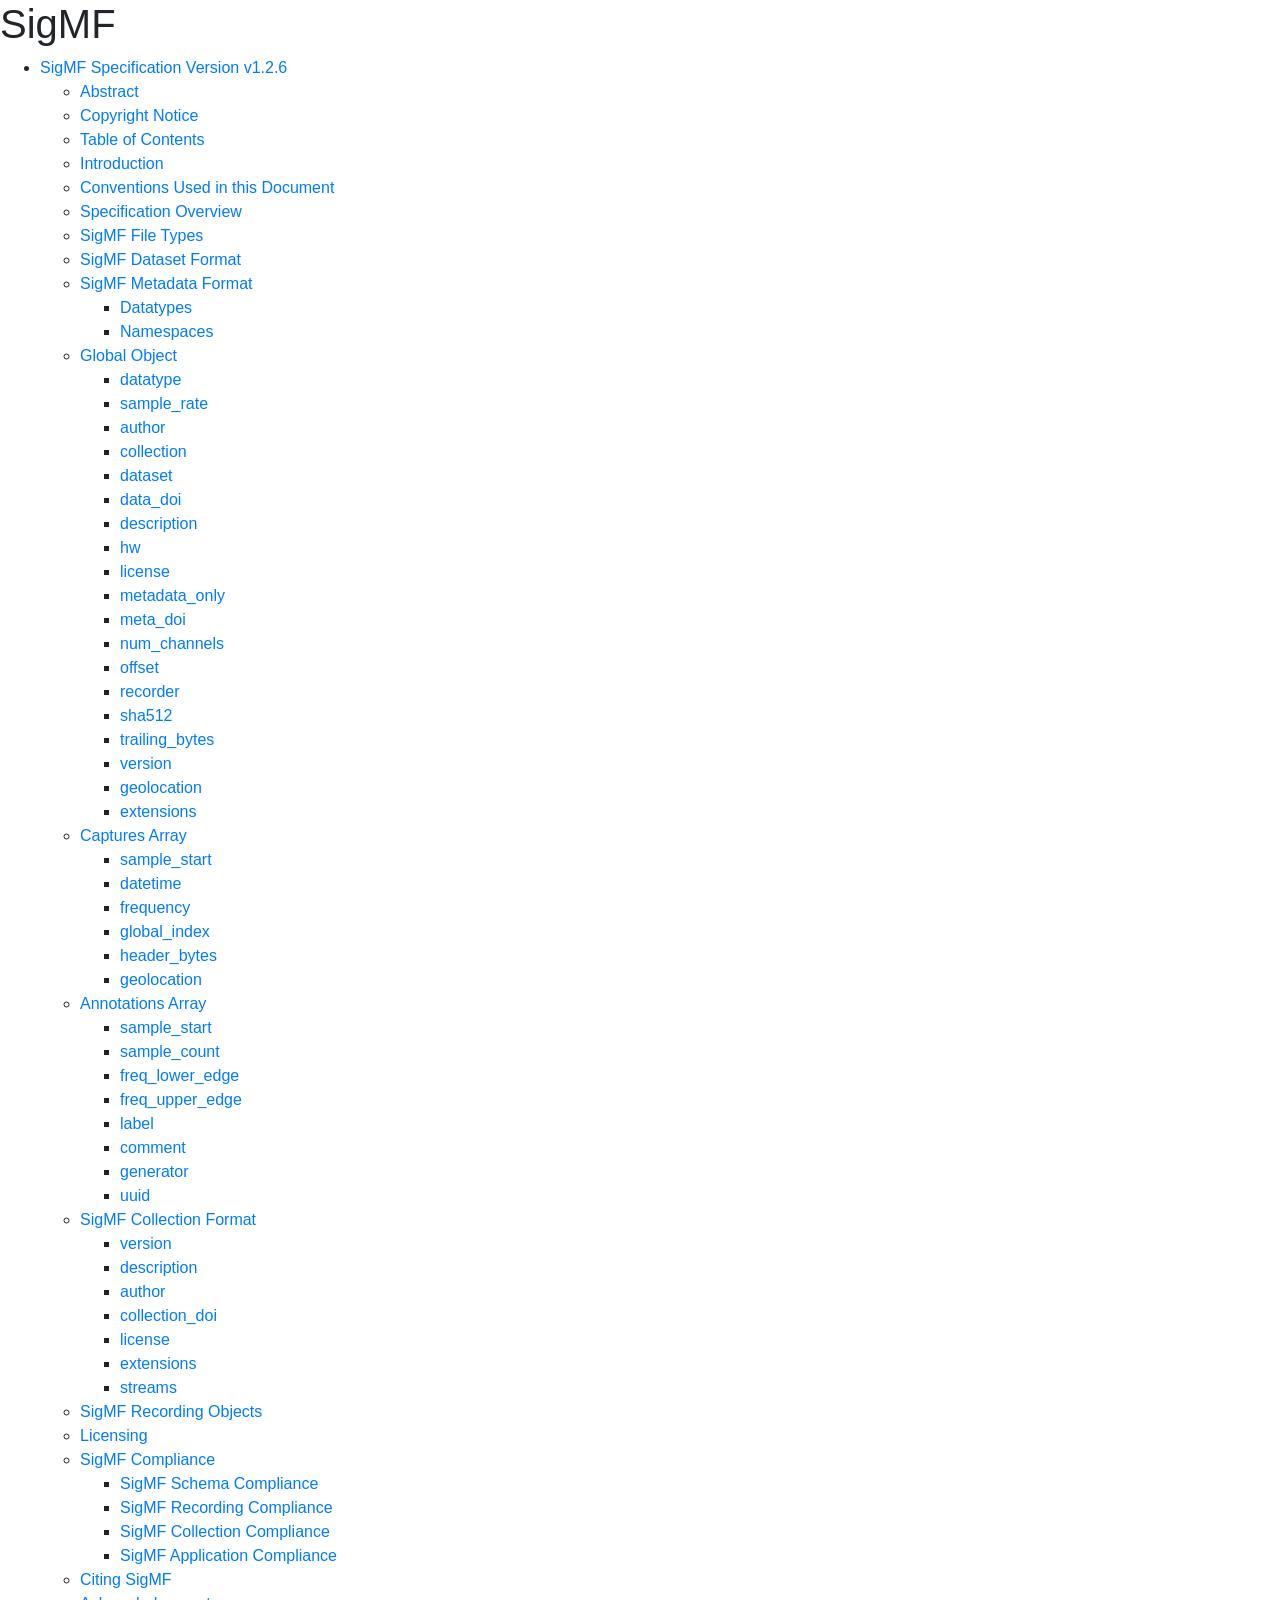
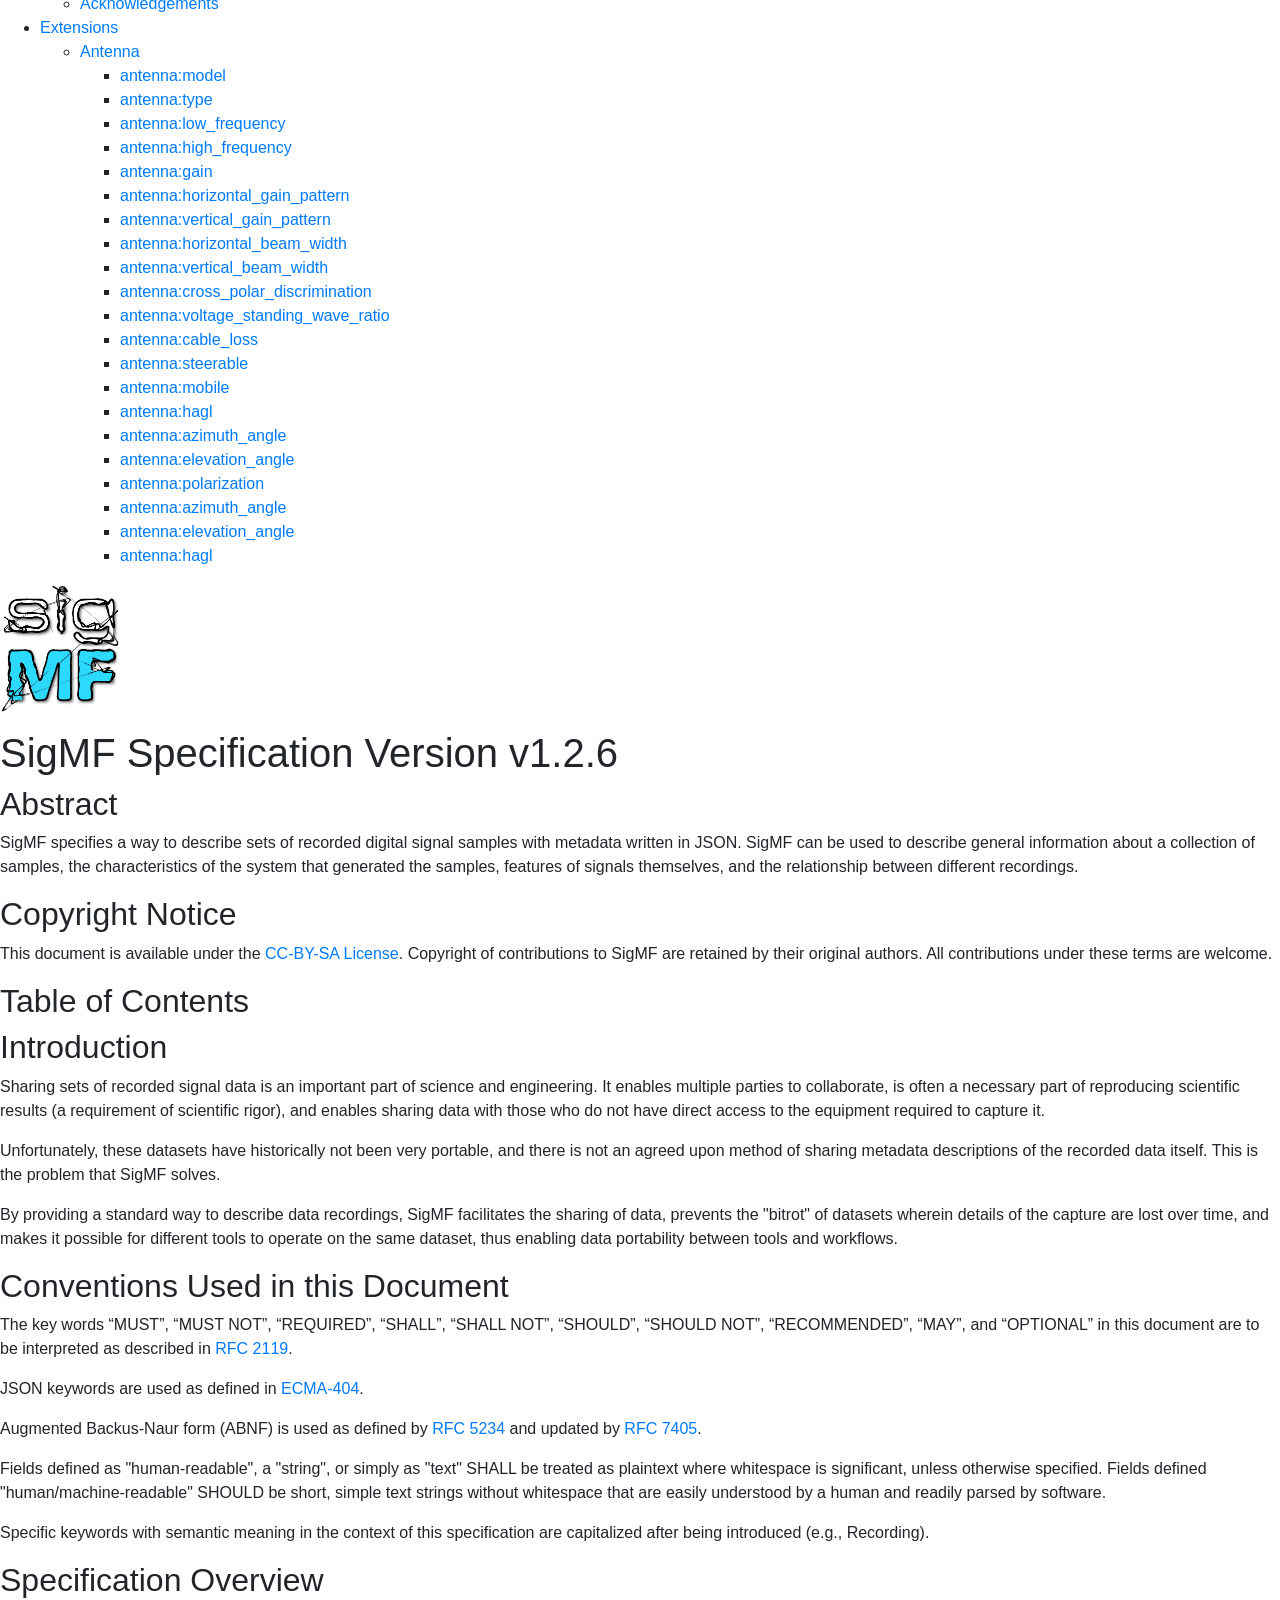
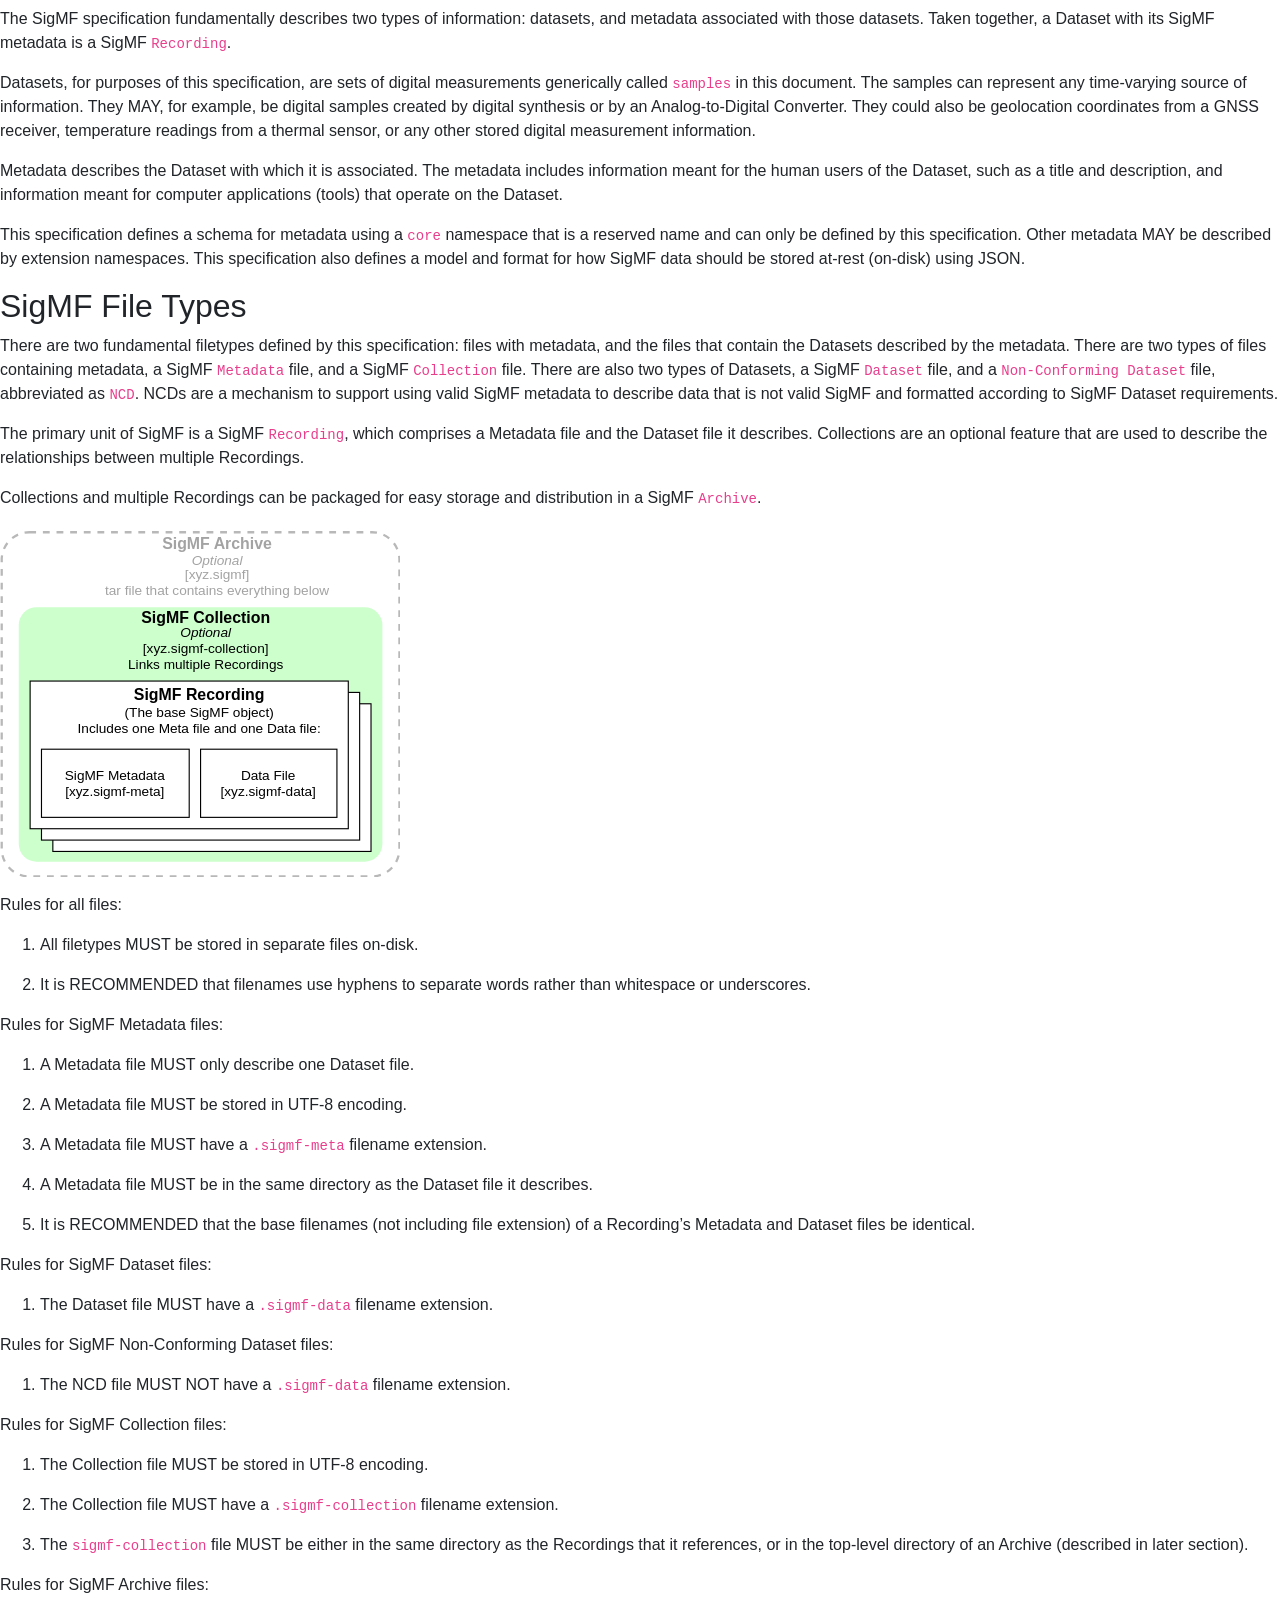
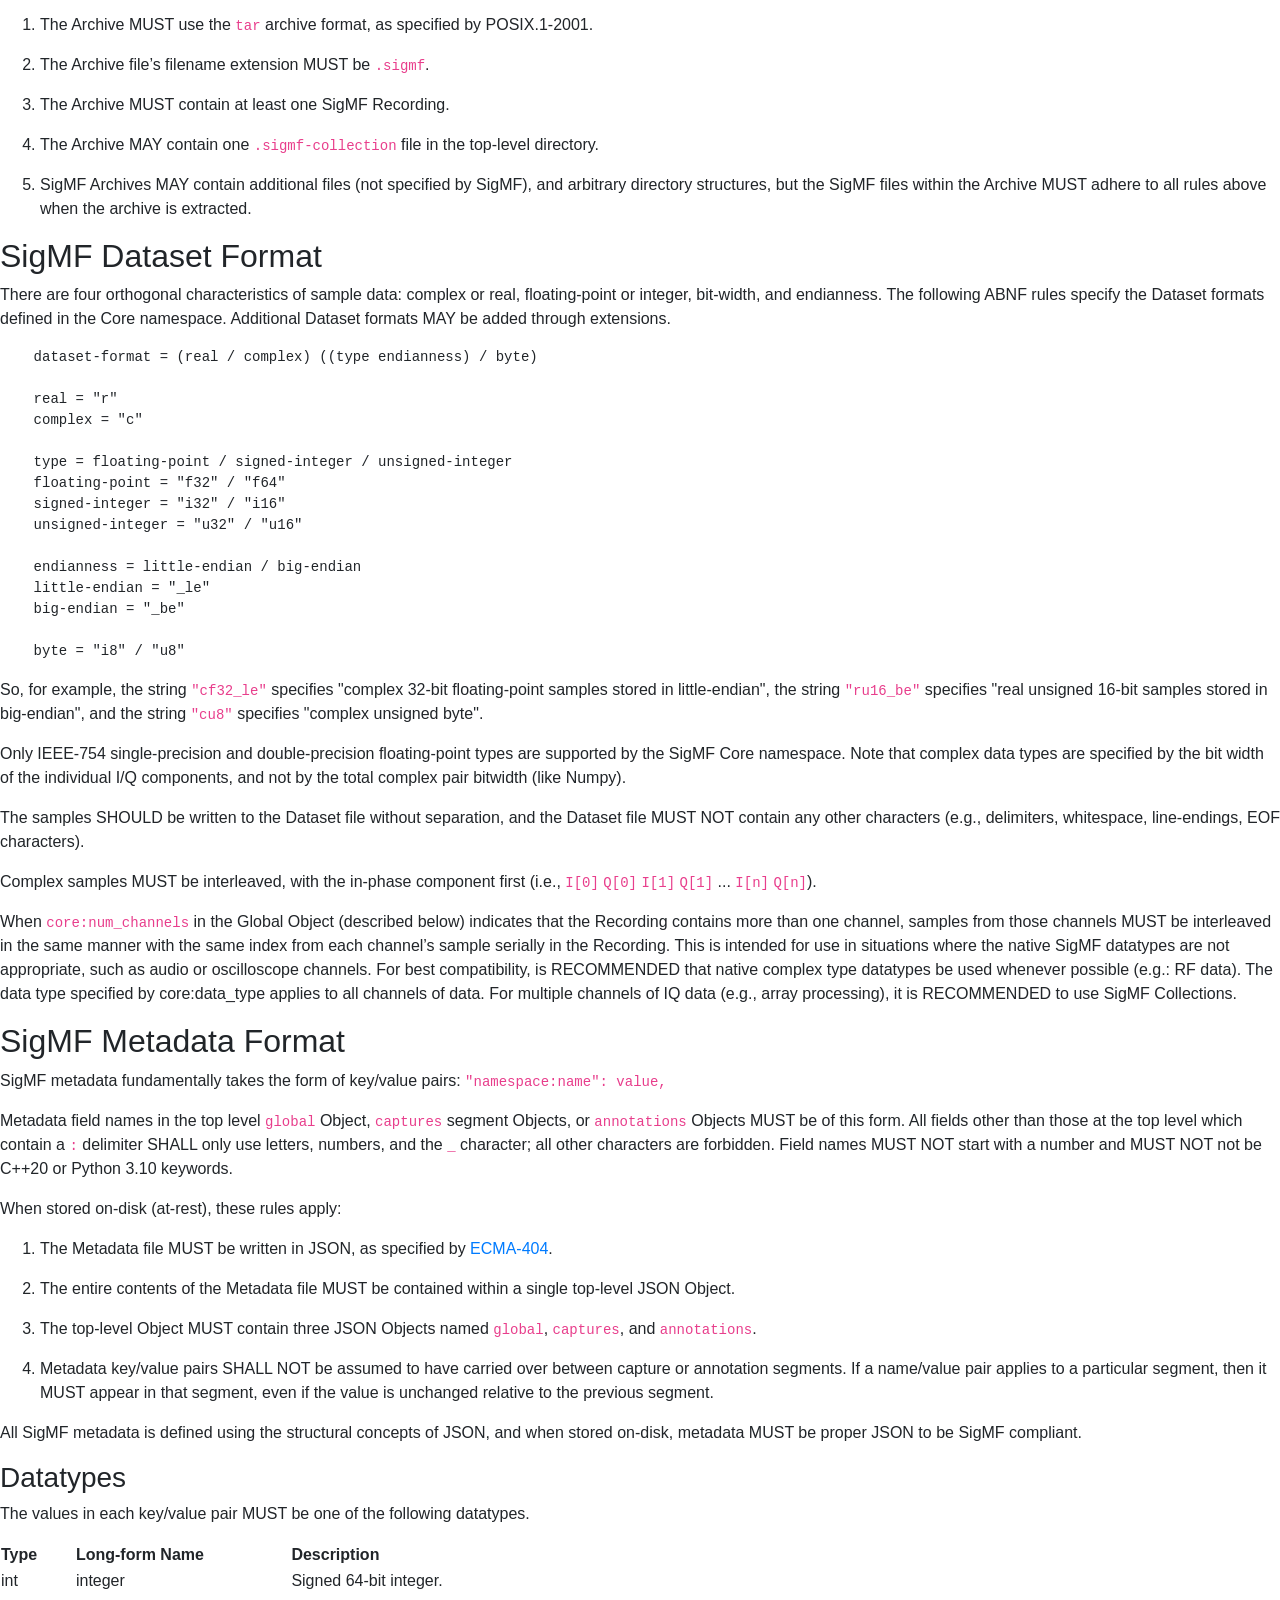
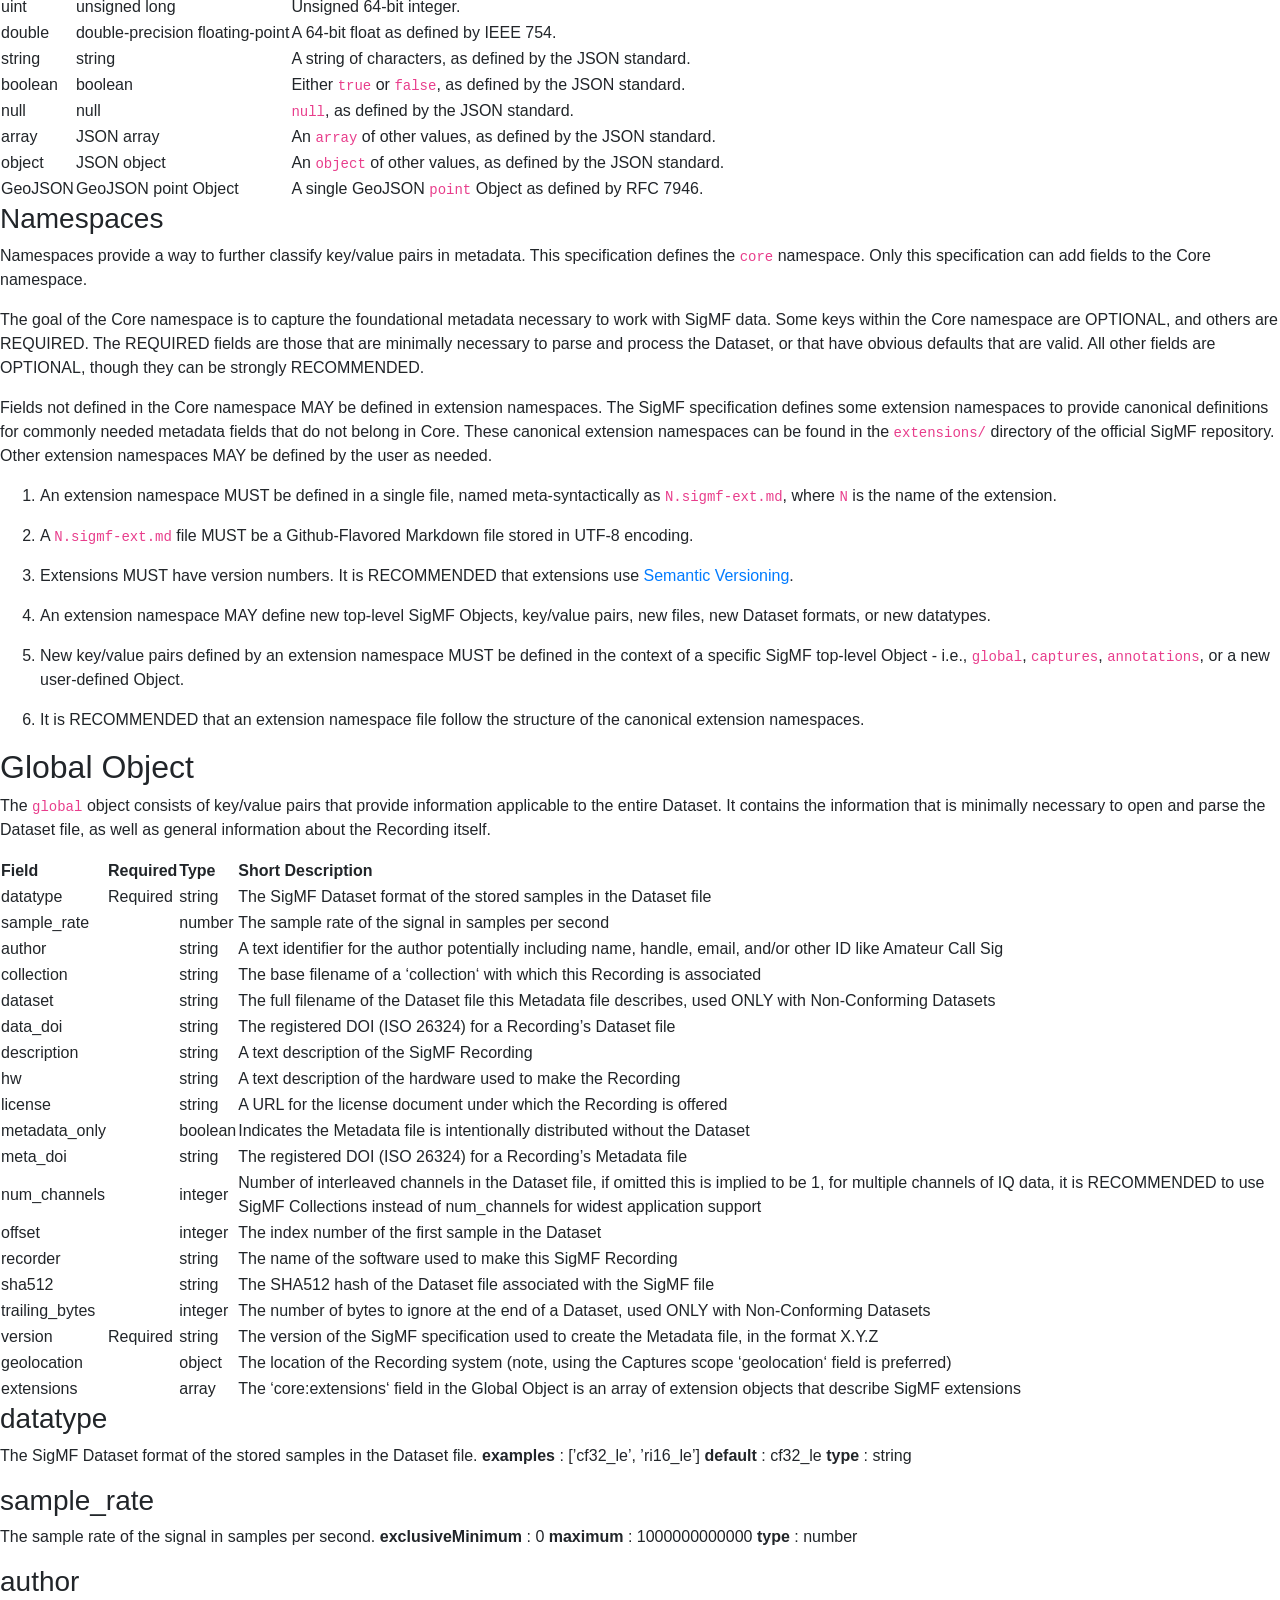
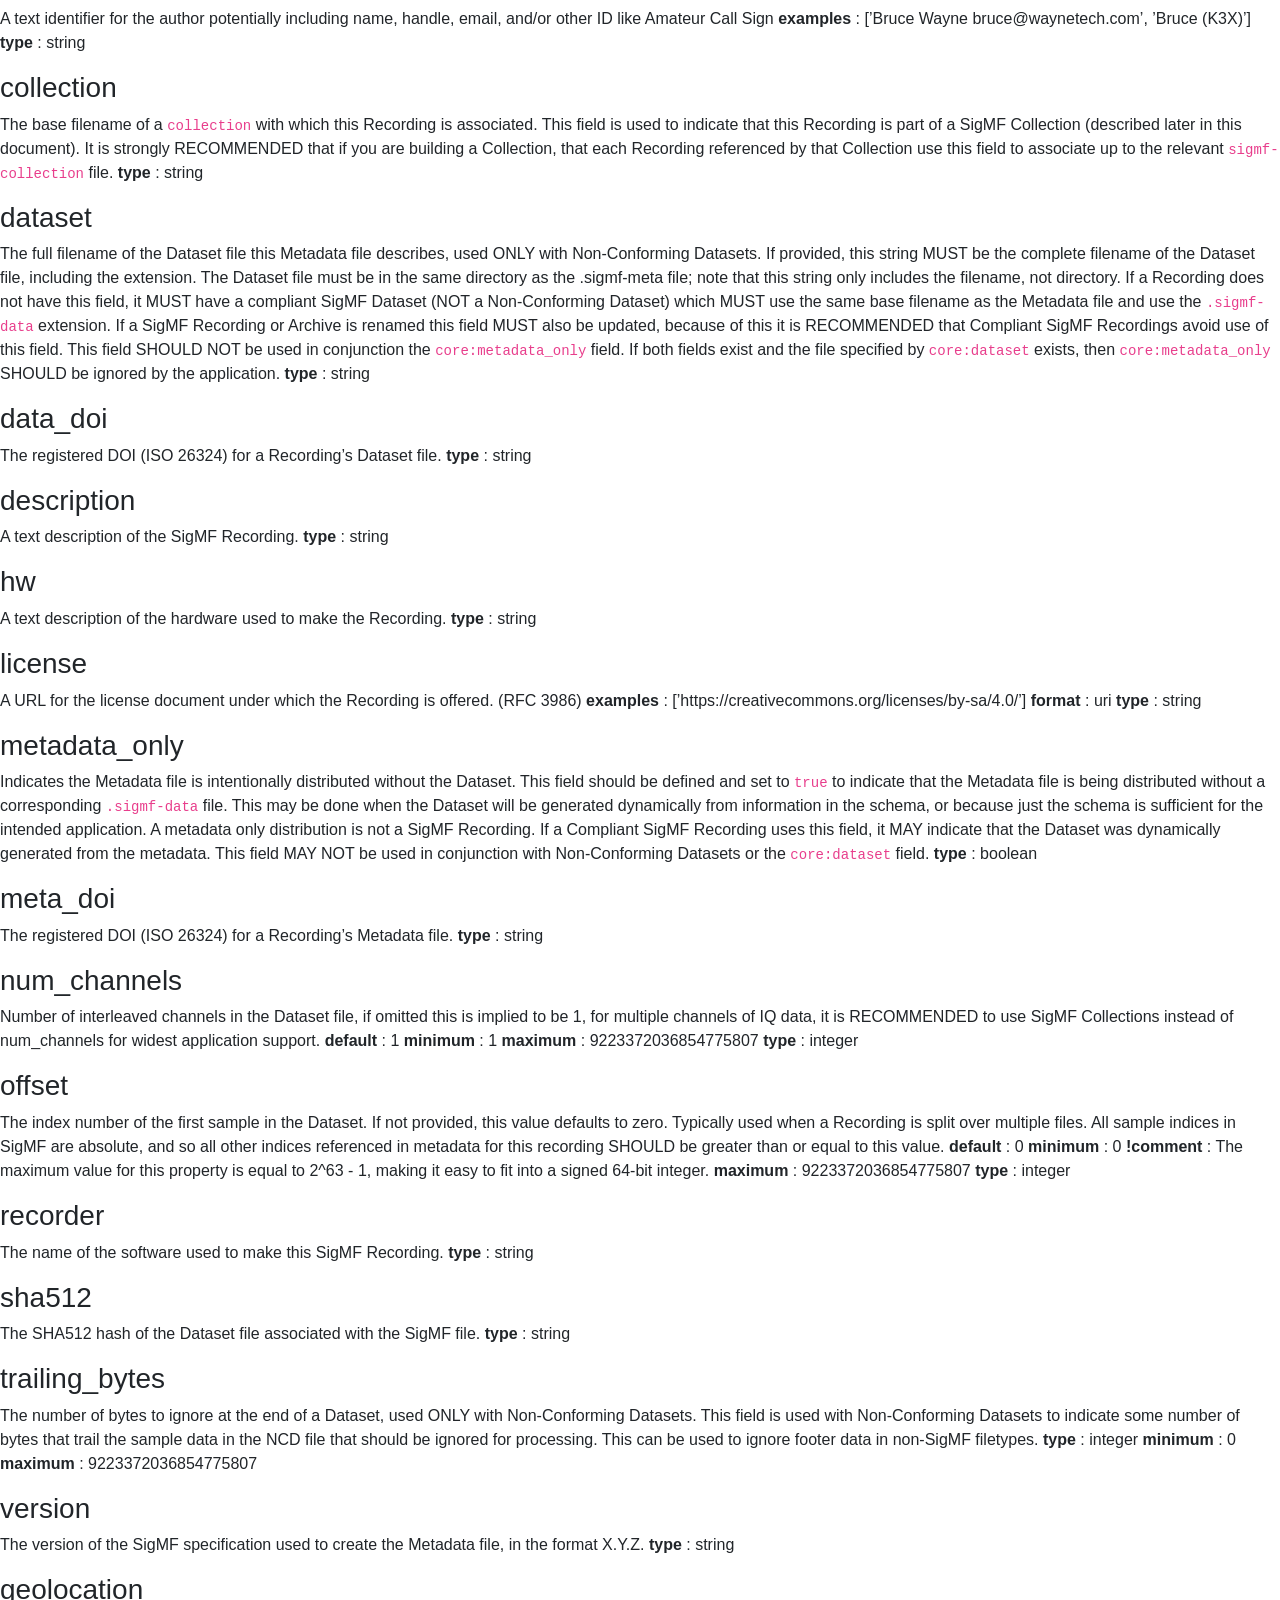
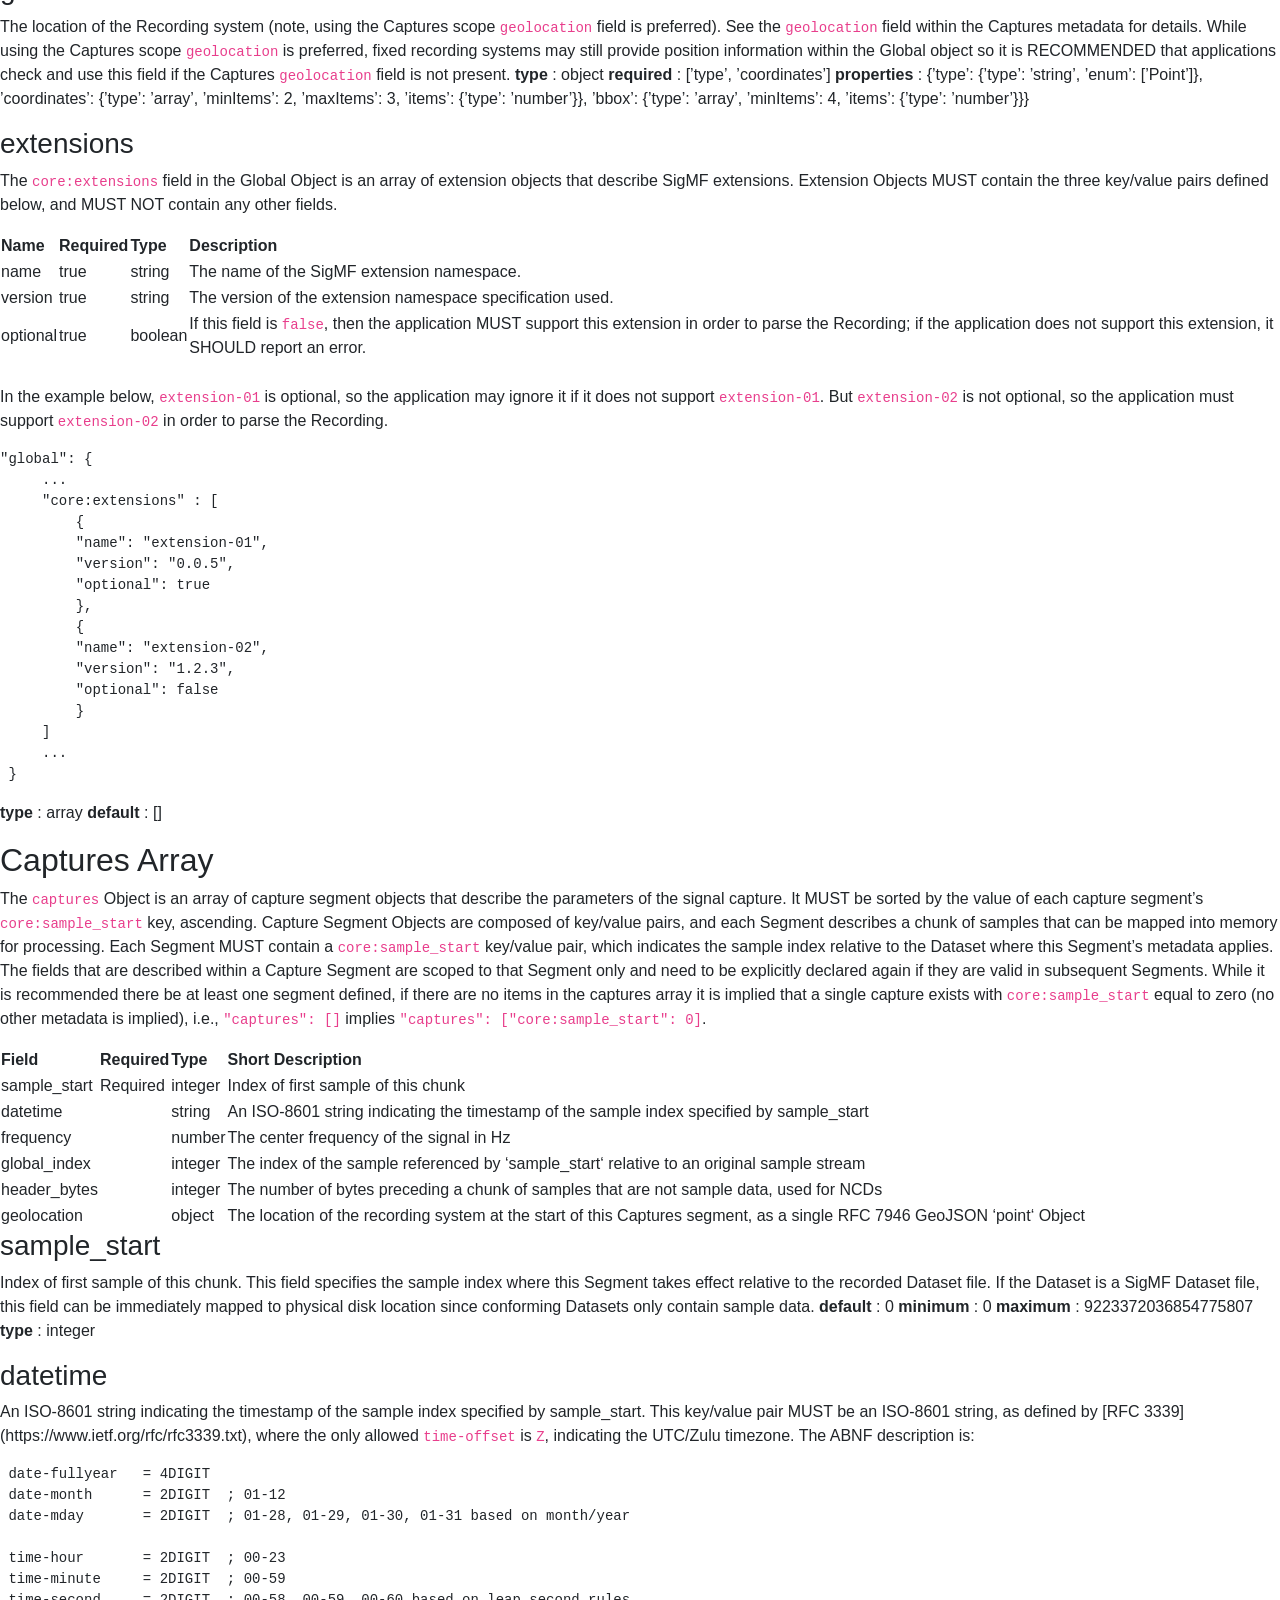
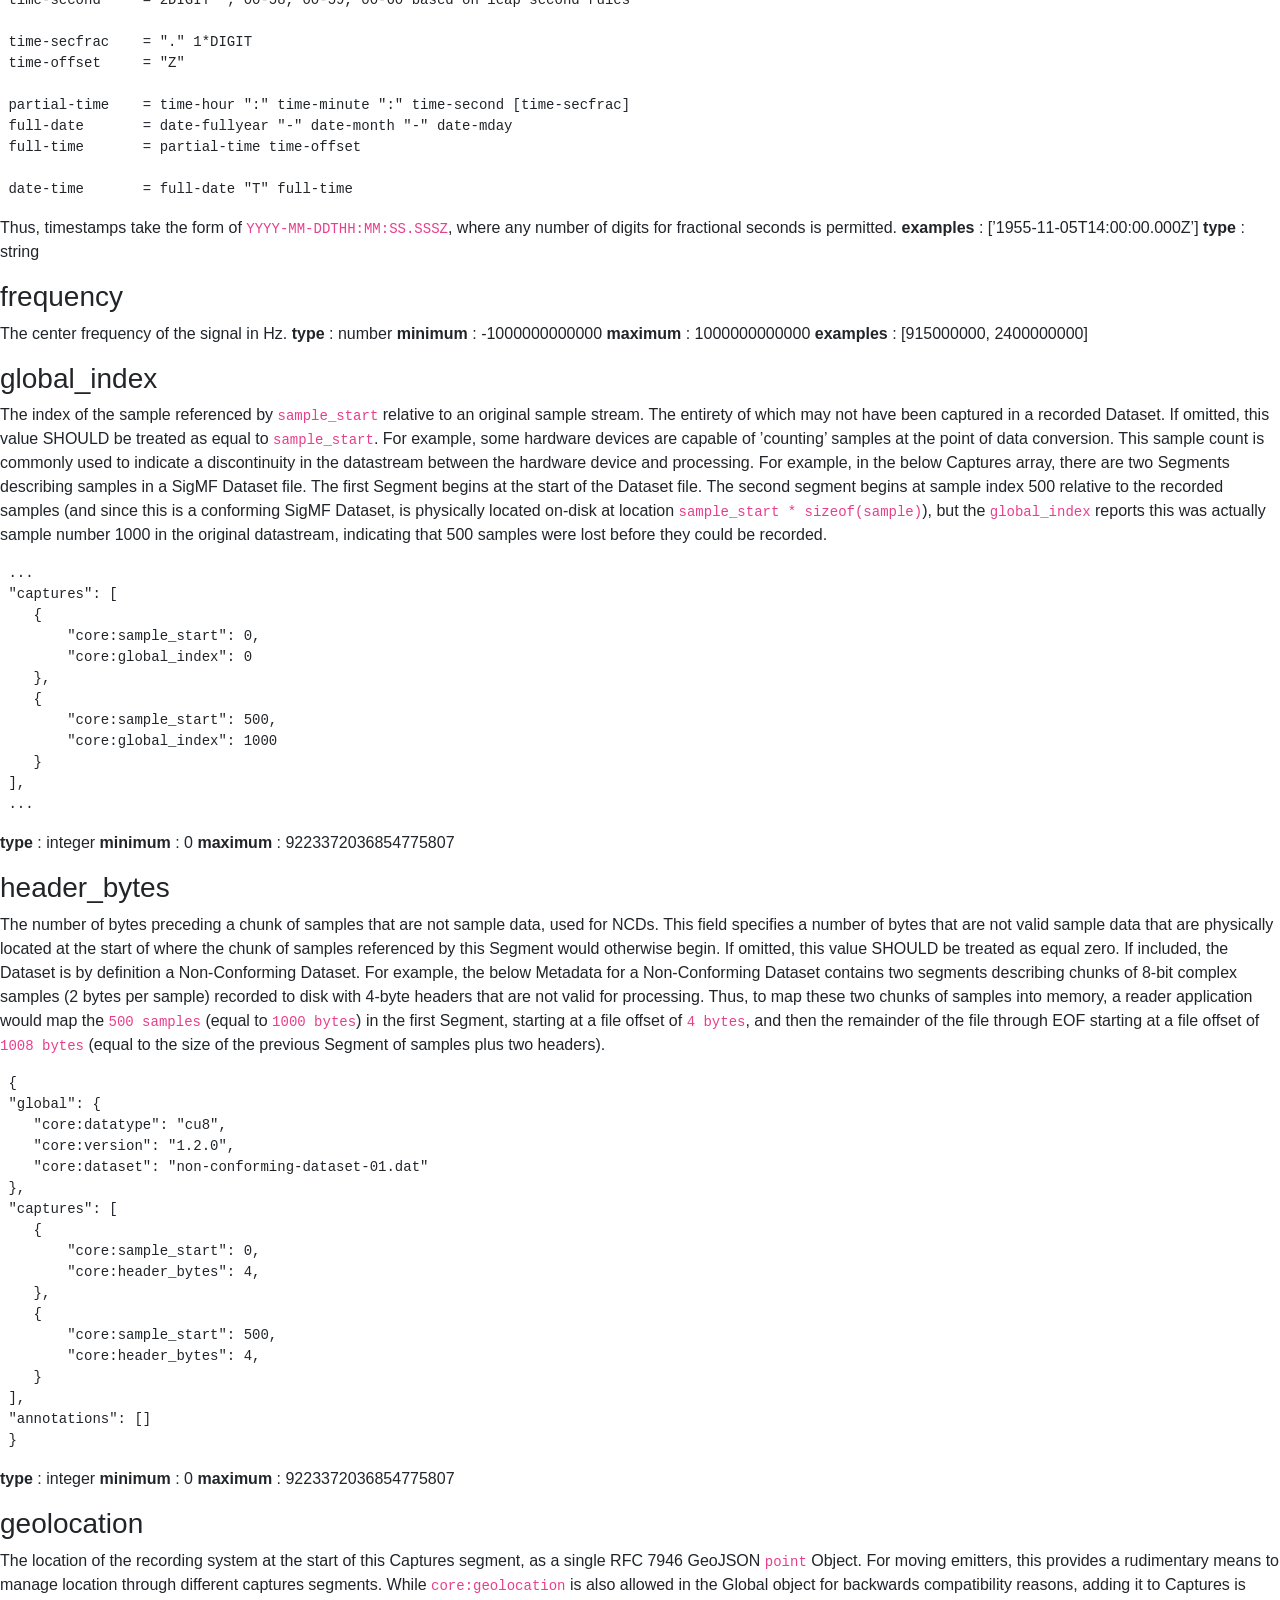
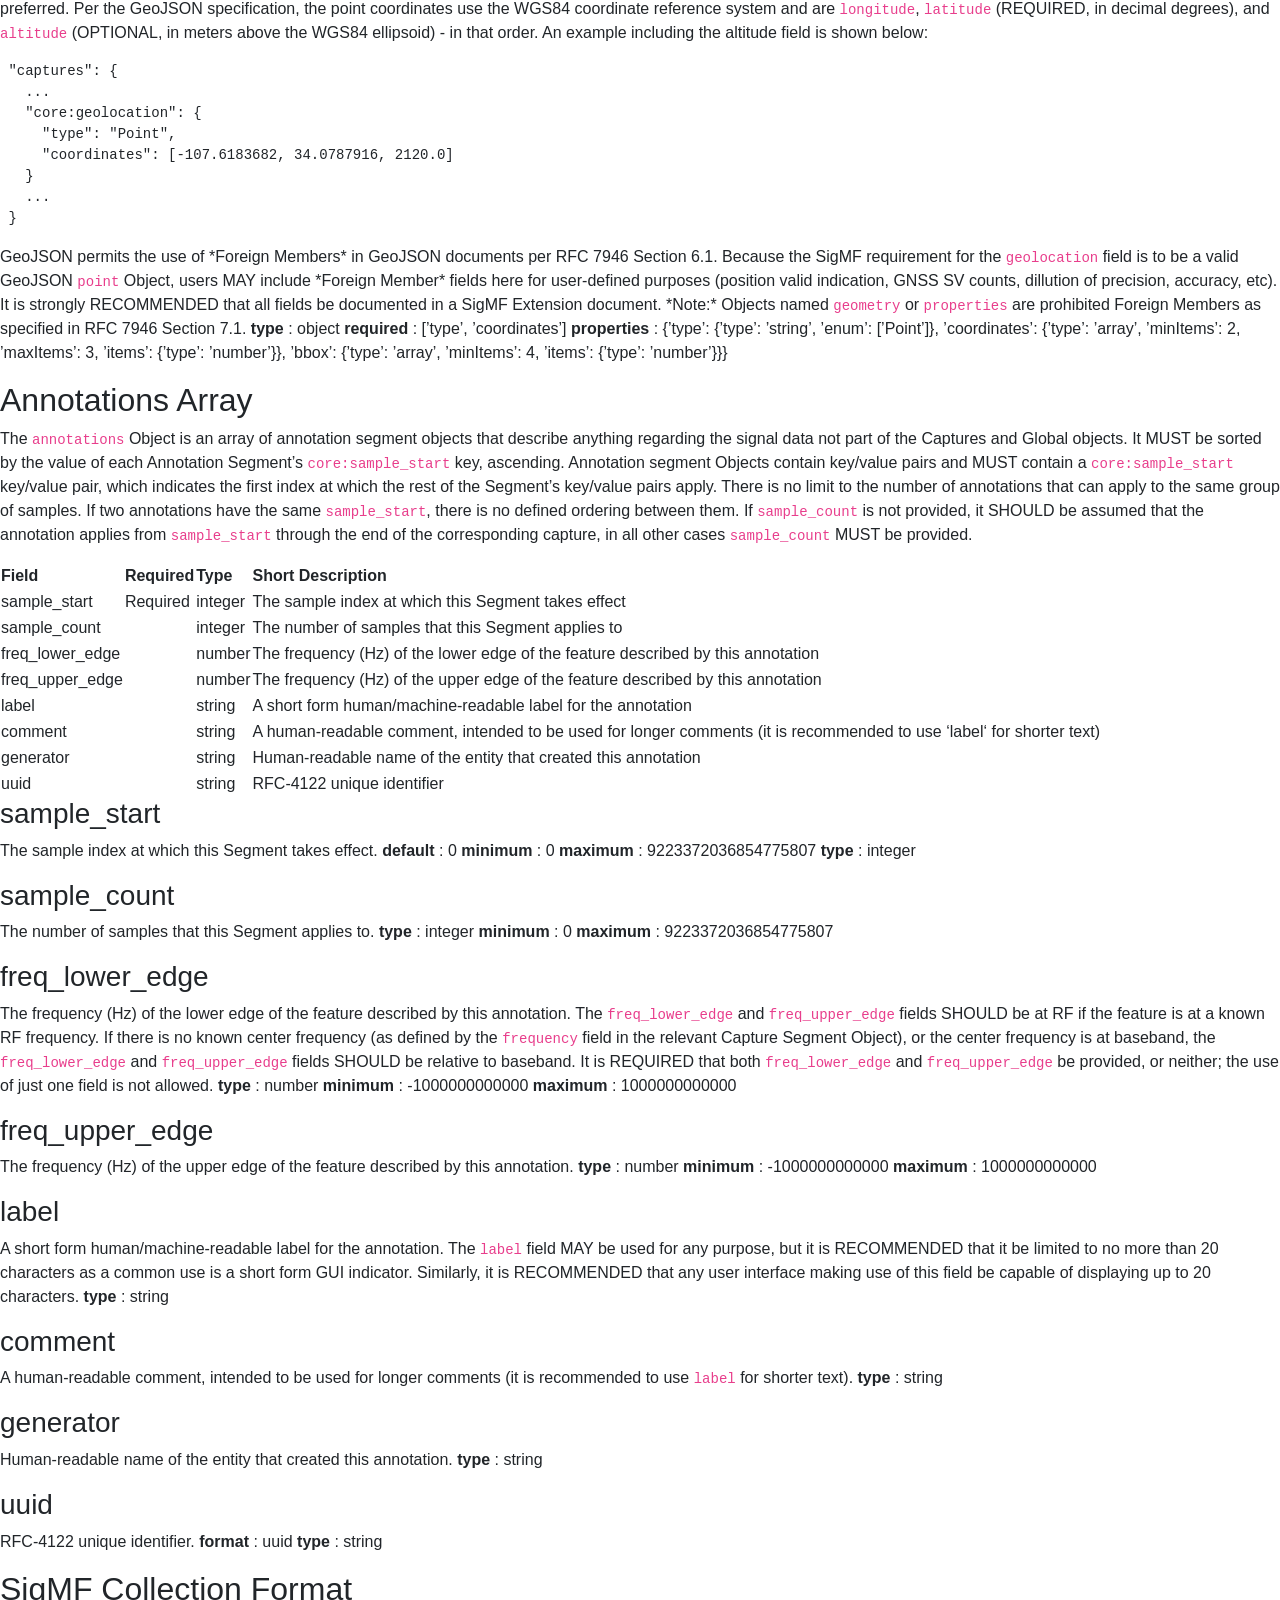
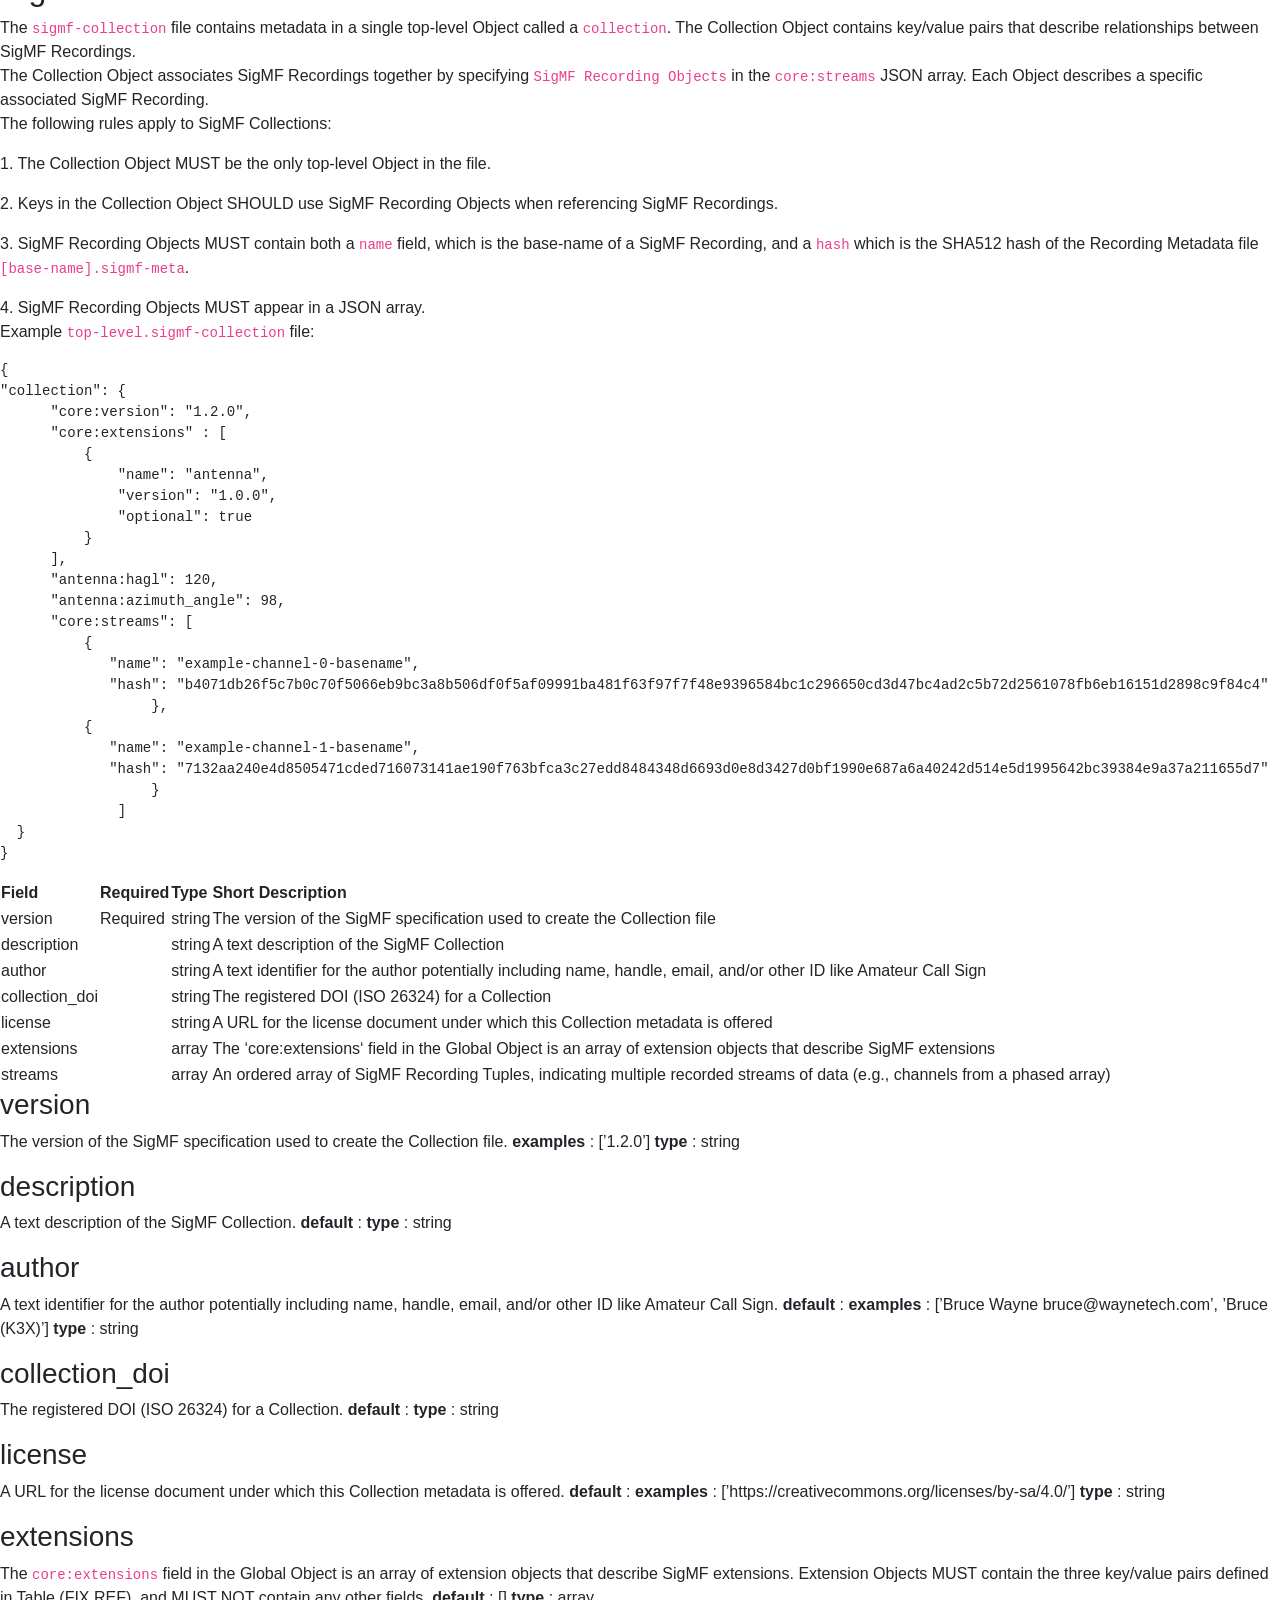
==== commit 27a80684: "fix" ====
--- a/sigmf-spec.html
+++ b/sigmf-spec.html
@@ -389,8 +389,8 @@
     unsigned-integer = &quot;u32&quot; / &quot;u16&quot;
 
     endianness = little-endian / big-endian
-    little-endian = &quot;\_le&quot;
-    big-endian = &quot;\_be&quot;
+    little-endian = &quot;_le&quot;
+    big-endian = &quot;_be&quot;
 
     byte = &quot;i8&quot; / &quot;u8&quot;</code></pre>
 <p>So, for example, the string <span
@@ -1090,12 +1090,12 @@
 <pre><code> ...
  &quot;captures&quot;: [ 
     { 
-        &quot;core:sample\_start&quot;: 0, 
-        &quot;core:global\_index&quot;: 0 
+        &quot;core:sample_start&quot;: 0, 
+        &quot;core:global_index&quot;: 0 
     }, 
     { 
-        &quot;core:sample\_start&quot;: 500, 
-        &quot;core:global\_index&quot;: 1000 
+        &quot;core:sample_start&quot;: 500, 
+        &quot;core:global_index&quot;: 1000 
     }
  ],
  ... </code></pre>
@@ -1132,12 +1132,12 @@
  }, 
  &quot;captures&quot;: [ 
     { 
-        &quot;core:sample\_start&quot;: 0, 
-        &quot;core:header\_bytes&quot;: 4, 
+        &quot;core:sample_start&quot;: 0, 
+        &quot;core:header_bytes&quot;: 4, 
     }, 
     { 
-        &quot;core:sample\_start&quot;: 500, 
-        &quot;core:header\_bytes&quot;: 4, 
+        &quot;core:sample_start&quot;: 500, 
+        &quot;core:header_bytes&quot;: 4, 
     }
  ],
  &quot;annotations&quot;: []
@@ -1374,7 +1374,7 @@
           }
       ],
       &quot;antenna:hagl&quot;: 120,
-      &quot;antenna:azimuth\_angle&quot;: 98,
+      &quot;antenna:azimuth_angle&quot;: 98,
       &quot;core:streams&quot;: [
           {
              &quot;name&quot;: &quot;example-channel-0-basename&quot;,
